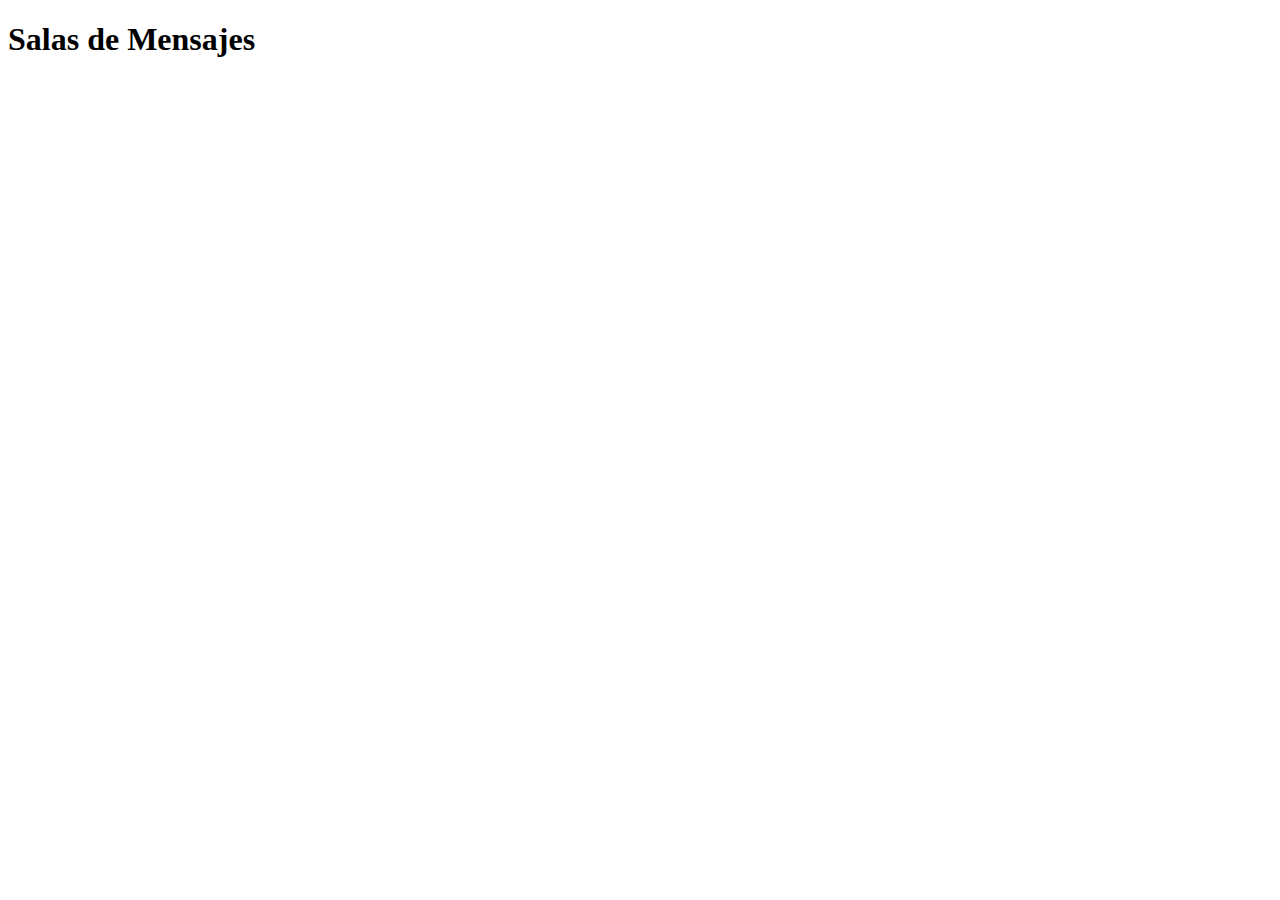
==== public/chat.html @ b03269fc "First commit" ====
<!DOCTYPE html>
<html lang="en">

<head>
    <meta charset="UTF-8">
    <meta name="viewport" content="width=device-width, initial-scale=1.0">
    <meta http-equiv="X-UA-Compatible" content="ie=edge">
    <title>Chat</title>
</head>

<body>

    <h1>Salas de Mensajes</h1>

    <script src="socket.io/socket.io.js"></script>
    <script src="js/socket-chat.js"></script>


</body>

</html>
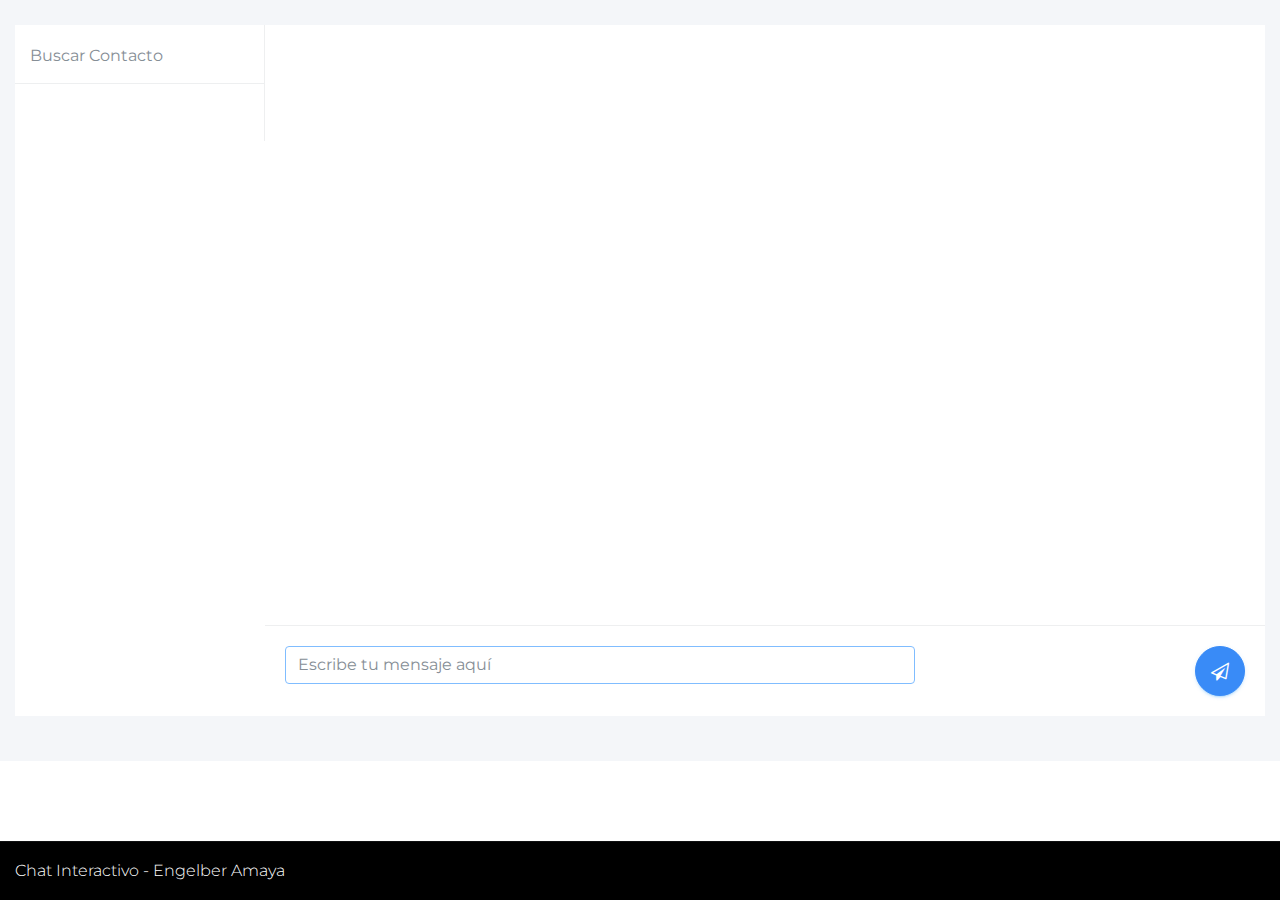
==== commit d16c36b0: "Category and chat groups" ====
--- a/public/chat.html
+++ b/public/chat.html
@@ -6,15 +6,131 @@
     <meta name="viewport" content="width=device-width, initial-scale=1.0">
     <meta http-equiv="X-UA-Compatible" content="ie=edge">
     <title>Chat</title>
+
+    <!-- Bootstrap Core CSS -->
+    <link href="assets/plugins/bootstrap/css/bootstrap.min.css" rel="stylesheet">
+
+    <!-- Page CSS -->
+    <link href="css/pages/chat-app-page.css" rel="stylesheet">
+    <!-- Custom CSS -->
+    <link href="css/style.css" rel="stylesheet">
+    <link href="css/chat.css" rel="stylesheet">
+    <link href="css/animate.css" rel="stylesheet">
+
+    <!-- You can change the theme colors from here -->
+    <link href="css/colors/default-dark.css" id="theme" rel="stylesheet">
 </head>
 
-<body>
+<body class="fix-header single-column card-no-border fix-sidebar">
 
-    <h1>Salas de Mensajes</h1>
+    <!-- ============================================================== -->
+    <!-- Main wrapper -->
+    <!-- ============================================================== -->
+    <div id="main-wrapper">
 
+        <!-- ============================================================== -->
+        <!-- Page wrapper  -->
+        <!-- ============================================================== -->
+        <div class="page-wrapper">
+
+            <!-- ============================================================== -->
+            <!-- Container fluid  -->
+            <!-- ============================================================== -->
+            <div class="container-fluid">
+
+
+                <!-- ============================================================== -->
+                <!-- Start Page Content -->
+                <!-- ============================================================== -->
+                <div class="row animated fadeIn" style="height: 80%;">
+                    <div class="col-12">
+                        <div class="card m-b-0">
+                            <!-- .chat-row -->
+                            <div class="chat-main-box">
+                                <!-- .chat-left-panel -->
+                                <div class="chat-left-aside">
+                                    <div class="open-panel"><i class="ti-angle-right"></i></div>
+                                    <div class="chat-left-inner">
+                                        <div class="form-material">
+                                            <input class="form-control p-20" type="text" placeholder="Buscar Contacto">
+                                        </div>
+                                        <ul class="chatonline style-none" id="divUsuarios">
+                                            
+                                            <li class="p-20"></li>
+                                        </ul>
+                                    </div>
+                                </div>
+                                <!-- .chat-left-panel -->
+                                <!-- .chat-right-panel -->
+                                <div class="chat-right-aside">
+                                    <div class="chat-main-header" id="divSala">
+                                        <!--<div class="p-20 b-b">
+                                            <h3 class="box-title">Sala de chat <small id="divSmall">Video Juegos</small></h3>
+                                        </div>-->
+                                    </div>
+
+                                    <div class="chat-rbox">
+                                        <ul class="chat-list p-20" id="divChatbox">
+                                                                               
+
+                                        </ul>
+                                    </div>
+                                    <div class="card-body b-t">
+
+                                        <form id="formEnviar">
+                                            <div class="row">
+                                                <div class="col-8">
+                                                    <input autocomplete="off" autofocus id="txtMensaje" class="form-control" placeholder="Escribe tu mensaje aquí" class="form-control b-0">
+                                                </div>
+                                                <div class="col-4 text-right">
+                                                    <button type="submit" class="btn btn-info btn-circle btn-lg"><i class="fa fa-paper-plane-o"></i></button>
+                                                </div>
+                                            </div>
+                                        </form>
+                                        
+                                    </div>
+                                </div>
+                                <!-- .chat-right-panel -->
+                            </div>
+                            <!-- /.chat-row -->
+                        </div>
+                    </div>
+                </div>
+                <!-- ============================================================== -->
+                <!-- End PAge Content -->
+                <!-- ============================================================== -->
+
+            </div>
+            <!-- ============================================================== -->
+            <!-- End Container fluid  -->
+            <!-- ============================================================== -->
+            <!-- ============================================================== -->
+            <!-- footer -->
+            <!-- ============================================================== -->
+            <footer class="footer">
+                Chat Interactivo - Engelber Amaya
+            </footer>
+            <!-- ============================================================== -->
+            <!-- End footer -->
+            <!-- ============================================================== -->
+        </div>
+        <!-- ============================================================== -->
+        <!-- End Page wrapper  -->
+        <!-- ============================================================== -->
+    </div>
+    <!-- ============================================================== -->
+    <!-- End Wrapper -->
+    <!-- ============================================================== -->
+
+
+
+
+
+
+    <script src="js/libs/jquery.min.js"></script>
     <script src="socket.io/socket.io.js"></script>
+    <script src="js/socket-chat-jquery.js"></script>
     <script src="js/socket-chat.js"></script>
-
 
 </body>
 
--- a/public/css/pages/chat-app-page.css
+++ b/public/css/pages/chat-app-page.css
@@ -0,0 +1,93 @@
+/*
+Template Name: Admin pro Admin
+Author: Wrappixel
+Email: niravjoshi87@gmail.com
+File: scss
+*/
+/*
+Template Name: Admin Pro Admin
+Author: Wrappixel
+Email: niravjoshi87@gmail.com
+File: scss
+*/
+/*Theme Colors*/
+/*bootstrap Color*/
+/*Light colors*/
+/*Normal Color*/
+/*Extra Variable*/
+/*******************
+chat application Page
+******************/
+.chat-main-box {
+  position: relative;
+  overflow: hidden; }
+  .chat-main-box .chat-left-aside {
+    position: relative;
+    width: 250px;
+    float: left;
+    z-index: 9;
+    top: 0px;
+    border-right: 1px solid rgba(120, 130, 140, 0.13); }
+    .chat-main-box .chat-left-aside .open-panel {
+      display: none;
+      cursor: pointer;
+      position: absolute;
+      left: -webkit-calc(100% - 1px);
+      top: 50%;
+      z-index: 100;
+      background-color: #fff;
+      -webkit-box-shadow: 1px 0 3px rgba(0, 0, 0, 0.2);
+      box-shadow: 1px 0 3px rgba(0, 0, 0, 0.2);
+      border-radius: 0 100px 100px 0;
+      line-height: 1;
+      padding: 15px 8px 15px 4px; }
+    .chat-main-box .chat-left-aside .chat-left-inner {
+      position: relative; }
+      .chat-main-box .chat-left-aside .chat-left-inner .chatonline {
+        position: relative;
+        height: 90%; }
+      .chat-main-box .chat-left-aside .chat-left-inner .form-control {
+        height: 60px;
+        padding: 15px;
+        background-image: -webkit-gradient(linear, left top, left bottom, from(#398bf7), to(#398bf7)), -webkit-gradient(linear, left top, left bottom, from(rgba(120, 130, 140, 0.13)), to(rgba(120, 130, 140, 0.13)));
+        background-image: -webkit-linear-gradient(#398bf7, #398bf7), -webkit-linear-gradient(rgba(120, 130, 140, 0.13), rgba(120, 130, 140, 0.13));
+        background-image: -o-linear-gradient(#398bf7, #398bf7), -o-linear-gradient(rgba(120, 130, 140, 0.13), rgba(120, 130, 140, 0.13));
+        background-image: linear-gradient(#398bf7, #398bf7), linear-gradient(rgba(120, 130, 140, 0.13), rgba(120, 130, 140, 0.13)); }
+      .chat-main-box .chat-left-aside .chat-left-inner .style-none {
+        padding: 0px; }
+        .chat-main-box .chat-left-aside .chat-left-inner .style-none li {
+          list-style: none;
+          overflow: hidden; }
+          .chat-main-box .chat-left-aside .chat-left-inner .style-none li a {
+            padding: 20px; }
+            .chat-main-box .chat-left-aside .chat-left-inner .style-none li a:hover, .chat-main-box .chat-left-aside .chat-left-inner .style-none li a.active {
+              background: #ebf3f5; }
+  .chat-main-box .chat-right-aside {
+    width: calc(100% - 250px);
+    float: left; }
+    .chat-main-box .chat-right-aside .chat-rbox {
+      height: auto;
+      position: relative; }
+    .chat-main-box .chat-right-aside .chat-list {
+      max-height: none;
+      height: 100%;
+      padding-top: 40px; }
+      .chat-main-box .chat-right-aside .chat-list .chat-text {
+        border-radius: 6px; }
+    .chat-main-box .chat-right-aside .send-chat-box {
+      position: relative; }
+      .chat-main-box .chat-right-aside .send-chat-box .form-control {
+        border: none;
+        border-top: 1px solid rgba(120, 130, 140, 0.13);
+        resize: none;
+        height: 80px;
+        padding-right: 180px; }
+        .chat-main-box .chat-right-aside .send-chat-box .form-control:focus {
+          border-color: rgba(120, 130, 140, 0.13); }
+      .chat-main-box .chat-right-aside .send-chat-box .custom-send {
+        position: absolute;
+        right: 20px;
+        bottom: 10px; }
+        .chat-main-box .chat-right-aside .send-chat-box .custom-send .cst-icon {
+          color: #67757c;
+          margin-right: 10px; }
--- a/public/css/style.css
+++ b/public/css/style.css
@@ -0,0 +1,5889 @@
+/*
+Template Name: Admin Pro Admin
+Author: Wrappixel
+Email: niravjoshi87@gmail.com
+File: scss
+*/
+/**
+ * Table Of Content
+ *
+ * 	1. Globals
+ *	2. Headers
+ *	3. Navigations
+ *	4. Banners
+ *	5. Footers
+ *	6. app
+ *	7. Widgets
+ *	8. Custom Templates
+ */
+/*
+Template Name: Admin Pro Admin
+Author: Wrappixel
+Email: niravjoshi87@gmail.com
+File: scss
+*/
+/*Theme Colors*/
+/*bootstrap Color*/
+/*Light colors*/
+/*Normal Color*/
+/*Extra Variable*/
+/*
+Template Name: Admin Pro Admin
+Author: Wrappixel
+Email: niravjoshi87@gmail.com
+File: scss
+*/
+/**
+ * Table Of Content
+ *
+ *  1. Globals
+ *  2. Headers
+ *  3. Navigations
+ *  4. Banners
+ *  5. Footers
+ *  6. Posts
+ *  7. Widgets
+ *  8. Custom Templates
+ */
+@import url("https://fonts.googleapis.com/css?family=Montserrat:300,400,500,600,700");
+/******************* 
+Global Styles 
+*******************/
+@import url(../scss/icons/font-awesome/css/font-awesome.min.css);
+@import url(../scss/icons/simple-line-icons/css/simple-line-icons.css);
+@import url(../scss/icons/weather-icons/css/weather-icons.min.css);
+@import url(../scss/icons/linea-icons/linea.css);
+@import url(../scss/icons/themify-icons/themify-icons.css);
+@import url(../scss/icons/flag-icon-css/flag-icon.min.css);
+@import url(../scss/icons/material-design-iconic-font/css/materialdesignicons.min.css);
+@import url(../css/spinners.css);
+@import url(../css/animate.css);
+* {
+  outline: none; }
+
+body {
+  background: #fff;
+  font-family: "Montserrat", sans-serif;
+  margin: 0;
+  overflow-x: hidden;
+  color: #67757c;
+  font-weight: 300; }
+
+html {
+  position: relative;
+  min-height: 100%;
+  background: #ffffff;
+  -webkit-font-smoothing: antialiased;
+  -moz-osx-font-smoothing: grayscale; }
+
+a:hover,
+a:focus {
+  text-decoration: none; }
+
+a.link {
+  color: #455a64; }
+  a.link:hover, a.link:focus {
+    color: #398bf7; }
+
+.img-responsive {
+  width: 100%;
+  height: auto;
+  display: inline-block; }
+
+.img-rounded {
+  border-radius: 4px; }
+
+html body .mdi:before,
+html body .mdi-set {
+  line-height: initial; }
+
+/*******************
+Headings
+*******************/
+h1,
+h2,
+h3,
+h4,
+h5,
+h6 {
+  color: #455a64;
+  font-family: "Montserrat", sans-serif;
+  font-weight: 400; }
+
+h1 {
+  line-height: 40px;
+  font-size: 36px; }
+
+h2 {
+  line-height: 36px;
+  font-size: 24px; }
+
+h3 {
+  line-height: 30px;
+  font-size: 21px; }
+
+h4 {
+  line-height: 22px;
+  font-size: 18px; }
+
+h5 {
+  line-height: 18px;
+  font-size: 16px;
+  font-weight: 400; }
+
+h6 {
+  line-height: 16px;
+  font-size: 14px;
+  font-weight: 400; }
+
+.display-5 {
+  font-size: 3rem; }
+
+.display-6 {
+  font-size: 36px; }
+
+.box {
+  border-radius: 4px;
+  padding: 10px; }
+
+html body .dl {
+  display: inline-block; }
+
+html body .db {
+  display: block; }
+
+.no-wrap td,
+.no-wrap th {
+  white-space: nowrap; }
+
+/*******************
+Blockquote
+*******************/
+html body blockquote {
+  border-left: 5px solid #398bf7;
+  border: 1px solid rgba(120, 130, 140, 0.13);
+  padding: 15px; }
+
+.clear {
+  clear: both; }
+
+ol li {
+  margin: 5px 0; }
+
+/*******************
+Paddings
+*******************/
+html body .p-0 {
+  padding: 0px; }
+
+html body .p-10 {
+  padding: 10px; }
+
+html body .p-20 {
+  padding: 20px; }
+
+html body .p-30 {
+  padding: 30px; }
+
+html body .p-l-0 {
+  padding-left: 0px; }
+
+html body .p-l-10 {
+  padding-left: 10px; }
+
+html body .p-l-20 {
+  padding-left: 20px; }
+
+html body .p-r-0 {
+  padding-right: 0px; }
+
+html body .p-r-10 {
+  padding-right: 10px; }
+
+html body .p-r-20 {
+  padding-right: 20px; }
+
+html body .p-r-30 {
+  padding-right: 30px; }
+
+html body .p-r-40 {
+  padding-right: 40px; }
+
+html body .p-t-0 {
+  padding-top: 0px; }
+
+html body .p-t-10 {
+  padding-top: 10px; }
+
+html body .p-t-20 {
+  padding-top: 20px; }
+
+html body .p-t-30 {
+  padding-top: 30px; }
+
+html body .p-b-0 {
+  padding-bottom: 0px; }
+
+html body .p-b-5 {
+  padding-bottom: 5px; }
+
+html body .p-b-10 {
+  padding-bottom: 10px; }
+
+html body .p-b-20 {
+  padding-bottom: 20px; }
+
+html body .p-b-30 {
+  padding-bottom: 30px; }
+
+html body .p-b-40 {
+  padding-bottom: 40px; }
+
+/*******************
+Margin
+*******************/
+html body .m-0 {
+  margin: 0px; }
+
+html body .m-l-5 {
+  margin-left: 5px; }
+
+html body .m-l-10 {
+  margin-left: 10px; }
+
+html body .m-l-15 {
+  margin-left: 15px; }
+
+html body .m-l-20 {
+  margin-left: 20px; }
+
+html body .m-l-30 {
+  margin-left: 30px; }
+
+html body .m-l-40 {
+  margin-left: 40px; }
+
+html body .m-r-5 {
+  margin-right: 5px; }
+
+html body .m-r-10 {
+  margin-right: 10px; }
+
+html body .m-r-15 {
+  margin-right: 15px; }
+
+html body .m-r-20 {
+  margin-right: 20px; }
+
+html body .m-r-30 {
+  margin-right: 30px; }
+
+html body .m-r-40 {
+  margin-right: 40px; }
+
+html body .m-t-0 {
+  margin-top: 0px; }
+
+html body .m-t-5 {
+  margin-top: 5px; }
+
+html body .m-t-10 {
+  margin-top: 10px; }
+
+html body .m-t-15 {
+  margin-top: 15px; }
+
+html body .m-t-20 {
+  margin-top: 20px; }
+
+html body .m-t-30 {
+  margin-top: 30px; }
+
+html body .m-t-40 {
+  margin-top: 40px; }
+
+html body .m-b-0 {
+  margin-bottom: 0px; }
+
+html body .m-b-5 {
+  margin-bottom: 5px; }
+
+html body .m-b-10 {
+  margin-bottom: 10px; }
+
+html body .m-b-15 {
+  margin-bottom: 15px; }
+
+html body .m-b-20 {
+  margin-bottom: 20px; }
+
+html body .m-b-30 {
+  margin-bottom: 30px; }
+
+html body .m-b-40 {
+  margin-bottom: 40px; }
+
+/*******************
+vertical alignment
+*******************/
+html body .vt {
+  vertical-align: top; }
+
+html body .vm {
+  vertical-align: middle; }
+
+html body .vb {
+  vertical-align: bottom; }
+
+/*******************
+Opacity
+*******************/
+.op-5 {
+  opacity: 0.5; }
+
+.op-3 {
+  opacity: 0.3; }
+
+/*******************
+font weight
+*******************/
+html body .font-bold {
+  font-weight: 700; }
+
+html body .font-normal {
+  font-weight: normal; }
+
+html body .font-light {
+  font-weight: 300; }
+
+html body .font-medium {
+  font-weight: 500; }
+
+html body .font-16 {
+  font-size: 16px; }
+
+html body .font-14 {
+  font-size: 14px; }
+
+html body .font-10 {
+  font-size: 10px; }
+
+html body .font-18 {
+  font-size: 18px; }
+
+html body .font-20 {
+  font-size: 20px; }
+
+/*******************
+Border
+*******************/
+html body .b-0 {
+  border: none !important; }
+
+html body .b-r {
+  border-right: 1px solid rgba(120, 130, 140, 0.13); }
+
+html body .b-l {
+  border-left: 1px solid rgba(120, 130, 140, 0.13); }
+
+html body .b-b {
+  border-bottom: 1px solid rgba(120, 130, 140, 0.13); }
+
+html body .b-t {
+  border-top: 1px solid rgba(120, 130, 140, 0.13); }
+
+html body .b-all {
+  border: 1px solid rgba(120, 130, 140, 0.13) !important; }
+
+/*******************
+Thumb size
+*******************/
+.thumb-sm {
+  height: 32px;
+  width: 32px; }
+
+.thumb-md {
+  height: 48px;
+  width: 48px; }
+
+.thumb-lg {
+  height: 88px;
+  width: 88px; }
+
+.hide {
+  display: none; }
+
+.img-circle {
+  border-radius: 100%; }
+
+.radius {
+  border-radius: 4px; }
+
+/*******************
+Text Colors
+*******************/
+.text-white {
+  color: #ffffff !important; }
+
+.text-danger {
+  color: #ef5350 !important; }
+
+.text-muted {
+  color: #99abb4 !important; }
+
+.text-warning {
+  color: #ffb22b !important; }
+
+.text-success {
+  color: #06d79c !important; }
+
+.text-info {
+  color: #398bf7 !important; }
+
+.text-inverse {
+  color: #2f3d4a !important; }
+
+html body .text-blue {
+  color: #02bec9; }
+
+html body .text-purple {
+  color: #7460ee; }
+
+html body .text-primary {
+  color: #745af2 !important; }
+
+html body .text-megna {
+  color: #56c0d8; }
+
+html body .text-dark {
+  color: #67757c; }
+
+html body .text-themecolor {
+  color: #398bf7; }
+
+/*******************
+Background Colors
+*******************/
+.bg-primary {
+  background-color: #745af2 !important; }
+
+.bg-success {
+  background-color: #06d79c !important; }
+
+.bg-info {
+  background-color: #398bf7 !important; }
+
+.bg-warning {
+  background-color: #ffb22b !important; }
+
+.bg-danger {
+  background-color: #ef5350 !important; }
+
+html body .bg-megna {
+  background-color: #56c0d8; }
+
+html body .bg-theme {
+  background-color: #398bf7; }
+
+html body .bg-inverse {
+  background-color: #2f3d4a; }
+
+html body .bg-purple {
+  background-color: #7460ee; }
+
+html body .bg-light-part {
+  background-color: rgba(0, 0, 0, 0.02); }
+
+html body .bg-light-primary {
+  background-color: #f1effd; }
+
+html body .bg-light-success {
+  background-color: #e8fdeb; }
+
+html body .bg-light-info {
+  background-color: #cfecfe; }
+
+html body .bg-light-extra {
+  background-color: #ebf3f5; }
+
+html body .bg-light-warning {
+  background-color: #fff8ec; }
+
+html body .bg-light-danger {
+  background-color: #f9e7eb; }
+
+html body .bg-light-inverse {
+  background-color: #f6f6f6; }
+
+html body .bg-light {
+  background-color: #e9edf2; }
+
+html body .bg-white {
+  background-color: #ffffff; }
+
+/*******************
+Rounds
+*******************/
+.round {
+  line-height: 48px;
+  color: #ffffff;
+  width: 50px;
+  height: 50px;
+  display: inline-block;
+  font-weight: 400;
+  text-align: center;
+  border-radius: 100%;
+  background: #398bf7; }
+  .round img {
+    border-radius: 100%; }
+
+.round-lg {
+  line-height: 65px;
+  width: 60px;
+  height: 60px;
+  font-size: 30px; }
+
+.round.round-info {
+  background: #398bf7; }
+
+.round.round-warning {
+  background: #ffb22b; }
+
+.round.round-danger {
+  background: #ef5350; }
+
+.round.round-success {
+  background: #06d79c; }
+
+.round.round-primary {
+  background: #745af2; }
+
+/*******************
+Labels
+*******************/
+.label {
+  padding: 3px 10px;
+  line-height: 13px;
+  color: #ffffff;
+  font-weight: 400;
+  border-radius: 4px;
+  font-size: 75%; }
+
+.label-rounded {
+  border-radius: 60px; }
+
+.label-custom {
+  background-color: #56c0d8; }
+
+.label-success {
+  background-color: #06d79c; }
+
+.label-info {
+  background-color: #398bf7; }
+
+.label-warning {
+  background-color: #ffb22b; }
+
+.label-danger {
+  background-color: #ef5350; }
+
+.label-megna {
+  background-color: #56c0d8; }
+
+.label-primary {
+  background-color: #745af2; }
+
+.label-purple {
+  background-color: #7460ee; }
+
+.label-red {
+  background-color: #fb3a3a; }
+
+.label-inverse {
+  background-color: #2f3d4a; }
+
+.label-default {
+  background-color: #e9edf2; }
+
+.label-white {
+  background-color: #ffffff; }
+
+.label-light-success {
+  background-color: #e8fdeb;
+  color: #06d79c; }
+
+.label-light-info {
+  background-color: #cfecfe;
+  color: #398bf7; }
+
+.label-light-warning {
+  background-color: #fff8ec;
+  color: #ffb22b; }
+
+.label-light-danger {
+  background-color: #f9e7eb;
+  color: #ef5350; }
+
+.label-light-megna {
+  background-color: #e0f2f4;
+  color: #56c0d8; }
+
+.label-light-primary {
+  background-color: #f1effd;
+  color: #745af2; }
+
+.label-light-inverse {
+  background-color: #f6f6f6;
+  color: #2f3d4a; }
+
+/*******************
+ Badge
+******************/
+.badge {
+  font-weight: 400; }
+
+.badge-xs {
+  font-size: 9px; }
+
+.badge-xs,
+.badge-sm {
+  -webkit-transform: translate(0, -2px);
+  -ms-transform: translate(0, -2px);
+  -o-transform: translate(0, -2px);
+  transform: translate(0, -2px); }
+
+.badge-success {
+  background-color: #06d79c; }
+
+.badge-info {
+  background-color: #398bf7; }
+
+.badge-primary {
+  background-color: #745af2; }
+
+.badge-warning {
+  background-color: #ffb22b;
+  color: #ffffff; }
+
+.badge-danger {
+  background-color: #ef5350; }
+
+.badge-purple {
+  background-color: #7460ee; }
+
+.badge-red {
+  background-color: #fb3a3a; }
+
+.badge-inverse {
+  background-color: #2f3d4a; }
+
+/*******************
+List-style-none
+******************/
+ul.list-style-none {
+  margin: 0px;
+  padding: 0px; }
+  ul.list-style-none li {
+    list-style: none; }
+    ul.list-style-none li a {
+      color: #67757c;
+      padding: 8px 0px;
+      display: block;
+      text-decoration: none; }
+      ul.list-style-none li a:hover {
+        color: #398bf7; }
+
+/*******************
+dropdown-item
+******************/
+.dropdown-item {
+  padding: 8px 1rem;
+  color: #67757c; }
+
+/*******************
+Layouts
+******************/
+.card-no-border .card {
+  border: 0px;
+  border-radius: 0px;
+  -webkit-box-shadow: none;
+  box-shadow: none; }
+
+.card-no-border .shadow-none {
+  -webkit-box-shadow: none;
+  box-shadow: none; }
+
+.card-outline-danger,
+.card-outline-info,
+.card-outline-warning,
+.card-outline-success,
+.card-outline-primary {
+  background: #ffffff; }
+
+.card-fullscreen {
+  position: fixed;
+  top: 0px;
+  left: 0px;
+  width: 100%;
+  height: 100%;
+  z-index: 9999;
+  overflow: auto; }
+
+/*******************/
+/*single column*/
+/*******************/
+.single-column .left-sidebar {
+  display: none; }
+
+.single-column .page-wrapper {
+  margin-left: 0px; }
+
+.fix-width {
+  width: 100%;
+  max-width: 1170px;
+  margin: 0 auto; }
+
+/*
+Template Name: Admin Pro Admin
+Author: Wrappixel
+Email: niravjoshi87@gmail.com
+File: scss
+*/
+/*******************
+Main sidebar
+******************/
+.left-sidebar {
+  position: absolute;
+  width: 240px;
+  height: 100%;
+  top: 0px;
+  z-index: 20;
+  padding-top: 70px;
+  background: #fff;
+  -webkit-box-shadow: 1px 0px 20px rgba(0, 0, 0, 0.08);
+  box-shadow: 1px 0px 20px rgba(0, 0, 0, 0.08); }
+
+.fix-sidebar .left-sidebar {
+  position: fixed; }
+
+/*******************
+use profile section
+******************/
+.sidebar-nav .user-profile > a img {
+  width: 30px;
+  border-radius: 100%;
+  margin-right: 10px; }
+
+.sidebar-nav .user-profile > ul {
+  padding-left: 40px; }
+
+/*******************
+sidebar navigation
+******************/
+.scroll-sidebar {
+  height: calc(100% - 70px); }
+  .scroll-sidebar.ps .ps__scrollbar-y-rail {
+    left: 2px;
+    right: auto;
+    background: none;
+    width: 6px;
+    /* If using `left`, there shouldn't be a `right`. */ }
+
+.collapse.in {
+  display: block; }
+
+.sidebar-nav {
+  background: #fff;
+  padding: 15px 0 0 0px; }
+  .sidebar-nav ul {
+    margin: 0px;
+    padding: 0px; }
+    .sidebar-nav ul li {
+      list-style: none; }
+      .sidebar-nav ul li a {
+        color: #687384;
+        padding: 8px 35px 8px 15px;
+        display: block;
+        font-size: 14px;
+        font-weight: 400; }
+        .sidebar-nav ul li a.active, .sidebar-nav ul li a:hover {
+          color: #398bf7; }
+          .sidebar-nav ul li a.active i, .sidebar-nav ul li a:hover i {
+            color: #398bf7; }
+        .sidebar-nav ul li a.active {
+          font-weight: 500;
+          color: #263238; }
+      .sidebar-nav ul li ul {
+        padding-left: 28px; }
+        .sidebar-nav ul li ul li a {
+          padding: 7px 35px 7px 15px; }
+        .sidebar-nav ul li ul ul {
+          padding-left: 15px; }
+      .sidebar-nav ul li.nav-small-cap {
+        font-size: 12px;
+        margin-bottom: 0px;
+        padding: 14px 14px 14px 20px;
+        color: #263238;
+        font-weight: 500; }
+      .sidebar-nav ul li.nav-devider {
+        height: 1px;
+        background: rgba(120, 130, 140, 0.13);
+        display: block;
+        margin: 15px 0; }
+  .sidebar-nav > ul > li > a i {
+    width: 31px;
+    font-size: 24px;
+    display: inline-block;
+    vertical-align: middle;
+    color: #555f6d; }
+  .sidebar-nav > ul > li > a .label {
+    float: right;
+    margin-top: 6px; }
+  .sidebar-nav > ul > li > a.active {
+    font-weight: 400;
+    background: #ffffff;
+    color: #26c6da; }
+  .sidebar-nav > ul > li {
+    margin-bottom: 5px; }
+    .sidebar-nav > ul > li.active > a {
+      color: #398bf7;
+      font-weight: 500; }
+      .sidebar-nav > ul > li.active > a i {
+        color: #398bf7; }
+  .sidebar-nav .waves-effect {
+    transition: none;
+    -webkit-transition: none;
+    -o-transition: none; }
+
+.sidebar-nav .has-arrow {
+  position: relative; }
+  .sidebar-nav .has-arrow::after {
+    position: absolute;
+    content: '';
+    width: 7px;
+    height: 7px;
+    border-width: 1px 0 0 1px;
+    border-style: solid;
+    border-color: #687384;
+    right: 1em;
+    -webkit-transform: rotate(135deg) translate(0, -50%);
+    -ms-transform: rotate(135deg) translate(0, -50%);
+    -o-transform: rotate(135deg) translate(0, -50%);
+    transform: rotate(135deg) translate(0, -50%);
+    -webkit-transform-origin: top;
+    -ms-transform-origin: top;
+    -o-transform-origin: top;
+    transform-origin: top;
+    top: 47%;
+    -webkit-transition: all .3s ease-out;
+    -o-transition: all .3s ease-out;
+    transition: all .3s ease-out; }
+
+.sidebar-nav .active > .has-arrow::after,
+.sidebar-nav li > .has-arrow.active::after,
+.sidebar-nav .has-arrow[aria-expanded="true"]::after {
+  -webkit-transform: rotate(-135deg) translate(0, -50%);
+  -ms-transform: rotate(-135deg) translate(0, -50%);
+  -o-transform: rotate(-135deg) translate(0, -50%);
+  top: 45%;
+  width: 7px;
+  transform: rotate(-135deg) translate(0, -50%); }
+
+/****************
+When click on sidebar toggler and also for tablet
+*****************/
+@media (min-width: 768px) {
+  .mini-sidebar .sidebar-nav #sidebarnav li {
+    position: relative; }
+  .mini-sidebar .sidebar-nav #sidebarnav > li > ul {
+    position: absolute;
+    left: 70px;
+    top: 46px;
+    width: 220px;
+    padding-bottom: 10px;
+    z-index: 1001;
+    background: #edf0f5;
+    display: none;
+    padding-left: 1px; }
+  .mini-sidebar .user-profile .profile-img {
+    width: 45px; }
+    .mini-sidebar .user-profile .profile-img .setpos {
+      top: -35px; }
+  .mini-sidebar.fix-sidebar .left-sidebar {
+    position: fixed; }
+  .mini-sidebar .sidebar-nav #sidebarnav > li:hover > ul {
+    height: auto !important;
+    overflow: auto; }
+  .mini-sidebar .sidebar-nav #sidebarnav > li:hover > ul,
+  .mini-sidebar .sidebar-nav #sidebarnav > li:hover > ul.collapse {
+    display: block; }
+  .mini-sidebar .sidebar-nav #sidebarnav > li > a.has-arrow:after {
+    display: none; }
+  .mini-sidebar .left-sidebar {
+    width: 70px; }
+  .mini-sidebar .sidebar-nav #sidebarnav .user-profile > a {
+    padding: 12px 20px; }
+  .mini-sidebar .scroll-sidebar {
+    padding-bottom: 0px;
+    position: absolute; }
+  .mini-sidebar .hide-menu,
+  .mini-sidebar .nav-small-cap,
+  .mini-sidebar .sidebar-footer,
+  .mini-sidebar .user-profile .profile-text,
+  .mini-sidebar > .label {
+    display: none; }
+  .mini-sidebar .nav-devider {
+    width: 70px; }
+  .mini-sidebar .sidebar-nav {
+    background: transparent; }
+  .mini-sidebar .sidebar-nav #sidebarnav > li > a {
+    padding: 12px 24px;
+    width: 70px; }
+  .mini-sidebar .sidebar-nav #sidebarnav > li:hover > a {
+    width: 290px;
+    background: #edf0f5; }
+    .mini-sidebar .sidebar-nav #sidebarnav > li:hover > a .hide-menu {
+      display: inline; }
+    .mini-sidebar .sidebar-nav #sidebarnav > li:hover > a .label {
+      display: none; } }
+
+@media (max-width: 767px) {
+  .mini-sidebar .left-sidebar {
+    position: fixed; }
+  .mini-sidebar .left-sidebar,
+  .mini-sidebar .sidebar-footer {
+    left: -240px; }
+  .mini-sidebar.show-sidebar .left-sidebar,
+  .mini-sidebar.show-sidebar .sidebar-footer {
+    left: 0px; } }
+
+/*
+Template Name: Admin pro Admin
+Author: Wrappixel
+Email: niravjoshi87@gmail.com
+File: scss
+*/
+/*
+Template Name: Admin Pro Admin
+Author: Wrappixel
+Email: niravjoshi87@gmail.com
+File: scss
+*/
+/*Theme Colors*/
+/*bootstrap Color*/
+/*Light colors*/
+/*Normal Color*/
+/*Extra Variable*/
+/*============================================================== 
+ For all pages 
+ ============================================================== */
+#main-wrapper {
+  width: 100%;
+  overflow: hidden; 
+
+}
+
+.boxed #main-wrapper {
+  width: 100%;
+  max-width: 1300px;
+  margin: 0 auto;
+  -webkit-box-shadow: 0 0 60px rgba(0, 0, 0, 0.1);
+  box-shadow: 0 0 60px rgba(0, 0, 0, 0.1); }
+  .boxed #main-wrapper .sidebar-footer {
+    position: absolute; }
+  .boxed #main-wrapper .topbar {
+    max-width: 1300px; }
+  .boxed #main-wrapper .footer {
+    display: none; }
+
+.page-wrapper {
+  background: #f4f6f9;
+  padding-bottom: 30px;
+  /*position: relative;*/
+  height: 100%;
+   }
+
+.container-fluid {
+ padding: 15px 15px; }
+
+.card {
+  margin-bottom: 30px; }
+  .card .card-subtitle {
+    font-weight: 300;
+    margin-bottom: 15px;
+    color: #99abb4; }
+  .card .card-title {
+    position: relative; }
+
+/*******************
+ Topbar
+*******************/
+.fix-header .topbar {
+  position: fixed;
+  width: 100%;
+  -webkit-box-shadow: 0 1px 5px rgba(0, 0, 0, 0.05);
+  box-shadow: 0 1px 5px rgba(0, 0, 0, 0.05); }
+
+.fix-header .page-wrapper {
+  padding-top: 10px; }
+
+.fix-header .right-side-panel {
+  top: 70px;
+  height: calc(100% - 70px); }
+
+.topbar {
+  position: relative;
+  z-index: 50; }
+  .topbar .navbar-collapse {
+    padding: 0 10px; }
+  .topbar .top-navbar {
+    min-height: 70px;
+    padding: 0px; }
+    .topbar .top-navbar .dropdown-toggle::after {
+      display: none; }
+    .topbar .top-navbar .navbar-header {
+      line-height: 55px;
+      padding-left: 10px; }
+      .topbar .top-navbar .navbar-header .navbar-brand {
+        margin-right: 0px;
+        padding-bottom: 0px;
+        padding-top: 0px; }
+        .topbar .top-navbar .navbar-header .navbar-brand .light-logo {
+          display: none; }
+        .topbar .top-navbar .navbar-header .navbar-brand b {
+          line-height: 70px;
+          display: inline-block; }
+    .topbar .top-navbar .navbar-nav > .nav-item > .nav-link {
+      padding-left: 15px;
+      padding-right: 15px;
+      font-size: 17px;
+      line-height: 54px; }
+    .topbar .top-navbar .navbar-nav > .nav-item > span {
+      line-height: 65px;
+      font-size: 24px;
+      font-weight: 500;
+      color: #ffffff;
+      padding: 0 10px; }
+    .topbar .top-navbar .navbar-nav > .nav-item.show {
+      background: rgba(0, 0, 0, 0.05); }
+  .topbar .profile-pic {
+    width: 30px;
+    border-radius: 100%; }
+  .topbar .dropdown-menu {
+    box-shadow: 0 3px 12px rgba(0, 0, 0, 0.05);
+    -webkit-box-shadow: 0 3px 12px rgba(0, 0, 0, 0.05);
+    -moz-box-shadow: 0 3px 12px rgba(0, 0, 0, 0.05);
+    border-color: rgba(120, 130, 140, 0.13); }
+    .topbar .dropdown-menu .dropdown-item {
+      padding: 7px 1.5rem; }
+  .topbar ul.dropdown-user {
+    padding: 0px;
+    min-width: 270px; }
+    .topbar ul.dropdown-user li {
+      list-style: none;
+      padding: 0px;
+      margin: 0px; }
+      .topbar ul.dropdown-user li.divider {
+        height: 1px;
+        margin: 9px 0;
+        overflow: hidden;
+        background-color: rgba(120, 130, 140, 0.13); }
+      .topbar ul.dropdown-user li .dw-user-box {
+        padding: 10px 15px; }
+        .topbar ul.dropdown-user li .dw-user-box .u-img {
+          width: 70px;
+          display: inline-block;
+          vertical-align: top; }
+          .topbar ul.dropdown-user li .dw-user-box .u-img img {
+            width: 100%;
+            border-radius: 5px; }
+        .topbar ul.dropdown-user li .dw-user-box .u-text {
+          display: inline-block;
+          padding-left: 10px; }
+          .topbar ul.dropdown-user li .dw-user-box .u-text h4 {
+            margin: 0px;
+            font-size: 15px; }
+          .topbar ul.dropdown-user li .dw-user-box .u-text p {
+            margin-bottom: 2px;
+            font-size: 12px; }
+          .topbar ul.dropdown-user li .dw-user-box .u-text .btn {
+            color: #ffffff;
+            padding: 5px 10px;
+            display: inline-block; }
+            .topbar ul.dropdown-user li .dw-user-box .u-text .btn:hover {
+              background: #e6294b; }
+      .topbar ul.dropdown-user li a {
+        padding: 9px 15px;
+        display: block;
+        color: #67757c; }
+        .topbar ul.dropdown-user li a:hover {
+          background: #e9edf2;
+          color: #398bf7;
+          text-decoration: none; }
+
+.search-box .app-search {
+  position: absolute;
+  margin: 0px;
+  display: block;
+  z-index: 110;
+  width: 100%;
+  top: -1px;
+  -webkit-box-shadow: 2px 0px 10px rgba(0, 0, 0, 0.2);
+  box-shadow: 2px 0px 10px rgba(0, 0, 0, 0.2);
+  display: none;
+  left: 0px; }
+  .search-box .app-search input {
+    width: 100.5%;
+    padding: 25px 40px 25px 20px;
+    border-radius: 0px;
+    font-size: 17px;
+    -webkit-transition: 0.5s ease-in;
+    -o-transition: 0.5s ease-in;
+    transition: 0.5s ease-in; }
+    .search-box .app-search input:focus {
+      border-color: #ffffff; }
+  .search-box .app-search .srh-btn {
+    position: absolute;
+    top: 23px;
+    cursor: pointer;
+    background: #ffffff;
+    width: 15px;
+    height: 15px;
+    right: 20px;
+    font-size: 14px; }
+
+.mini-sidebar .top-navbar .navbar-header {
+  width: 70px;
+  text-align: center;
+  -webkit-flex-shrink: 0;
+  -ms-flex-negative: 0;
+  flex-shrink: 0;
+  padding-left: 0px; }
+
+.logo-center .top-navbar .navbar-header {
+  position: absolute;
+  left: 0;
+  right: 0;
+  margin: 0 auto; }
+
+/*******************
+Notify
+*******************/
+.notify {
+  position: relative;
+  top: -28px;
+  right: -7px; }
+  .notify .heartbit {
+    position: absolute;
+    top: -20px;
+    right: -4px;
+    height: 25px;
+    width: 25px;
+    z-index: 10;
+    border: 5px solid #ef5350;
+    border-radius: 70px;
+    -moz-animation: heartbit 1s ease-out;
+    -moz-animation-iteration-count: infinite;
+    -o-animation: heartbit 1s ease-out;
+    -o-animation-iteration-count: infinite;
+    -webkit-animation: heartbit 1s ease-out;
+    -webkit-animation-iteration-count: infinite;
+    animation-iteration-count: infinite; }
+  .notify .point {
+    width: 6px;
+    height: 6px;
+    -webkit-border-radius: 30px;
+    -moz-border-radius: 30px;
+    border-radius: 30px;
+    background-color: #ef5350;
+    position: absolute;
+    right: 6px;
+    top: -10px; }
+
+@-moz-keyframes heartbit {
+  0% {
+    -moz-transform: scale(0);
+    opacity: 0.0; }
+  25% {
+    -moz-transform: scale(0.1);
+    opacity: 0.1; }
+  50% {
+    -moz-transform: scale(0.5);
+    opacity: 0.3; }
+  75% {
+    -moz-transform: scale(0.8);
+    opacity: 0.5; }
+  100% {
+    -moz-transform: scale(1);
+    opacity: 0.0; } }
+
+@-webkit-keyframes heartbit {
+  0% {
+    -webkit-transform: scale(0);
+    opacity: 0.0; }
+  25% {
+    -webkit-transform: scale(0.1);
+    opacity: 0.1; }
+  50% {
+    -webkit-transform: scale(0.5);
+    opacity: 0.3; }
+  75% {
+    -webkit-transform: scale(0.8);
+    opacity: 0.5; }
+  100% {
+    -webkit-transform: scale(1);
+    opacity: 0.0; } }
+
+/*******************
+ Horizontal-navabar
+*******************/
+.hdr-nav-bar .navbar {
+  background: #ffffff;
+  border-top: 1px solid rgba(120, 130, 140, 0.13);
+  padding: 0 15px; }
+  .hdr-nav-bar .navbar .navbar-nav > li {
+    padding: 0 10px; }
+    .hdr-nav-bar .navbar .navbar-nav > li > a {
+      padding: 25px 5px;
+      -webkit-transition: 0.2s ease-in;
+      -o-transition: 0.2s ease-in;
+      transition: 0.2s ease-in;
+      border-bottom: 2px solid transparent; }
+    .hdr-nav-bar .navbar .navbar-nav > li.active > a,
+    .hdr-nav-bar .navbar .navbar-nav > li:hover > a,
+    .hdr-nav-bar .navbar .navbar-nav > li > a:focus {
+      border-color: #398bf7; }
+  .hdr-nav-bar .navbar .navbar-nav .dropdown-toggle:after {
+    display: none; }
+  .hdr-nav-bar .navbar .navbar-brand {
+    padding: 20px 5px; }
+  .hdr-nav-bar .navbar .navbar-toggler {
+    border: 0px;
+    cursor: pointer; }
+  .hdr-nav-bar .navbar .custom-select {
+    border-radius: 60px;
+    font-size: 14px;
+    padding: .375rem 40px .375rem 18px; }
+  .hdr-nav-bar .navbar .call-to-act {
+    padding: 15px 0; }
+
+/*******************
+ Breadcrumb and page title
+*******************/
+.page-titles {
+  background: #f4f6f9;
+  margin-bottom: 20px;
+  padding: 0px; }
+  .page-titles h3 {
+    margin-bottom: 0px;
+    margin-top: 0px; }
+  .page-titles .breadcrumb {
+    padding: 0px;
+    margin-bottom: 0px;
+    background: transparent;
+    font-size: 14px; }
+    .page-titles .breadcrumb li {
+      margin-top: 0px;
+      margin-bottom: 0px; }
+    .page-titles .breadcrumb .breadcrumb-item + .breadcrumb-item::before {
+      content: "\e649";
+      font-family: themify;
+      color: #a6b7bf;
+      font-size: 11px; }
+    .page-titles .breadcrumb .breadcrumb-item.active {
+      color: #99abb4; }
+
+.p-relative {
+  position: relative; }
+
+.lstick {
+  width: 2px;
+  background: #398bf7;
+  height: 30px;
+  margin-left: -20px;
+  margin-right: 18px;
+  display: inline-block;
+  vertical-align: middle; }
+
+/*******************
+ Right side toggle
+*******************/
+@-webkit-keyframes rotate {
+  from {
+    -webkit-transform: rotate(0deg); }
+  to {
+    -webkit-transform: rotate(360deg); } }
+
+@-moz-keyframes rotate {
+  from {
+    -moz-transform: rotate(0deg); }
+  to {
+    -moz-transform: rotate(360deg); } }
+
+@keyframes rotate {
+  from {
+    -webkit-transform: rotate(0deg);
+    transform: rotate(0deg); }
+  to {
+    -webkit-transform: rotate(360deg);
+    transform: rotate(360deg); } }
+
+.right-side-toggle {
+  position: relative; }
+
+.right-side-toggle i {
+  -webkit-transition-property: -webkit-transform;
+  -webkit-transition-duration: 1s;
+  -moz-transition-property: -moz-transform;
+  -moz-transition-duration: 1s;
+  transition-property: -webkit-transform;
+  -o-transition-property: transform;
+  transition-property: transform;
+  transition-property: transform, -webkit-transform;
+  -o-transition-duration: 1s;
+  transition-duration: 1s;
+  -webkit-animation-name: rotate;
+  -webkit-animation-duration: 2s;
+  -webkit-animation-iteration-count: infinite;
+  -webkit-animation-timing-function: linear;
+  -moz-animation-name: rotate;
+  -moz-animation-duration: 2s;
+  -moz-animation-iteration-count: infinite;
+  -moz-animation-timing-function: linear;
+  animation-name: rotate;
+  animation-duration: 2s;
+  animation-iteration-count: infinite;
+  animation-timing-function: linear;
+  position: absolute;
+  top: 18px;
+  left: 18px; }
+
+.right-sidebar {
+  position: fixed;
+  right: -240px;
+  width: 240px;
+  display: none;
+  z-index: 1100;
+  background: #ffffff;
+  top: 0px;
+  padding-bottom: 20px;
+  height: 100%;
+  -webkit-box-shadow: 5px 1px 40px rgba(0, 0, 0, 0.1);
+  box-shadow: 5px 1px 40px rgba(0, 0, 0, 0.1);
+  -webkit-transition: all 0.3s ease;
+  -o-transition: all 0.3s ease;
+  transition: all 0.3s ease; }
+  .right-sidebar .rpanel-title {
+    display: block;
+    padding: 24px 20px;
+    color: #ffffff;
+    text-transform: uppercase;
+    font-size: 15px;
+    background: #398bf7; }
+    .right-sidebar .rpanel-title span {
+      float: right;
+      cursor: pointer;
+      font-size: 11px; }
+      .right-sidebar .rpanel-title span:hover {
+        color: #ffffff; }
+  .right-sidebar .r-panel-body {
+    padding: 20px; }
+    .right-sidebar .r-panel-body ul {
+      margin: 0px;
+      padding: 0px; }
+      .right-sidebar .r-panel-body ul li {
+        list-style: none;
+        padding: 5px 0; }
+
+.shw-rside {
+  right: 0px;
+  width: 240px;
+  display: block; }
+
+.chatonline img {
+  margin-right: 10px;
+  float: left;
+  width: 30px; }
+
+.chatonline li a {
+  padding: 13px 0;
+  float: left;
+  width: 100%; }
+  .chatonline li a span {
+    color: #67757c; }
+    .chatonline li a span small {
+      display: block;
+      font-size: 10px; }
+
+/*******************
+ Right side toggle
+*******************/
+ul#themecolors {
+  display: block; }
+  ul#themecolors li {
+    display: inline-block; }
+    ul#themecolors li:first-child {
+      display: block; }
+    ul#themecolors li a {
+      width: 50px;
+      height: 50px;
+      display: inline-block;
+      margin: 5px;
+      color: transparent;
+      position: relative; }
+      ul#themecolors li a.working:before {
+        content: "\f00c";
+        font-family: "FontAwesome";
+        font-size: 18px;
+        line-height: 50px;
+        width: 50px;
+        height: 50px;
+        position: absolute;
+        top: 0;
+        left: 0;
+        color: #ffffff;
+        text-align: center; }
+
+.default-theme {
+  background: #99abb4; }
+
+.green-theme {
+  background: #06d79c; }
+
+.yellow-theme {
+  background: #ffb22b; }
+
+.red-theme {
+  background: #ef5350; }
+
+.blue-theme {
+  background: #398bf7; }
+
+.purple-theme {
+  background: #7460ee; }
+
+.megna-theme {
+  background: #56c0d8; }
+
+.default-dark-theme {
+  background: #263238;
+  /* Old browsers */
+  background: -moz-linear-gradient(left, #263238 0%, #263238 23%, #99abb4 23%, #99abb4 99%);
+  /* FF3.6-15 */
+  background: -webkit-linear-gradient(left, #263238 0%, #263238 23%, #99abb4 23%, #99abb4 99%);
+  /* Chrome10-25,Safari5.1-6 */
+  background: -webkit-gradient(linear, left top, right top, from(#263238), color-stop(23%, #263238), color-stop(23%, #99abb4), color-stop(99%, #99abb4));
+  background: -o-linear-gradient(left, #263238 0%, #263238 23%, #99abb4 23%, #99abb4 99%);
+  background: linear-gradient(to right, #263238 0%, #263238 23%, #99abb4 23%, #99abb4 99%); }
+
+.green-dark-theme {
+  background: #263238;
+  /* Old browsers */
+  background: -moz-linear-gradient(left, #263238 0%, #263238 23%, #06d79c 23%, #06d79c 99%);
+  /* FF3.6-15 */
+  background: -webkit-linear-gradient(left, #263238 0%, #263238 23%, #00c292 23%, #06d79c 99%);
+  /* Chrome10-25,Safari5.1-6 */
+  background: -webkit-gradient(linear, left top, right top, from(#263238), color-stop(23%, #263238), color-stop(23%, #06d79c), color-stop(99%, #06d79c));
+  background: -webkit-linear-gradient(left, #263238 0%, #263238 23%, #06d79c 23%, #06d79c 99%);
+  background: -o-linear-gradient(left, #263238 0%, #263238 23%, #06d79c 23%, #06d79c 99%);
+  background: linear-gradient(to right, #263238 0%, #263238 23%, #06d79c 23%, #06d79c 99%); }
+
+.yellow-dark-theme {
+  background: #263238;
+  /* Old browsers */
+  background: -moz-linear-gradient(left, #263238 0%, #263238 23%, #ef5350 23%, #ef5350 99%);
+  /* FF3.6-15 */
+  background: -webkit-linear-gradient(left, #263238 0%, #263238 23%, #ef5350 23%, #ef5350 99%);
+  /* Chrome10-25,Safari5.1-6 */
+  background: -webkit-gradient(linear, left top, right top, from(#263238), color-stop(23%, #263238), color-stop(23%, #ef5350), color-stop(99%, #ef5350));
+  background: -o-linear-gradient(left, #263238 0%, #263238 23%, #ef5350 23%, #ef5350 99%);
+  background: linear-gradient(to right, #263238 0%, #263238 23%, #ef5350 23%, #ef5350 99%); }
+
+.blue-dark-theme {
+  background: #263238;
+  /* Old browsers */
+  background: -moz-linear-gradient(left, #263238 0%, #263238 23%, #398bf7 23%, #398bf7 99%);
+  /* FF3.6-15 */
+  background: -webkit-linear-gradient(left, #263238 0%, #263238 23%, #398bf7 23%, #398bf7 99%);
+  /* Chrome10-25,Safari5.1-6 */
+  background: -webkit-gradient(linear, left top, right top, from(#263238), color-stop(23%, #263238), color-stop(23%, #398bf7), color-stop(99%, #398bf7));
+  background: -o-linear-gradient(left, #263238 0%, #263238 23%, #398bf7 23%, #398bf7 99%);
+  background: linear-gradient(to right, #263238 0%, #263238 23%, #398bf7 23%, #398bf7 99%); }
+
+.purple-dark-theme {
+  background: #263238;
+  /* Old browsers */
+  background: -moz-linear-gradient(left, #263238 0%, #263238 23%, #7460ee 23%, #7460ee 99%);
+  /* FF3.6-15 */
+  background: -webkit-linear-gradient(left, #263238 0%, #263238 23%, #7460ee 23%, #7460ee 99%);
+  /* Chrome10-25,Safari5.1-6 */
+  background: -webkit-gradient(linear, left top, right top, from(#263238), color-stop(23%, #263238), color-stop(23%, #7460ee), color-stop(99%, #7460ee));
+  background: -o-linear-gradient(left, #263238 0%, #263238 23%, #7460ee 23%, #7460ee 99%);
+  background: linear-gradient(to right, #263238 0%, #263238 23%, #7460ee 23%, #7460ee 99%); }
+
+.megna-dark-theme {
+  background: #263238;
+  /* Old browsers */
+  background: -moz-linear-gradient(left, #263238 0%, #263238 23%, #56c0d8 23%, #56c0d8 99%);
+  /* FF3.6-15 */
+  background: -webkit-linear-gradient(left, #263238 0%, #263238 23%, #56c0d8 23%, #56c0d8 99%);
+  /* Chrome10-25,Safari5.1-6 */
+  background: -webkit-gradient(linear, left top, right top, from(#263238), color-stop(23%, #263238), color-stop(23%, #56c0d8), color-stop(99%, #56c0d8));
+  background: -o-linear-gradient(left, #263238 0%, #263238 23%, #56c0d8 23%, #56c0d8 99%);
+  background: linear-gradient(to right, #263238 0%, #263238 23%, #56c0d8 23%, #56c0d8 99%); }
+
+.red-dark-theme {
+  background: #263238;
+  /* Old browsers */
+  background: -moz-linear-gradient(left, #263238 0%, #263238 23%, #ef5350 23%, #ef5350 99%);
+  /* FF3.6-15 */
+  background: -webkit-linear-gradient(left, #263238 0%, #263238 23%, #ef5350 23%, #ef5350 99%);
+  /* Chrome10-25,Safari5.1-6 */
+  background: -webkit-gradient(linear, left top, right top, from(#263238), color-stop(23%, #263238), color-stop(23%, #ef5350), color-stop(99%, #ef5350));
+  background: -o-linear-gradient(left, #263238 0%, #263238 23%, #ef5350 23%, #ef5350 99%);
+  background: linear-gradient(to right, #263238 0%, #263238 23%, #ef5350 23%, #ef5350 99%); }
+
+/*******************
+ Footer
+*******************/
+.footer {
+  bottom: 0;
+  color: white;
+  left: 0px;
+  padding: 17px 15px;
+  position: absolute;
+  right: 0;
+  border-top: 1px solid rgba(120, 130, 140, 0.13);
+  background: black; }
+
+/*******************
+ scrollbar
+*******************/
+.slimScrollBar {
+  z-index: 10 !important; }
+
+/*******************
+Megamenu
+******************/
+.mega-dropdown {
+  position: static;
+  width: 100%; }
+  .mega-dropdown .dropdown-menu {
+    width: 100%;
+    padding: 30px;
+    margin-top: 0px; }
+  .mega-dropdown ul {
+    padding: 0px; }
+    .mega-dropdown ul li {
+      list-style: none; }
+  .mega-dropdown .carousel-item .container {
+    padding: 0px; }
+  .mega-dropdown .nav-accordion .card {
+    margin-bottom: 1px; }
+  .mega-dropdown .nav-accordion .card-header {
+    background: #ffffff; }
+    .mega-dropdown .nav-accordion .card-header h5 {
+      margin: 0px; }
+      .mega-dropdown .nav-accordion .card-header h5 a {
+        text-decoration: none;
+        color: #67757c; }
+
+/*******************
+Wave Effects
+*******************/
+.waves-effect {
+  position: relative;
+  cursor: pointer;
+  display: inline-block;
+  overflow: hidden;
+  -webkit-user-select: none;
+  -moz-user-select: none;
+  -ms-user-select: none;
+  user-select: none;
+  -webkit-tap-highlight-color: transparent;
+  vertical-align: middle;
+  z-index: 1;
+  will-change: opacity, transform;
+  -webkit-transition: all 0.1s ease-out;
+  -moz-transition: all 0.1s ease-out;
+  -o-transition: all 0.1s ease-out;
+  -ms-transition: all 0.1s ease-out;
+  transition: all 0.1s ease-out; }
+  .waves-effect .waves-ripple {
+    position: absolute;
+    border-radius: 50%;
+    width: 20px;
+    height: 20px;
+    margin-top: -10px;
+    margin-left: -10px;
+    opacity: 0;
+    background: rgba(0, 0, 0, 0.2);
+    -webkit-transition: all 0.7s ease-out;
+    -moz-transition: all 0.7s ease-out;
+    -o-transition: all 0.7s ease-out;
+    -ms-transition: all 0.7s ease-out;
+    transition: all 0.7s ease-out;
+    -webkit-transition-property: -webkit-transform, opacity;
+    -moz-transition-property: -moz-transform, opacity;
+    -o-transition-property: -o-transform, opacity;
+    -webkit-transition-property: opacity, -webkit-transform;
+    transition-property: opacity, -webkit-transform;
+    -o-transition-property: transform, opacity;
+    transition-property: transform, opacity;
+    transition-property: transform, opacity, -webkit-transform;
+    -webkit-transform: scale(0);
+    -moz-transform: scale(0);
+    -ms-transform: scale(0);
+    -o-transform: scale(0);
+    transform: scale(0);
+    pointer-events: none; }
+
+.waves-effect.waves-light .waves-ripple {
+  background-color: rgba(255, 255, 255, 0.45); }
+
+.waves-effect.waves-red .waves-ripple {
+  background-color: rgba(244, 67, 54, 0.7); }
+
+.waves-effect.waves-yellow .waves-ripple {
+  background-color: rgba(255, 235, 59, 0.7); }
+
+.waves-effect.waves-orange .waves-ripple {
+  background-color: rgba(255, 152, 0, 0.7); }
+
+.waves-effect.waves-purple .waves-ripple {
+  background-color: rgba(156, 39, 176, 0.7); }
+
+.waves-effect.waves-green .waves-ripple {
+  background-color: rgba(76, 175, 80, 0.7); }
+
+.waves-effect.waves-teal .waves-ripple {
+  background-color: rgba(0, 150, 136, 0.7); }
+
+html body .waves-notransition {
+  -webkit-transition: none;
+  -moz-transition: none;
+  -o-transition: none;
+  -ms-transition: none;
+  transition: none; }
+
+.waves-circle {
+  -webkit-transform: translateZ(0);
+  -moz-transform: translateZ(0);
+  -ms-transform: translateZ(0);
+  -o-transform: translateZ(0);
+  transform: translateZ(0);
+  text-align: center;
+  width: 2.5em;
+  height: 2.5em;
+  line-height: 2.5em;
+  border-radius: 50%;
+  -webkit-mask-image: none; }
+
+.waves-input-wrapper {
+  border-radius: 0.2em;
+  vertical-align: bottom; }
+  .waves-input-wrapper .waves-button-input {
+    position: relative;
+    top: 0;
+    left: 0;
+    z-index: 1; }
+
+.waves-block {
+  display: block; }
+
+/*******************
+List inline
+*******************/
+ul.list-inline li {
+  display: inline-block;
+  padding: 0 8px; }
+
+/*******************
+Table td vertical middle
+*******************/
+.vm.table td,
+.vm.table th {
+  vertical-align: middle; }
+
+.no-th-brd.table th {
+  border: 0px; }
+
+.table.no-border tbody td {
+  border: 0px; }
+
+/*******************
+Other comon js for all pages
+*******************/
+.calendar-events {
+  padding: 8px 10px;
+  border: 1px solid #ffffff;
+  cursor: move; }
+  .calendar-events:hover {
+    border: 1px dashed rgba(120, 130, 140, 0.13); }
+  .calendar-events i {
+    margin-right: 8px; }
+
+.table-responsive {
+  display: block;
+  width: 100%;
+  overflow-x: auto;
+  -ms-overflow-style: -ms-autohiding-scrollbar; }
+
+.single-column .left-sidebar {
+  display: none; }
+
+.single-column .page-wrapper {
+  margin-left: 0px !important; }
+
+.profile-tab li a.nav-link,
+.customtab li a.nav-link {
+  border: 0px;
+  padding: 15px 20px;
+  color: #67757c; }
+  .profile-tab li a.nav-link.active,
+  .customtab li a.nav-link.active {
+    border-bottom: 2px solid #398bf7;
+    color: #398bf7; }
+  .profile-tab li a.nav-link:hover,
+  .customtab li a.nav-link:hover {
+    color: #398bf7; }
+
+html body .jqstooltip,
+html body .flotTip {
+  width: auto !important;
+  height: auto !important;
+  background: #263238;
+  color: #ffffff;
+  padding: 5px 10px; }
+
+body .jqstooltip {
+  border-color: transparent;
+  border-radius: 60px; }
+
+/*******************
+Notification page Jquery toaster
+******************/
+.jq-icon-info {
+  background-color: #398bf7;
+  color: #ffffff; }
+
+.jq-icon-success {
+  background-color: #06d79c;
+  color: #ffffff; }
+
+.jq-icon-error {
+  background-color: #ef5350;
+  color: #ffffff; }
+
+.jq-icon-warning {
+  background-color: #ffb22b;
+  color: #ffffff; }
+
+/*
+Template Name: Admin pro Admin
+Author: Wrappixel
+Email: niravjoshi87@gmail.com
+File: scss
+*/
+/*
+Template Name: Admin Pro Admin
+Author: Wrappixel
+Email: niravjoshi87@gmail.com
+File: scss
+*/
+/*Theme Colors*/
+/*bootstrap Color*/
+/*Light colors*/
+/*Normal Color*/
+/*Extra Variable*/
+/*******************
+Pagination
+*******************/
+.pagination > li:first-child > a,
+.pagination > li:first-child > span {
+  border-bottom-left-radius: 4px;
+  border-top-left-radius: 4px; }
+
+.pagination > li:last-child > a,
+.pagination > li:last-child > span {
+  border-bottom-right-radius: 4px;
+  border-top-right-radius: 4px; }
+
+.pagination > li > a,
+.pagination > li > span {
+  color: #263238; }
+
+.pagination > li > a:hover,
+.pagination > li > span:hover,
+.pagination > li > a:focus,
+.pagination > li > span:focus {
+  background-color: #e9edf2; }
+
+.pagination-split li {
+  margin-left: 5px;
+  display: inline-block;
+  float: left; }
+
+.pagination-split li:first-child {
+  margin-left: 0; }
+
+.pagination-split li a {
+  -moz-border-radius: 4px;
+  -webkit-border-radius: 4px;
+  border-radius: 4px; }
+
+.pagination > .active > a,
+.pagination > .active > span,
+.pagination > .active > a:hover,
+.pagination > .active > span:hover,
+.pagination > .active > a:focus,
+.pagination > .active > span:focus {
+  background-color: #398bf7;
+  border-color: #398bf7; }
+
+.pager li > a,
+.pager li > span {
+  -moz-border-radius: 4px;
+  -webkit-border-radius: 4px;
+  border-radius: 4px;
+  color: #263238; }
+
+/*******************
+Pagination
+******************/
+.pagination-circle li.active a {
+  background: #06d79c; }
+
+.pagination-circle li a {
+  width: 40px;
+  height: 40px;
+  background: #e9edf2;
+  border: 0px;
+  text-align: center;
+  border-radius: 100%; }
+  .pagination-circle li a:first-child, .pagination-circle li a:last-child {
+    border-radius: 100%; }
+  .pagination-circle li a:hover {
+    background: #06d79c;
+    color: #ffffff; }
+
+.pagination-circle li.disabled a {
+  background: #e9edf2;
+  color: rgba(120, 130, 140, 0.13); }
+
+/*
+Template Name: Admin pro Admin
+Author: Wrappixel
+Email: niravjoshi87@gmail.com
+File: scss
+*/
+/*
+Template Name: Admin Pro Admin
+Author: Wrappixel
+Email: niravjoshi87@gmail.com
+File: scss
+*/
+/*Theme Colors*/
+/*bootstrap Color*/
+/*Light colors*/
+/*Normal Color*/
+/*Extra Variable*/
+/*******************
+Buttons
+******************/
+.btn {
+  padding: 7px 12px;
+  cursor: pointer; }
+
+.btn-group label {
+  color: #ffffff !important;
+  margin-bottom: 0px; }
+  .btn-group label.btn-secondary {
+    color: #67757c !important; }
+
+.btn-lg {
+  padding: .75rem 1.5rem;
+  font-size: 1.25rem; }
+
+.btn-md {
+  padding: 12px 55px;
+  font-size: 16px; }
+
+.btn-circle {
+  border-radius: 100%;
+  width: 40px;
+  height: 40px;
+  padding: 10px; }
+
+.btn-circle.btn-sm {
+  width: 35px;
+  height: 35px;
+  padding: 8px 10px;
+  font-size: 14px; }
+
+.btn-circle.btn-lg {
+  width: 50px;
+  height: 50px;
+  padding: 14px 15px;
+  font-size: 18px;
+  line-height: 23px; }
+
+.btn-circle.btn-xl {
+  width: 70px;
+  height: 70px;
+  padding: 14px 15px;
+  font-size: 24px; }
+
+.btn-sm {
+  padding: .25rem .5rem;
+  font-size: 12px; }
+
+.btn-xs {
+  padding: .25rem .5rem;
+  font-size: 10px; }
+
+.button-list button,
+.button-list a {
+  margin: 5px 12px 5px 0; }
+
+.btn-outline {
+  color: inherit;
+  background-color: transparent;
+  -webkit-transition: all .5s;
+  -o-transition: all .5s;
+  transition: all .5s; }
+
+.btn-rounded {
+  border-radius: 60px;
+  padding: 7px 18px; }
+  .btn-rounded.btn-lg {
+    padding: .75rem 1.5rem; }
+  .btn-rounded.btn-sm {
+    padding: .25rem .5rem;
+    font-size: 12px; }
+  .btn-rounded.btn-xs {
+    padding: .25rem .5rem;
+    font-size: 10px; }
+  .btn-rounded.btn-md {
+    padding: 12px 35px;
+    font-size: 16px; }
+
+.btn-secondary,
+.btn-secondary.disabled {
+  -webkit-box-shadow: 0 2px 2px 0 rgba(169, 169, 169, 0.14), 0 3px 1px -2px rgba(169, 169, 169, 0.2), 0 1px 5px 0 rgba(169, 169, 169, 0.12);
+  box-shadow: 0 2px 2px 0 rgba(169, 169, 169, 0.14), 0 3px 1px -2px rgba(169, 169, 169, 0.2), 0 1px 5px 0 rgba(169, 169, 169, 0.12);
+  -webkit-transition: 0.2s ease-in;
+  -o-transition: 0.2s ease-in;
+  transition: 0.2s ease-in;
+  background-color: #ffffff;
+  color: #67757c;
+  border-color: #cccccc; }
+  .btn-secondary:hover,
+  .btn-secondary.disabled:hover {
+    -webkit-box-shadow: 0 14px 26px -12px rgba(169, 169, 169, 0.42), 0 4px 23px 0 rgba(0, 0, 0, 0.12), 0 8px 10px -5px rgba(169, 169, 169, 0.2);
+    box-shadow: 0 14px 26px -12px rgba(169, 169, 169, 0.42), 0 4px 23px 0 rgba(0, 0, 0, 0.12), 0 8px 10px -5px rgba(169, 169, 169, 0.2);
+    color: #ffffff !important; }
+  .btn-secondary.active, .btn-secondary:active, .btn-secondary:focus,
+  .btn-secondary.disabled.active,
+  .btn-secondary.disabled:active,
+  .btn-secondary.disabled:focus {
+    -webkit-box-shadow: 0 14px 26px -12px rgba(169, 169, 169, 0.42), 0 4px 23px 0 rgba(0, 0, 0, 0.12), 0 8px 10px -5px rgba(169, 169, 169, 0.2);
+    box-shadow: 0 14px 26px -12px rgba(169, 169, 169, 0.42), 0 4px 23px 0 rgba(0, 0, 0, 0.12), 0 8px 10px -5px rgba(169, 169, 169, 0.2);
+    color: #ffffff !important;
+    background: #263238;
+    border-color: #263238; }
+
+.btn-secondary.disabled:hover, .btn-secondary.disabled:focus, .btn-secondary.disabled:active {
+  color: #67757c !important;
+  background-color: #ffffff;
+  border-color: #cccccc;
+  cursor: default; }
+
+.btn-primary,
+.btn-primary.disabled {
+  background: #745af2;
+  border: 1px solid #745af2;
+  -webkit-box-shadow: 0 2px 2px 0 rgba(116, 96, 238, 0.14), 0 3px 1px -2px rgba(116, 96, 238, 0.2), 0 1px 5px 0 rgba(116, 96, 238, 0.12);
+  box-shadow: 0 2px 2px 0 rgba(116, 96, 238, 0.14), 0 3px 1px -2px rgba(116, 96, 238, 0.2), 0 1px 5px 0 rgba(116, 96, 238, 0.12);
+  -webkit-transition: 0.2s ease-in;
+  -o-transition: 0.2s ease-in;
+  transition: 0.2s ease-in; }
+  .btn-primary:hover,
+  .btn-primary.disabled:hover {
+    background: #745af2;
+    -webkit-box-shadow: 0 14px 26px -12px rgba(116, 96, 238, 0.42), 0 4px 23px 0 rgba(0, 0, 0, 0.12), 0 8px 10px -5px rgba(116, 96, 238, 0.2);
+    box-shadow: 0 14px 26px -12px rgba(116, 96, 238, 0.42), 0 4px 23px 0 rgba(0, 0, 0, 0.12), 0 8px 10px -5px rgba(116, 96, 238, 0.2);
+    border: 1px solid #745af2; }
+  .btn-primary.active, .btn-primary:active, .btn-primary:focus,
+  .btn-primary.disabled.active,
+  .btn-primary.disabled:active,
+  .btn-primary.disabled:focus {
+    background: #6352ce;
+    -webkit-box-shadow: 0 14px 26px -12px rgba(116, 96, 238, 0.42), 0 4px 23px 0 rgba(0, 0, 0, 0.12), 0 8px 10px -5px rgba(116, 96, 238, 0.2);
+    box-shadow: 0 14px 26px -12px rgba(116, 96, 238, 0.42), 0 4px 23px 0 rgba(0, 0, 0, 0.12), 0 8px 10px -5px rgba(116, 96, 238, 0.2);
+    border-color: transparent; }
+
+.btn-themecolor,
+.btn-themecolor.disabled {
+  background: #398bf7;
+  color: #ffffff;
+  border: 1px solid #398bf7; }
+  .btn-themecolor:hover,
+  .btn-themecolor.disabled:hover {
+    background: #398bf7;
+    opacity: 0.7;
+    border: 1px solid #398bf7; }
+  .btn-themecolor.active, .btn-themecolor:active, .btn-themecolor:focus,
+  .btn-themecolor.disabled.active,
+  .btn-themecolor.disabled:active,
+  .btn-themecolor.disabled:focus {
+    background: #028ee1; }
+
+.btn-success,
+.btn-success.disabled {
+  background: #06d79c;
+  border: 1px solid #06d79c;
+  -webkit-box-shadow: 0 2px 2px 0 rgba(40, 190, 189, 0.14), 0 3px 1px -2px rgba(40, 190, 189, 0.2), 0 1px 5px 0 rgba(40, 190, 189, 0.12);
+  box-shadow: 0 2px 2px 0 rgba(40, 190, 189, 0.14), 0 3px 1px -2px rgba(40, 190, 189, 0.2), 0 1px 5px 0 rgba(40, 190, 189, 0.12);
+  -webkit-transition: 0.2s ease-in;
+  -o-transition: 0.2s ease-in;
+  transition: 0.2s ease-in; }
+  .btn-success:hover,
+  .btn-success.disabled:hover {
+    background: #06d79c;
+    -webkit-box-shadow: 0 14px 26px -12px rgba(40, 190, 189, 0.42), 0 4px 23px 0 rgba(0, 0, 0, 0.12), 0 8px 10px -5px rgba(40, 190, 189, 0.2);
+    box-shadow: 0 14px 26px -12px rgba(40, 190, 189, 0.42), 0 4px 23px 0 rgba(0, 0, 0, 0.12), 0 8px 10px -5px rgba(40, 190, 189, 0.2);
+    border: 1px solid #06d79c; }
+  .btn-success.active, .btn-success:active, .btn-success:focus,
+  .btn-success.disabled.active,
+  .btn-success.disabled:active,
+  .btn-success.disabled:focus {
+    background: #04b381;
+    -webkit-box-shadow: 0 14px 26px -12px rgba(40, 190, 189, 0.42), 0 4px 23px 0 rgba(0, 0, 0, 0.12), 0 8px 10px -5px rgba(40, 190, 189, 0.2);
+    box-shadow: 0 14px 26px -12px rgba(40, 190, 189, 0.42), 0 4px 23px 0 rgba(0, 0, 0, 0.12), 0 8px 10px -5px rgba(40, 190, 189, 0.2);
+    border-color: transparent; }
+
+.btn-info,
+.btn-info.disabled {
+  background: #398bf7;
+  border: 1px solid #398bf7;
+  -webkit-box-shadow: 0 2px 2px 0 rgba(66, 165, 245, 0.14), 0 3px 1px -2px rgba(66, 165, 245, 0.2), 0 1px 5px 0 rgba(66, 165, 245, 0.12);
+  box-shadow: 0 2px 2px 0 rgba(66, 165, 245, 0.14), 0 3px 1px -2px rgba(66, 165, 245, 0.2), 0 1px 5px 0 rgba(66, 165, 245, 0.12);
+  -webkit-transition: 0.2s ease-in;
+  -o-transition: 0.2s ease-in;
+  transition: 0.2s ease-in; }
+  .btn-info:hover,
+  .btn-info.disabled:hover {
+    background: #398bf7;
+    border: 1px solid #398bf7;
+    -webkit-box-shadow: 0 14px 26px -12px rgba(23, 105, 255, 0.42), 0 4px 23px 0 rgba(0, 0, 0, 0.12), 0 8px 10px -5px rgba(23, 105, 255, 0.2);
+    box-shadow: 0 14px 26px -12px rgba(23, 105, 255, 0.42), 0 4px 23px 0 rgba(0, 0, 0, 0.12), 0 8px 10px -5px rgba(23, 105, 255, 0.2); }
+  .btn-info.active, .btn-info:active, .btn-info:focus,
+  .btn-info.disabled.active,
+  .btn-info.disabled:active,
+  .btn-info.disabled:focus {
+    background: #028ee1;
+    -webkit-box-shadow: 0 14px 26px -12px rgba(23, 105, 255, 0.42), 0 4px 23px 0 rgba(0, 0, 0, 0.12), 0 8px 10px -5px rgba(23, 105, 255, 0.2);
+    box-shadow: 0 14px 26px -12px rgba(23, 105, 255, 0.42), 0 4px 23px 0 rgba(0, 0, 0, 0.12), 0 8px 10px -5px rgba(23, 105, 255, 0.2);
+    border-color: transparent; }
+
+.btn-warning,
+.btn-warning.disabled {
+  background: #ffb22b;
+  color: #ffffff;
+  -webkit-box-shadow: 0 2px 2px 0 rgba(248, 194, 0, 0.14), 0 3px 1px -2px rgba(248, 194, 0, 0.2), 0 1px 5px 0 rgba(248, 194, 0, 0.12);
+  box-shadow: 0 2px 2px 0 rgba(248, 194, 0, 0.14), 0 3px 1px -2px rgba(248, 194, 0, 0.2), 0 1px 5px 0 rgba(248, 194, 0, 0.12);
+  border: 1px solid #ffb22b;
+  -webkit-transition: 0.2s ease-in;
+  -o-transition: 0.2s ease-in;
+  transition: 0.2s ease-in; }
+  .btn-warning:hover,
+  .btn-warning.disabled:hover {
+    background: #ffb22b;
+    color: #ffffff;
+    -webkit-box-shadow: 0 14px 26px -12px rgba(248, 194, 0, 0.42), 0 4px 23px 0 rgba(0, 0, 0, 0.12), 0 8px 10px -5px rgba(248, 194, 0, 0.2);
+    box-shadow: 0 14px 26px -12px rgba(248, 194, 0, 0.42), 0 4px 23px 0 rgba(0, 0, 0, 0.12), 0 8px 10px -5px rgba(248, 194, 0, 0.2);
+    border: 1px solid #ffb22b; }
+  .btn-warning.active, .btn-warning:active, .btn-warning:focus,
+  .btn-warning.disabled.active,
+  .btn-warning.disabled:active,
+  .btn-warning.disabled:focus {
+    background: #e9ab2e;
+    color: #ffffff;
+    -webkit-box-shadow: 0 14px 26px -12px rgba(248, 194, 0, 0.42), 0 4px 23px 0 rgba(0, 0, 0, 0.12), 0 8px 10px -5px rgba(248, 194, 0, 0.2);
+    box-shadow: 0 14px 26px -12px rgba(248, 194, 0, 0.42), 0 4px 23px 0 rgba(0, 0, 0, 0.12), 0 8px 10px -5px rgba(248, 194, 0, 0.2);
+    border-color: transparent; }
+
+.btn-danger,
+.btn-danger.disabled {
+  background: #ef5350;
+  border: 1px solid #ef5350;
+  -webkit-box-shadow: 0 2px 2px 0 rgba(239, 83, 80, 0.14), 0 3px 1px -2px rgba(239, 83, 80, 0.2), 0 1px 5px 0 rgba(239, 83, 80, 0.12);
+  box-shadow: 0 2px 2px 0 rgba(239, 83, 80, 0.14), 0 3px 1px -2px rgba(239, 83, 80, 0.2), 0 1px 5px 0 rgba(239, 83, 80, 0.12);
+  -webkit-transition: 0.2s ease-in;
+  -o-transition: 0.2s ease-in;
+  transition: 0.2s ease-in; }
+  .btn-danger:hover,
+  .btn-danger.disabled:hover {
+    background: #ef5350;
+    -webkit-box-shadow: 0 14px 26px -12px rgba(239, 83, 80, 0.42), 0 4px 23px 0 rgba(0, 0, 0, 0.12), 0 8px 10px -5px rgba(239, 83, 80, 0.2);
+    box-shadow: 0 14px 26px -12px rgba(239, 83, 80, 0.42), 0 4px 23px 0 rgba(0, 0, 0, 0.12), 0 8px 10px -5px rgba(239, 83, 80, 0.2);
+    border: 1px solid #ef5350; }
+  .btn-danger.active, .btn-danger:active, .btn-danger:focus,
+  .btn-danger.disabled.active,
+  .btn-danger.disabled:active,
+  .btn-danger.disabled:focus {
+    background: #e6294b;
+    -webkit-box-shadow: 0 14px 26px -12px rgba(239, 83, 80, 0.42), 0 4px 23px 0 rgba(0, 0, 0, 0.12), 0 8px 10px -5px rgba(239, 83, 80, 0.2);
+    box-shadow: 0 14px 26px -12px rgba(239, 83, 80, 0.42), 0 4px 23px 0 rgba(0, 0, 0, 0.12), 0 8px 10px -5px rgba(239, 83, 80, 0.2);
+    border-color: transparent; }
+
+.btn-inverse,
+.btn-inverse.disabled {
+  background: #2f3d4a;
+  border: 1px solid #2f3d4a;
+  color: #ffffff; }
+  .btn-inverse:hover,
+  .btn-inverse.disabled:hover {
+    background: #2f3d4a;
+    opacity: 0.7;
+    color: #ffffff;
+    border: 1px solid #2f3d4a; }
+  .btn-inverse.active, .btn-inverse:active, .btn-inverse:focus,
+  .btn-inverse.disabled.active,
+  .btn-inverse.disabled:active,
+  .btn-inverse.disabled:focus {
+    background: #232a37;
+    color: #ffffff; }
+
+.btn-red,
+.btn-red.disabled {
+  background: #fb3a3a;
+  border: 1px solid #fb3a3a;
+  color: #ffffff; }
+  .btn-red:hover,
+  .btn-red.disabled:hover {
+    opacity: 0.7;
+    border: 1px solid #fb3a3a;
+    background: #fb3a3a; }
+  .btn-red.active, .btn-red:active, .btn-red:focus,
+  .btn-red.disabled.active,
+  .btn-red.disabled:active,
+  .btn-red.disabled:focus {
+    background: #e6294b; }
+
+.btn-outline-secondary {
+  background-color: #ffffff;
+  -webkit-box-shadow: 0 2px 2px 0 rgba(169, 169, 169, 0.14), 0 3px 1px -2px rgba(169, 169, 169, 0.2), 0 1px 5px 0 rgba(169, 169, 169, 0.12);
+  box-shadow: 0 2px 2px 0 rgba(169, 169, 169, 0.14), 0 3px 1px -2px rgba(169, 169, 169, 0.2), 0 1px 5px 0 rgba(169, 169, 169, 0.12);
+  -webkit-transition: 0.2s ease-in;
+  -o-transition: 0.2s ease-in;
+  transition: 0.2s ease-in;
+  border-color: #cccccc; }
+  .btn-outline-secondary:hover, .btn-outline-secondary:focus, .btn-outline-secondary.focus {
+    -webkit-box-shadow: 0 14px 26px -12px rgba(169, 169, 169, 0.42), 0 4px 23px 0 rgba(0, 0, 0, 0.12), 0 8px 10px -5px rgba(169, 169, 169, 0.2);
+    box-shadow: 0 14px 26px -12px rgba(169, 169, 169, 0.42), 0 4px 23px 0 rgba(0, 0, 0, 0.12), 0 8px 10px -5px rgba(169, 169, 169, 0.2); }
+  .btn-outline-secondary.active, .btn-outline-secondary:active, .btn-outline-secondary:focus {
+    -webkit-box-shadow: 0 14px 26px -12px rgba(169, 169, 169, 0.42), 0 4px 23px 0 rgba(0, 0, 0, 0.12), 0 8px 10px -5px rgba(169, 169, 169, 0.2);
+    box-shadow: 0 14px 26px -12px rgba(169, 169, 169, 0.42), 0 4px 23px 0 rgba(0, 0, 0, 0.12), 0 8px 10px -5px rgba(169, 169, 169, 0.2); }
+
+.btn-outline-primary {
+  color: #745af2;
+  background-color: #ffffff;
+  border-color: #745af2;
+  -webkit-box-shadow: 0 2px 2px 0 rgba(116, 96, 238, 0.14), 0 3px 1px -2px rgba(116, 96, 238, 0.2), 0 1px 5px 0 rgba(116, 96, 238, 0.12);
+  box-shadow: 0 2px 2px 0 rgba(116, 96, 238, 0.14), 0 3px 1px -2px rgba(116, 96, 238, 0.2), 0 1px 5px 0 rgba(116, 96, 238, 0.12);
+  -webkit-transition: 0.2s ease-in;
+  -o-transition: 0.2s ease-in;
+  transition: 0.2s ease-in; }
+  .btn-outline-primary:hover, .btn-outline-primary:focus, .btn-outline-primary.focus {
+    background: #745af2;
+    -webkit-box-shadow: 0 14px 26px -12px rgba(116, 96, 238, 0.42), 0 4px 23px 0 rgba(0, 0, 0, 0.12), 0 8px 10px -5px rgba(116, 96, 238, 0.2);
+    box-shadow: 0 14px 26px -12px rgba(116, 96, 238, 0.42), 0 4px 23px 0 rgba(0, 0, 0, 0.12), 0 8px 10px -5px rgba(116, 96, 238, 0.2);
+    color: #ffffff;
+    border-color: #745af2; }
+  .btn-outline-primary.active, .btn-outline-primary:active, .btn-outline-primary:focus {
+    -webkit-box-shadow: 0 14px 26px -12px rgba(116, 96, 238, 0.42), 0 4px 23px 0 rgba(0, 0, 0, 0.12), 0 8px 10px -5px rgba(116, 96, 238, 0.2);
+    box-shadow: 0 14px 26px -12px rgba(116, 96, 238, 0.42), 0 4px 23px 0 rgba(0, 0, 0, 0.12), 0 8px 10px -5px rgba(116, 96, 238, 0.2);
+    background-color: #6352ce;
+    border-color: #6352ce; }
+
+.btn-outline-success {
+  color: #06d79c;
+  background-color: transparent;
+  border-color: #06d79c;
+  -webkit-box-shadow: 0 2px 2px 0 rgba(40, 190, 189, 0.14), 0 3px 1px -2px rgba(40, 190, 189, 0.2), 0 1px 5px 0 rgba(40, 190, 189, 0.12);
+  box-shadow: 0 2px 2px 0 rgba(40, 190, 189, 0.14), 0 3px 1px -2px rgba(40, 190, 189, 0.2), 0 1px 5px 0 rgba(40, 190, 189, 0.12);
+  -webkit-transition: 0.2s ease-in;
+  -o-transition: 0.2s ease-in;
+  transition: 0.2s ease-in; }
+  .btn-outline-success:hover, .btn-outline-success:focus, .btn-outline-success.focus {
+    background: #06d79c;
+    border-color: #06d79c;
+    color: #ffffff;
+    -webkit-box-shadow: 0 14px 26px -12px rgba(40, 190, 189, 0.42), 0 4px 23px 0 rgba(0, 0, 0, 0.12), 0 8px 10px -5px rgba(40, 190, 189, 0.2);
+    box-shadow: 0 14px 26px -12px rgba(40, 190, 189, 0.42), 0 4px 23px 0 rgba(0, 0, 0, 0.12), 0 8px 10px -5px rgba(40, 190, 189, 0.2); }
+  .btn-outline-success.active, .btn-outline-success:active, .btn-outline-success:focus {
+    -webkit-box-shadow: 0 14px 26px -12px rgba(40, 190, 189, 0.42), 0 4px 23px 0 rgba(0, 0, 0, 0.12), 0 8px 10px -5px rgba(40, 190, 189, 0.2);
+    box-shadow: 0 14px 26px -12px rgba(40, 190, 189, 0.42), 0 4px 23px 0 rgba(0, 0, 0, 0.12), 0 8px 10px -5px rgba(40, 190, 189, 0.2);
+    background-color: #04b381;
+    border-color: #04b381; }
+
+.btn-outline-info {
+  color: #398bf7;
+  background-color: transparent;
+  border-color: #398bf7;
+  -webkit-box-shadow: 0 2px 2px 0 rgba(66, 165, 245, 0.14), 0 3px 1px -2px rgba(66, 165, 245, 0.2), 0 1px 5px 0 rgba(66, 165, 245, 0.12);
+  box-shadow: 0 2px 2px 0 rgba(66, 165, 245, 0.14), 0 3px 1px -2px rgba(66, 165, 245, 0.2), 0 1px 5px 0 rgba(66, 165, 245, 0.12);
+  -webkit-transition: 0.2s ease-in;
+  -o-transition: 0.2s ease-in;
+  transition: 0.2s ease-in; }
+  .btn-outline-info:hover, .btn-outline-info:focus, .btn-outline-info.focus {
+    background: #398bf7;
+    border-color: #398bf7;
+    color: #ffffff;
+    -webkit-box-shadow: 0 14px 26px -12px rgba(23, 105, 255, 0.42), 0 4px 23px 0 rgba(0, 0, 0, 0.12), 0 8px 10px -5px rgba(23, 105, 255, 0.2);
+    box-shadow: 0 14px 26px -12px rgba(23, 105, 255, 0.42), 0 4px 23px 0 rgba(0, 0, 0, 0.12), 0 8px 10px -5px rgba(23, 105, 255, 0.2); }
+  .btn-outline-info.active, .btn-outline-info:active, .btn-outline-info:focus {
+    -webkit-box-shadow: 0 14px 26px -12px rgba(23, 105, 255, 0.42), 0 4px 23px 0 rgba(0, 0, 0, 0.12), 0 8px 10px -5px rgba(23, 105, 255, 0.2);
+    box-shadow: 0 14px 26px -12px rgba(23, 105, 255, 0.42), 0 4px 23px 0 rgba(0, 0, 0, 0.12), 0 8px 10px -5px rgba(23, 105, 255, 0.2);
+    background-color: #028ee1;
+    border-color: #028ee1; }
+
+.btn-outline-warning {
+  color: #ffb22b;
+  background-color: transparent;
+  border-color: #ffb22b;
+  -webkit-box-shadow: 0 2px 2px 0 rgba(248, 194, 0, 0.14), 0 3px 1px -2px rgba(248, 194, 0, 0.2), 0 1px 5px 0 rgba(248, 194, 0, 0.12);
+  box-shadow: 0 2px 2px 0 rgba(248, 194, 0, 0.14), 0 3px 1px -2px rgba(248, 194, 0, 0.2), 0 1px 5px 0 rgba(248, 194, 0, 0.12);
+  -webkit-transition: 0.2s ease-in;
+  -o-transition: 0.2s ease-in;
+  transition: 0.2s ease-in; }
+  .btn-outline-warning:hover, .btn-outline-warning:focus, .btn-outline-warning.focus {
+    background: #ffb22b;
+    border-color: #ffb22b;
+    color: #ffffff;
+    -webkit-box-shadow: 0 14px 26px -12px rgba(248, 194, 0, 0.42), 0 4px 23px 0 rgba(0, 0, 0, 0.12), 0 8px 10px -5px rgba(248, 194, 0, 0.2);
+    box-shadow: 0 14px 26px -12px rgba(248, 194, 0, 0.42), 0 4px 23px 0 rgba(0, 0, 0, 0.12), 0 8px 10px -5px rgba(248, 194, 0, 0.2); }
+  .btn-outline-warning.active, .btn-outline-warning:active, .btn-outline-warning:focus {
+    -webkit-box-shadow: 0 14px 26px -12px rgba(248, 194, 0, 0.42), 0 4px 23px 0 rgba(0, 0, 0, 0.12), 0 8px 10px -5px rgba(248, 194, 0, 0.2);
+    box-shadow: 0 14px 26px -12px rgba(248, 194, 0, 0.42), 0 4px 23px 0 rgba(0, 0, 0, 0.12), 0 8px 10px -5px rgba(248, 194, 0, 0.2);
+    background-color: #e9ab2e;
+    border-color: #e9ab2e; }
+
+.btn-outline-danger {
+  color: #ef5350;
+  background-color: transparent;
+  border-color: #ef5350;
+  -webkit-box-shadow: 0 2px 2px 0 rgba(239, 83, 80, 0.14), 0 3px 1px -2px rgba(239, 83, 80, 0.2), 0 1px 5px 0 rgba(239, 83, 80, 0.12);
+  box-shadow: 0 2px 2px 0 rgba(239, 83, 80, 0.14), 0 3px 1px -2px rgba(239, 83, 80, 0.2), 0 1px 5px 0 rgba(239, 83, 80, 0.12);
+  -webkit-transition: 0.2s ease-in;
+  -o-transition: 0.2s ease-in;
+  transition: 0.2s ease-in; }
+  .btn-outline-danger:hover, .btn-outline-danger:focus, .btn-outline-danger.focus {
+    background: #ef5350;
+    border-color: #ef5350;
+    color: #ffffff;
+    -webkit-box-shadow: 0 14px 26px -12px rgba(239, 83, 80, 0.42), 0 4px 23px 0 rgba(0, 0, 0, 0.12), 0 8px 10px -5px rgba(239, 83, 80, 0.2);
+    box-shadow: 0 14px 26px -12px rgba(239, 83, 80, 0.42), 0 4px 23px 0 rgba(0, 0, 0, 0.12), 0 8px 10px -5px rgba(239, 83, 80, 0.2); }
+  .btn-outline-danger.active, .btn-outline-danger:active, .btn-outline-danger:focus {
+    -webkit-box-shadow: 0 14px 26px -12px rgba(239, 83, 80, 0.42), 0 4px 23px 0 rgba(0, 0, 0, 0.12), 0 8px 10px -5px rgba(239, 83, 80, 0.2);
+    box-shadow: 0 14px 26px -12px rgba(239, 83, 80, 0.42), 0 4px 23px 0 rgba(0, 0, 0, 0.12), 0 8px 10px -5px rgba(239, 83, 80, 0.2);
+    background-color: #e6294b; }
+
+.btn-outline-red {
+  color: #fb3a3a;
+  background-color: transparent;
+  border-color: #fb3a3a; }
+  .btn-outline-red:hover, .btn-outline-red:focus, .btn-outline-red.focus {
+    background: #fb3a3a;
+    border-color: #fb3a3a;
+    color: #ffffff;
+    -webkit-box-shadow: 0 14px 26px -12px rgba(239, 83, 80, 0.42), 0 4px 23px 0 rgba(0, 0, 0, 0.12), 0 8px 10px -5px rgba(239, 83, 80, 0.2);
+    box-shadow: 0 14px 26px -12px rgba(239, 83, 80, 0.42), 0 4px 23px 0 rgba(0, 0, 0, 0.12), 0 8px 10px -5px rgba(239, 83, 80, 0.2); }
+  .btn-outline-red.active, .btn-outline-red:active, .btn-outline-red:focus {
+    -webkit-box-shadow: 0 14px 26px -12px rgba(239, 83, 80, 0.42), 0 4px 23px 0 rgba(0, 0, 0, 0.12), 0 8px 10px -5px rgba(239, 83, 80, 0.2);
+    box-shadow: 0 14px 26px -12px rgba(239, 83, 80, 0.42), 0 4px 23px 0 rgba(0, 0, 0, 0.12), 0 8px 10px -5px rgba(239, 83, 80, 0.2);
+    background-color: #d61f1f; }
+
+.btn-outline-inverse {
+  color: #2f3d4a;
+  background-color: transparent;
+  border-color: #2f3d4a; }
+  .btn-outline-inverse:hover, .btn-outline-inverse:focus, .btn-outline-inverse.focus {
+    background: #2f3d4a;
+    border-color: #2f3d4a;
+    color: #ffffff; }
+
+.btn-primary.active.focus,
+.btn-primary.active:focus,
+.btn-primary.active:hover,
+.btn-primary.focus:active,
+.btn-primary:active:focus,
+.btn-primary:active:hover,
+.open > .dropdown-toggle.btn-primary.focus,
+.open > .dropdown-toggle.btn-primary:focus,
+.open > .dropdown-toggle.btn-primary:hover,
+.btn-primary.focus,
+.btn-primary:focus,
+.show > .btn-primary.dropdown-toggle {
+  background-color: #6352ce;
+  border: 1px solid #6352ce; }
+
+.btn-success.active.focus,
+.btn-success.active:focus,
+.btn-success.active:hover,
+.btn-success.focus:active,
+.btn-success:active:focus,
+.btn-success:active:hover,
+.open > .dropdown-toggle.btn-success.focus,
+.open > .dropdown-toggle.btn-success:focus,
+.open > .dropdown-toggle.btn-success:hover,
+.btn-success.focus,
+.btn-success:focus,
+.show > .btn-success.dropdown-toggle {
+  background-color: #04b381;
+  border: 1px solid #04b381; }
+
+.btn-info.active.focus,
+.btn-info.active:focus,
+.btn-info.active:hover,
+.btn-info.focus:active,
+.btn-info:active:focus,
+.btn-info:active:hover,
+.open > .dropdown-toggle.btn-info.focus,
+.open > .dropdown-toggle.btn-info:focus,
+.open > .dropdown-toggle.btn-info:hover,
+.btn-info.focus,
+.btn-info:focus,
+.show > .btn-info.dropdown-toggle {
+  background-color: #028ee1;
+  border: 1px solid #028ee1; }
+
+.btn-warning.active.focus,
+.btn-warning.active:focus,
+.btn-warning.active:hover,
+.btn-warning.focus:active,
+.btn-warning:active:focus,
+.btn-warning:active:hover,
+.open > .dropdown-toggle.btn-warning.focus,
+.open > .dropdown-toggle.btn-warning:focus,
+.open > .dropdown-toggle.btn-warning:hover,
+.btn-warning.focus,
+.btn-warning:focus,
+.show > .btn-warning.dropdown-toggle {
+  background-color: #e9ab2e;
+  border: 1px solid #e9ab2e; }
+
+.btn-danger.active.focus,
+.btn-danger.active:focus,
+.btn-danger.active:hover,
+.btn-danger.focus:active,
+.btn-danger:active:focus,
+.btn-danger:active:hover,
+.open > .dropdown-toggle.btn-danger.focus,
+.open > .dropdown-toggle.btn-danger:focus,
+.open > .dropdown-toggle.btn-danger:hover,
+.btn-danger.focus,
+.btn-danger:focus,
+.show > .btn-danger.dropdown-toggle {
+  background-color: #e6294b;
+  border: 1px solid #e6294b; }
+
+.btn-inverse:hover,
+.btn-inverse:focus,
+.btn-inverse:active,
+.btn-inverse.active,
+.btn-inverse.focus,
+.btn-inverse:active,
+.btn-inverse:focus,
+.btn-inverse:hover,
+.open > .dropdown-toggle.btn-inverse {
+  background-color: #232a37;
+  border: 1px solid #232a37; }
+
+.btn-secondary.active.focus,
+.btn-secondary.active:focus,
+.btn-secondary.active:hover,
+.btn-secondary.focus:active,
+.btn-secondary:active:focus,
+.btn-secondary:active:hover,
+.open > .dropdown-toggle.btn-secondary.focus,
+.open > .dropdown-toggle.btn-secondary:focus,
+.open > .dropdown-toggle.btn-secondary:hover,
+.btn-secondary.focus,
+.btn-secondary:focus,
+.show > .btn-secondary.dropdown-toggle {
+  color: #ffffff; }
+
+.btn-red:hover,
+.btn-red:focus,
+.btn-red:active,
+.btn-red.active,
+.btn-red.focus,
+.btn-red:active,
+.btn-red:focus,
+.btn-red:hover,
+.open > .dropdown-toggle.btn-red {
+  background-color: #d61f1f;
+  border: 1px solid #d61f1f;
+  color: #ffffff; }
+
+.button-box .btn {
+  margin: 0 8px 8px 0px; }
+
+.btn-label {
+  background: rgba(0, 0, 0, 0.05);
+  display: inline-block;
+  margin: -6px 12px -6px -14px;
+  padding: 7px 15px; }
+
+.btn-facebook {
+  color: #ffffff;
+  background-color: #3b5998; }
+  .btn-facebook:hover {
+    color: #ffffff; }
+
+.btn-twitter {
+  color: #ffffff;
+  background-color: #55acee; }
+  .btn-twitter:hover {
+    color: #ffffff; }
+
+.btn-linkedin {
+  color: #ffffff;
+  background-color: #007bb6; }
+  .btn-linkedin:hover {
+    color: #ffffff; }
+
+.btn-dribbble {
+  color: #ffffff;
+  background-color: #ea4c89; }
+  .btn-dribbble:hover {
+    color: #ffffff; }
+
+.btn-googleplus {
+  color: #ffffff;
+  background-color: #dd4b39; }
+  .btn-googleplus:hover {
+    color: #ffffff; }
+
+.btn-instagram {
+  color: #ffffff;
+  background-color: #3f729b; }
+
+.btn-pinterest {
+  color: #ffffff;
+  background-color: #cb2027; }
+
+.btn-dropbox {
+  color: #ffffff;
+  background-color: #007ee5; }
+
+.btn-flickr {
+  color: #ffffff;
+  background-color: #ff0084; }
+
+.btn-tumblr {
+  color: #ffffff;
+  background-color: #32506d; }
+
+.btn-skype {
+  color: #ffffff;
+  background-color: #00aff0; }
+
+.btn-youtube {
+  color: #ffffff;
+  background-color: #bb0000; }
+
+.btn-github {
+  color: #ffffff;
+  background-color: #171515; }
+
+/*============================================================== 
+ Buttons page
+ ============================================================== */
+.button-group .btn {
+  margin-bottom: 5px;
+  margin-right: 5px; }
+
+.no-button-group .btn {
+  margin-bottom: 5px;
+  margin-right: 0px; }
+
+.btn .text-active {
+  display: none; }
+
+.btn.active .text-active {
+  display: inline-block; }
+
+.btn.active .text {
+  display: none; }
+
+/*
+Template Name: Admin pro Admin
+Author: Wrappixel
+Email: niravjoshi87@gmail.com
+File: scss
+*/
+/*
+Template Name: Admin Pro Admin
+Author: Wrappixel
+Email: niravjoshi87@gmail.com
+File: scss
+*/
+/*Theme Colors*/
+/*bootstrap Color*/
+/*Light colors*/
+/*Normal Color*/
+/*Extra Variable*/
+/*******************
+Custom-select
+******************/
+.custom-select {
+  background: url(../../assets/images/custom-select.png) right 0.75rem center no-repeat; }
+
+/*******************
+textarea
+******************/
+textarea {
+  resize: none; }
+
+/*******************
+Form-control
+******************/
+.form-control {
+  color: #67757c;
+  min-height: 38px;
+  display: initial; }
+
+.form-control-sm {
+  min-height: 20px; }
+
+.form-control:disabled,
+.form-control[readonly] {
+  opacity: 0.7; }
+
+.custom-control-input:focus ~ .custom-control-indicator {
+  -webkit-box-shadow: none;
+  box-shadow: none; }
+
+.custom-control-input:checked ~ .custom-control-indicator {
+  background-color: #06d79c; }
+
+form label {
+  font-weight: 400; }
+
+.form-group {
+  margin-bottom: 25px; }
+
+.form-horizontal label {
+  margin-bottom: 0px; }
+
+.form-control-static {
+  padding-top: 0px; }
+
+.form-bordered .form-group {
+  border-bottom: 1px solid rgba(120, 130, 140, 0.13);
+  padding-bottom: 20px; }
+
+/*******************
+Form Dropzone
+******************/
+.dropzone {
+  border: 1px dashed #b1b8bb; }
+  .dropzone .dz-message {
+    padding: 5% 0;
+    margin: 0px; }
+
+/*******************
+Form Pickers
+******************/
+.asColorPicker-dropdown {
+  max-width: 260px; }
+
+.asColorPicker-trigger {
+  position: absolute;
+  top: 0;
+  right: -35px;
+  height: 38px;
+  width: 37px;
+  border: 0; }
+
+.asColorPicker-clear {
+  display: none;
+  position: absolute;
+  top: 5px;
+  right: 10px;
+  text-decoration: none; }
+
+table th {
+  font-weight: 400; }
+
+.daterangepicker td.active,
+.daterangepicker td.active:hover {
+  background-color: #398bf7; }
+
+.datepicker table tr td.today,
+.datepicker table tr td.today.disabled,
+.datepicker table tr td.today.disabled:hover,
+.datepicker table tr td.today:hover {
+  background: #398bf7;
+  color: #ffffff; }
+
+.datepicker td,
+.datepicker th {
+  padding: 5px 10px; }
+
+/*******************
+Form summernote
+******************/
+.note-popover,
+.note-icon-caret {
+  display: none; }
+
+.note-editor.note-frame {
+  border: 1px solid #b1b8bb; }
+  .note-editor.note-frame .panel-heading {
+    padding: 6px 10px 10px;
+    border-bottom: 1px solid rgba(120, 130, 140, 0.13); }
+
+.label {
+  display: inline-block; }
+
+/*============================================================== 
+Form addons page
+============================================================== */
+/*Bootstrap select*/
+.bootstrap-select:not([class*=col-]):not([class*=form-control]):not(.input-group-btn) {
+  width: 100%; }
+
+.bootstrap-select .dropdown-menu li a {
+  display: block;
+  padding: 7px 20px;
+  clear: both;
+  font-weight: 400;
+  line-height: 1.42857143;
+  color: #67757c;
+  white-space: nowrap; }
+  .bootstrap-select .dropdown-menu li a:hover, .bootstrap-select .dropdown-menu li a:focus {
+    color: #398bf7;
+    background: #e9edf2; }
+
+.bootstrap-select .show > .dropdown-menu {
+  display: block; }
+
+.bootstrap-touchspin .input-group-btn-vertical > .btn {
+  padding: 9px 10px; }
+
+.select2-container--default .select2-selection--single {
+  border-color: #b1b8bb;
+  height: 38px; }
+  .select2-container--default .select2-selection--single .select2-selection__rendered {
+    line-height: 38px; }
+  .select2-container--default .select2-selection--single .select2-selection__arrow {
+    height: 33px; }
+
+.select2-container--default .select2-selection--multiple .select2-selection__choice__remove {
+  float: right;
+  color: #ffffff;
+  margin-right: 0px;
+  margin-left: 4px; }
+
+.select2-container--default .select2-selection--multiple .select2-selection__choice {
+  background: #398bf7;
+  color: #ffffff;
+  border-color: #398bf7; }
+
+.input-form .btn {
+  padding: 8px 12px; }
+
+/*============================================================== 
+Form Material page
+ ============================================================== */
+/*Material inputs*/
+.form-material .form-group {
+  overflow: hidden; }
+
+.form-material .form-control {
+  background-color: transparent;
+  background-position: center bottom, center calc(100% - 1px);
+  background-repeat: no-repeat;
+  background-size: 0 2px, 100% 1px;
+  padding: 0;
+  -webkit-transition: background 0s ease-out 0s;
+  -o-transition: background 0s ease-out 0s;
+  transition: background 0s ease-out 0s; }
+
+.form-material .form-control,
+.form-material .form-control.focus,
+.form-material .form-control:focus {
+  background-image: -webkit-gradient(linear, left top, left bottom, from(#398bf7), to(#398bf7)), -webkit-gradient(linear, left top, left bottom, from(#e9edf2), to(#e9edf2));
+  background-image: -webkit-linear-gradient(#398bf7, #398bf7), -webkit-linear-gradient(#e9edf2, #e9edf2);
+  background-image: -o-linear-gradient(#398bf7, #398bf7), -o-linear-gradient(#e9edf2, #e9edf2);
+  background-image: linear-gradient(#398bf7, #398bf7), linear-gradient(#e9edf2, #e9edf2);
+  border: 0 none;
+  border-radius: 0;
+  -webkit-box-shadow: none;
+  box-shadow: none;
+  float: none; }
+
+.form-material .form-control.focus,
+.form-material .form-control:focus {
+  background-size: 100% 2px, 100% 1px;
+  outline: 0 none;
+  -webkit-transition-duration: 0.3s;
+  -o-transition-duration: 0.3s;
+  transition-duration: 0.3s; }
+
+.form-control-line .form-group {
+  overflow: hidden; }
+
+.form-control-line .form-control {
+  border: 0px;
+  border-radius: 0px;
+  padding-left: 0px;
+  border-bottom: 1px solid #f6f9ff; }
+  .form-control-line .form-control:focus {
+    border-bottom: 1px solid #398bf7; }
+
+/*******************
+Form validation error 
+******************/
+.error .help-block {
+  color: #fb3a3a; }
+
+/*******************
+File Upload 
+******************/
+.fileupload {
+  overflow: hidden;
+  position: relative; }
+  .fileupload input.upload {
+    cursor: pointer;
+    filter: alpha(opacity=0);
+    font-size: 20px;
+    margin: 0;
+    opacity: 0;
+    padding: 0;
+    position: absolute;
+    right: 0;
+    top: 0; }
+
+/*******************
+This is for the checkbox radio button and switch 
+******************/
+/* Radio Buttons
+   ========================================================================== */
+[type="radio"]:not(:checked),
+[type="radio"]:checked {
+  position: absolute;
+  left: -9999px;
+  opacity: 0; }
+
+[type="radio"]:not(:checked) + label,
+[type="radio"]:checked + label {
+  position: relative;
+  padding-left: 35px;
+  cursor: pointer;
+  display: inline-block;
+  height: 25px;
+  line-height: 25px;
+  font-size: 1rem;
+  -webkit-transition: .28s ease;
+  -o-transition: .28s ease;
+  transition: .28s ease;
+  /* webkit (konqueror) browsers */
+  -webkit-user-select: none;
+  -moz-user-select: none;
+  -ms-user-select: none;
+  user-select: none; }
+
+[type="radio"] + label:before,
+[type="radio"] + label:after {
+  content: '';
+  position: absolute;
+  left: 0;
+  top: 0;
+  margin: 4px;
+  width: 16px;
+  height: 16px;
+  z-index: 0;
+  -webkit-transition: .28s ease;
+  -o-transition: .28s ease;
+  transition: .28s ease; }
+
+/* Unchecked styles */
+[type="radio"]:not(:checked) + label:before,
+[type="radio"]:not(:checked) + label:after,
+[type="radio"]:checked + label:before,
+[type="radio"]:checked + label:after,
+[type="radio"].with-gap:checked + label:before,
+[type="radio"].with-gap:checked + label:after {
+  border-radius: 50%; }
+
+[type="radio"]:not(:checked) + label:before,
+[type="radio"]:not(:checked) + label:after {
+  border: 1px solid #b1b8bb; }
+
+[type="radio"]:not(:checked) + label:after {
+  z-index: -1;
+  -webkit-transform: scale(0);
+  -ms-transform: scale(0);
+  transform: scale(0); }
+
+/* Checked styles */
+[type="radio"]:checked + label:before {
+  border: 2px solid transparent;
+  -webkit-animation: ripple 0.2s linear forwards;
+  animation: ripple 0.2s linear forwards; }
+
+[type="radio"]:checked + label:after,
+[type="radio"].with-gap:checked + label:before,
+[type="radio"].with-gap:checked + label:after {
+  border: 2px solid #26a69a; }
+
+[type="radio"]:checked + label:after,
+[type="radio"].with-gap:checked + label:after {
+  background-color: #26a69a;
+  z-index: 0; }
+
+[type="radio"]:checked + label:after {
+  -webkit-transform: scale(1.02);
+  -ms-transform: scale(1.02);
+  transform: scale(1.02); }
+
+/* Radio With gap */
+[type="radio"].with-gap:checked + label:after {
+  -webkit-transform: scale(0.5);
+  -ms-transform: scale(0.5);
+  transform: scale(0.5); }
+
+/* Focused styles */
+[type="radio"].tabbed:focus + label:before {
+  -webkit-box-shadow: 0 0 0 10px rgba(0, 0, 0, 0.1);
+  box-shadow: 0 0 0 10px rgba(0, 0, 0, 0.1);
+  -webkit-animation: ripple 0.2s linear forwards;
+  animation: ripple 0.2s linear forwards; }
+
+/* Disabled Radio With gap */
+[type="radio"].with-gap:disabled:checked + label:before {
+  border: 2px solid rgba(0, 0, 0, 0.26);
+  -webkit-animation: ripple 0.2s linear forwards;
+  animation: ripple 0.2s linear forwards; }
+
+[type="radio"].with-gap:disabled:checked + label:after {
+  border: none;
+  background-color: rgba(0, 0, 0, 0.26); }
+
+/* Disabled style */
+[type="radio"]:disabled:not(:checked) + label:before,
+[type="radio"]:disabled:checked + label:before {
+  background-color: transparent;
+  border-color: rgba(0, 0, 0, 0.26);
+  -webkit-animation: ripple 0.2s linear forwards;
+  animation: ripple 0.2s linear forwards; }
+
+[type="radio"]:disabled + label {
+  color: rgba(0, 0, 0, 0.26); }
+
+[type="radio"]:disabled:not(:checked) + label:before {
+  border-color: rgba(0, 0, 0, 0.26); }
+
+[type="radio"]:disabled:checked + label:after {
+  background-color: rgba(0, 0, 0, 0.26);
+  border-color: #BDBDBD; }
+
+/* Checkboxes
+   ========================================================================== */
+/* CUSTOM CSS CHECKBOXES */
+form p {
+  margin-bottom: 10px;
+  text-align: left; }
+
+form p:last-child {
+  margin-bottom: 0; }
+
+/* Remove default checkbox */
+[type="checkbox"]:not(:checked),
+[type="checkbox"]:checked {
+  position: absolute;
+  left: -9999px;
+  opacity: 0; }
+
+[type="checkbox"] {
+  /* checkbox aspect */ }
+
+[type="checkbox"] + label {
+  position: relative;
+  padding-left: 35px;
+  cursor: pointer;
+  display: inline-block;
+  height: 25px;
+  line-height: 25px;
+  font-size: 1rem;
+  -webkit-user-select: none;
+  /* webkit (safari, chrome) browsers */
+  -moz-user-select: none;
+  /* mozilla browsers */
+  -khtml-user-select: none;
+  /* webkit (konqueror) browsers */
+  -ms-user-select: none;
+  /* IE10+ */ }
+
+[type="checkbox"] + label:before,
+[type="checkbox"]:not(.filled-in) + label:after {
+  content: '';
+  position: absolute;
+  top: 0;
+  left: 0;
+  width: 18px;
+  height: 18px;
+  z-index: 0;
+  border: 1px solid #b1b8bb;
+  border-radius: 1px;
+  margin-top: 2px;
+  -webkit-transition: .2s;
+  -o-transition: .2s;
+  transition: .2s; }
+
+[type="checkbox"]:not(.filled-in) + label:after {
+  border: 0;
+  -webkit-transform: scale(0);
+  -ms-transform: scale(0);
+  transform: scale(0); }
+
+[type="checkbox"]:not(:checked):disabled + label:before {
+  border: none;
+  background-color: rgba(0, 0, 0, 0.26); }
+
+[type="checkbox"].tabbed:focus + label:after {
+  -webkit-transform: scale(1);
+  -ms-transform: scale(1);
+  transform: scale(1);
+  border: 0;
+  border-radius: 50%;
+  -webkit-box-shadow: 0 0 0 10px rgba(0, 0, 0, 0.1);
+  box-shadow: 0 0 0 10px rgba(0, 0, 0, 0.1);
+  background-color: rgba(0, 0, 0, 0.1); }
+
+[type="checkbox"]:checked + label:before {
+  top: -4px;
+  left: -5px;
+  width: 12px;
+  height: 22px;
+  border-top: 2px solid transparent;
+  border-left: 2px solid transparent;
+  border-right: 2px solid #26a69a;
+  border-bottom: 2px solid #26a69a;
+  -webkit-transform: rotate(40deg);
+  -ms-transform: rotate(40deg);
+  transform: rotate(40deg);
+  -webkit-backface-visibility: hidden;
+  backface-visibility: hidden;
+  -webkit-transform-origin: 100% 100%;
+  -ms-transform-origin: 100% 100%;
+  transform-origin: 100% 100%; }
+
+[type="checkbox"]:checked:disabled + label:before {
+  border-right: 2px solid rgba(0, 0, 0, 0.26);
+  border-bottom: 2px solid rgba(0, 0, 0, 0.26); }
+
+/* Indeterminate checkbox */
+[type="checkbox"]:indeterminate + label:before {
+  top: -11px;
+  left: -12px;
+  width: 10px;
+  height: 22px;
+  border-top: none;
+  border-left: none;
+  border-right: 2px solid #26a69a;
+  border-bottom: none;
+  -webkit-transform: rotate(90deg);
+  -ms-transform: rotate(90deg);
+  transform: rotate(90deg);
+  -webkit-backface-visibility: hidden;
+  backface-visibility: hidden;
+  -webkit-transform-origin: 100% 100%;
+  -ms-transform-origin: 100% 100%;
+  transform-origin: 100% 100%; }
+
+[type="checkbox"]:indeterminate:disabled + label:before {
+  border-right: 2px solid rgba(0, 0, 0, 0.26);
+  background-color: transparent; }
+
+[type="checkbox"].filled-in + label:after {
+  border-radius: 2px; }
+
+[type="checkbox"].filled-in + label:before,
+[type="checkbox"].filled-in + label:after {
+  content: '';
+  left: 0;
+  position: absolute;
+  /* .1s delay is for check animation */
+  -webkit-transition: border .25s, background-color .25s, width .20s .1s, height .20s .1s, top .20s .1s, left .20s .1s;
+  -o-transition: border .25s, background-color .25s, width .20s .1s, height .20s .1s, top .20s .1s, left .20s .1s;
+  transition: border .25s, background-color .25s, width .20s .1s, height .20s .1s, top .20s .1s, left .20s .1s;
+  z-index: 1; }
+
+[type="checkbox"].filled-in:not(:checked) + label:before {
+  width: 0;
+  height: 0;
+  border: 3px solid transparent;
+  left: 6px;
+  top: 10px;
+  -webkit-transform: rotateZ(37deg);
+  -ms-transform: rotate(37deg);
+  transform: rotateZ(37deg);
+  -webkit-transform-origin: 20% 40%;
+  -ms-transform-origin: 100% 100%;
+  transform-origin: 100% 100%; }
+
+[type="checkbox"].filled-in:not(:checked) + label:after {
+  height: 20px;
+  width: 20px;
+  background-color: transparent;
+  border: 1px solid #b1b8bb;
+  top: 0px;
+  z-index: 0; }
+
+[type="checkbox"].filled-in:checked + label:before {
+  top: 0;
+  left: 1px;
+  width: 8px;
+  height: 13px;
+  border-top: 2px solid transparent;
+  border-left: 2px solid transparent;
+  border-right: 2px solid #fff;
+  border-bottom: 2px solid #fff;
+  -webkit-transform: rotateZ(37deg);
+  -ms-transform: rotate(37deg);
+  transform: rotateZ(37deg);
+  -webkit-transform-origin: 100% 100%;
+  -ms-transform-origin: 100% 100%;
+  transform-origin: 100% 100%; }
+
+[type="checkbox"].filled-in:checked + label:after {
+  top: 0;
+  width: 20px;
+  height: 20px;
+  border: 2px solid #26a69a;
+  background-color: #26a69a;
+  z-index: 0; }
+
+[type="checkbox"].filled-in.tabbed:focus + label:after {
+  border-radius: 2px;
+  border-color: #5a5a5a;
+  background-color: rgba(0, 0, 0, 0.1); }
+
+[type="checkbox"].filled-in.tabbed:checked:focus + label:after {
+  border-radius: 2px;
+  background-color: #26a69a;
+  border-color: #26a69a; }
+
+[type="checkbox"].filled-in:disabled:not(:checked) + label:before {
+  background-color: transparent;
+  border: 2px solid transparent; }
+
+[type="checkbox"].filled-in:disabled:not(:checked) + label:after {
+  border-color: transparent;
+  background-color: #BDBDBD; }
+
+[type="checkbox"].filled-in:disabled:checked + label:before {
+  background-color: transparent; }
+
+[type="checkbox"].filled-in:disabled:checked + label:after {
+  background-color: #BDBDBD;
+  border-color: #BDBDBD; }
+
+/* Switch
+   ========================================================================== */
+.switch,
+.switch * {
+  -webkit-user-select: none;
+  -moz-user-select: none;
+  -khtml-user-select: none;
+  -ms-user-select: none; }
+
+.switch label {
+  cursor: pointer; }
+
+.switch label input[type=checkbox] {
+  opacity: 0;
+  width: 0;
+  height: 0; }
+
+.switch label input[type=checkbox]:checked + .lever {
+  background-color: #84c7c1; }
+
+.switch label input[type=checkbox]:checked + .lever:after {
+  background-color: #26a69a;
+  left: 24px; }
+
+.switch label .lever {
+  content: "";
+  display: inline-block;
+  position: relative;
+  width: 40px;
+  height: 15px;
+  background-color: #818181;
+  border-radius: 15px;
+  margin-right: 10px;
+  -webkit-transition: background 0.3s ease;
+  -o-transition: background 0.3s ease;
+  transition: background 0.3s ease;
+  vertical-align: middle;
+  margin: 0 16px; }
+
+.switch label .lever:after {
+  content: "";
+  position: absolute;
+  display: inline-block;
+  width: 21px;
+  height: 21px;
+  background-color: #F1F1F1;
+  border-radius: 21px;
+  -webkit-box-shadow: 0 1px 3px 1px rgba(0, 0, 0, 0.4);
+  box-shadow: 0 1px 3px 1px rgba(0, 0, 0, 0.4);
+  left: -5px;
+  top: -3px;
+  -webkit-transition: left 0.3s ease, background .3s ease, -webkit-box-shadow 0.1s ease;
+  transition: left 0.3s ease, background .3s ease, -webkit-box-shadow 0.1s ease;
+  -o-transition: left 0.3s ease, background .3s ease, box-shadow 0.1s ease;
+  transition: left 0.3s ease, background .3s ease, box-shadow 0.1s ease;
+  transition: left 0.3s ease, background .3s ease, box-shadow 0.1s ease, -webkit-box-shadow 0.1s ease; }
+
+input[type=checkbox]:checked:not(:disabled) ~ .lever:active::after,
+input[type=checkbox]:checked:not(:disabled).tabbed:focus ~ .lever::after {
+  -webkit-box-shadow: 0 1px 3px 1px rgba(0, 0, 0, 0.4), 0 0 0 15px rgba(38, 166, 154, 0.1);
+  box-shadow: 0 1px 3px 1px rgba(0, 0, 0, 0.4), 0 0 0 15px rgba(38, 166, 154, 0.1); }
+
+input[type=checkbox]:not(:disabled) ~ .lever:active:after,
+input[type=checkbox]:not(:disabled).tabbed:focus ~ .lever::after {
+  -webkit-box-shadow: 0 1px 3px 1px rgba(0, 0, 0, 0.4), 0 0 0 15px rgba(0, 0, 0, 0.08);
+  box-shadow: 0 1px 3px 1px rgba(0, 0, 0, 0.4), 0 0 0 15px rgba(0, 0, 0, 0.08); }
+
+.switch input[type=checkbox][disabled] + .lever {
+  cursor: default; }
+
+.switch label input[type=checkbox][disabled] + .lever:after,
+.switch label input[type=checkbox][disabled]:checked + .lever:after {
+  background-color: #BDBDBD; }
+
+.scale-up {
+  -webkit-transition: all 0.3s ease;
+  -o-transition: all 0.3s ease;
+  transition: all 0.3s ease;
+  -webkit-transform: scale(0);
+  -ms-transform: scale(0);
+  transform: scale(0);
+  display: inline-block;
+  -webkit-transform-origin: right 0px;
+  -ms-transform-origin: right 0px;
+  transform-origin: right 0px; }
+
+.scale-up-left {
+  -webkit-transition: all 0.3s ease;
+  -o-transition: all 0.3s ease;
+  transition: all 0.3s ease;
+  -webkit-transform: scale(0);
+  -ms-transform: scale(0);
+  transform: scale(0);
+  display: inline-block;
+  -webkit-transform-origin: left 0px;
+  -ms-transform-origin: left 0px;
+  transform-origin: left 0px; }
+
+.show > .scale-up {
+  -webkit-transform: scale(1);
+  -ms-transform: scale(1);
+  transform: scale(1);
+  -webkit-transform-origin: right 0px;
+  -ms-transform-origin: right 0px;
+  transform-origin: right 0px; }
+
+.show > .scale-up-left {
+  -webkit-transform: scale(1);
+  -ms-transform: scale(1);
+  transform: scale(1);
+  -webkit-transform-origin: left 0px;
+  -ms-transform-origin: left 0px;
+  transform-origin: left 0px; }
+
+/*panels*/
+.card {
+  -webkit-box-shadow: 0 1px 4px 0 rgba(0, 0, 0, 0.1);
+  box-shadow: 0 1px 4px 0 rgba(0, 0, 0, 0.1);
+  border-radius: 4px; }
+
+.well, pre {
+  -webkit-box-shadow: 0 1px 4px 0 rgba(0, 0, 0, 0.1);
+  box-shadow: 0 1px 4px 0 rgba(0, 0, 0, 0.1); }
+
+.page-titles .justify-content-end:last-child .d-flex {
+  margin-right: 10px; }
+
+.btn-circle.right-side-toggle {
+  position: fixed;
+  bottom: 20px;
+  right: 20px;
+  padding: 25px;
+  z-index: 10; }
+
+/*Radio button*/
+@-webkit-keyframes ripple {
+  0% {
+    -webkit-box-shadow: 0px 0px 0px 1px transparent;
+    box-shadow: 0px 0px 0px 1px transparent; }
+  50% {
+    -webkit-box-shadow: 0px 0px 0px 15px rgba(0, 0, 0, 0.1);
+    box-shadow: 0px 0px 0px 15px rgba(0, 0, 0, 0.1); }
+  100% {
+    -webkit-box-shadow: 0px 0px 0px 15px transparent;
+    box-shadow: 0px 0px 0px 15px transparent; } }
+@keyframes ripple {
+  0% {
+    -webkit-box-shadow: 0px 0px 0px 1px transparent;
+    box-shadow: 0px 0px 0px 1px transparent; }
+  50% {
+    -webkit-box-shadow: 0px 0px 0px 15px rgba(0, 0, 0, 0.1);
+    box-shadow: 0px 0px 0px 15px rgba(0, 0, 0, 0.1); }
+  100% {
+    -webkit-box-shadow: 0px 0px 0px 15px transparent;
+    box-shadow: 0px 0px 0px 15px transparent; } }
+
+/*Floating label*/
+/*Bootstrap Select*/
+.bootstrap-select.btn-group .dropdown-menu {
+  -webkit-box-shadow: 0 1px 4px 0 rgba(0, 0, 0, 0.1);
+  box-shadow: 0 1px 4px 0 rgba(0, 0, 0, 0.1); }
+
+.demo-checkbox label, .demo-radio-button label {
+  min-width: 200px;
+  margin-bottom: 20px; }
+
+.demo-swtich .demo-switch-title, .demo-swtich .switch {
+  width: 150px;
+  margin-bottom: 10px;
+  display: inline-block; }
+
+[type="checkbox"] + label {
+  padding-left: 26px;
+  height: 25px;
+  line-height: 21px;
+  font-weight: normal; }
+
+[type="checkbox"]:checked + label:before {
+  top: -4px;
+  left: -2px;
+  width: 11px;
+  height: 19px; }
+
+[type="checkbox"]:checked.chk-col-red + label:before {
+  border-right: 2px solid #fb3a3a;
+  border-bottom: 2px solid #fb3a3a; }
+
+[type="checkbox"]:checked.chk-col-pink + label:before {
+  border-right: 2px solid #E91E63;
+  border-bottom: 2px solid #E91E63; }
+
+[type="checkbox"]:checked.chk-col-purple + label:before {
+  border-right: 2px solid #7460ee;
+  border-bottom: 2px solid #7460ee; }
+
+[type="checkbox"]:checked.chk-col-deep-purple + label:before {
+  border-right: 2px solid #673AB7;
+  border-bottom: 2px solid #673AB7; }
+
+[type="checkbox"]:checked.chk-col-indigo + label:before {
+  border-right: 2px solid #3F51B5;
+  border-bottom: 2px solid #3F51B5; }
+
+[type="checkbox"]:checked.chk-col-blue + label:before {
+  border-right: 2px solid #02bec9;
+  border-bottom: 2px solid #02bec9; }
+
+[type="checkbox"]:checked.chk-col-light-blue + label:before {
+  border-right: 2px solid #03A9F4;
+  border-bottom: 2px solid #03A9F4; }
+
+[type="checkbox"]:checked.chk-col-cyan + label:before {
+  border-right: 2px solid #00BCD4;
+  border-bottom: 2px solid #00BCD4; }
+
+[type="checkbox"]:checked.chk-col-teal + label:before {
+  border-right: 2px solid #009688;
+  border-bottom: 2px solid #009688; }
+
+[type="checkbox"]:checked.chk-col-green + label:before {
+  border-right: 2px solid #26c6da;
+  border-bottom: 2px solid #26c6da; }
+
+[type="checkbox"]:checked.chk-col-light-green + label:before {
+  border-right: 2px solid #8BC34A;
+  border-bottom: 2px solid #8BC34A; }
+
+[type="checkbox"]:checked.chk-col-lime + label:before {
+  border-right: 2px solid #CDDC39;
+  border-bottom: 2px solid #CDDC39; }
+
+[type="checkbox"]:checked.chk-col-yellow + label:before {
+  border-right: 2px solid #ffe821;
+  border-bottom: 2px solid #ffe821; }
+
+[type="checkbox"]:checked.chk-col-amber + label:before {
+  border-right: 2px solid #FFC107;
+  border-bottom: 2px solid #FFC107; }
+
+[type="checkbox"]:checked.chk-col-orange + label:before {
+  border-right: 2px solid #FF9800;
+  border-bottom: 2px solid #FF9800; }
+
+[type="checkbox"]:checked.chk-col-deep-orange + label:before {
+  border-right: 2px solid #FF5722;
+  border-bottom: 2px solid #FF5722; }
+
+[type="checkbox"]:checked.chk-col-brown + label:before {
+  border-right: 2px solid #795548;
+  border-bottom: 2px solid #795548; }
+
+[type="checkbox"]:checked.chk-col-grey + label:before {
+  border-right: 2px solid #9E9E9E;
+  border-bottom: 2px solid #9E9E9E; }
+
+[type="checkbox"]:checked.chk-col-blue-grey + label:before {
+  border-right: 2px solid #607D8B;
+  border-bottom: 2px solid #607D8B; }
+
+[type="checkbox"]:checked.chk-col-black + label:before {
+  border-right: 2px solid #000000;
+  border-bottom: 2px solid #000000; }
+
+[type="checkbox"]:checked.chk-col-white + label:before {
+  border-right: 2px solid #ffffff;
+  border-bottom: 2px solid #ffffff; }
+
+[type="checkbox"].filled-in:checked + label:after {
+  top: 0;
+  width: 20px;
+  height: 20px;
+  border: 2px solid #26a69a;
+  background-color: #26a69a;
+  z-index: 0; }
+
+[type="checkbox"].filled-in:checked + label:before {
+  border-right: 2px solid #fff !important;
+  border-bottom: 2px solid #fff !important; }
+
+[type="checkbox"].filled-in:checked.chk-col-red + label:after {
+  border: 2px solid #fb3a3a;
+  background-color: #fb3a3a; }
+
+[type="checkbox"].filled-in:checked.chk-col-pink + label:after {
+  border: 2px solid #E91E63;
+  background-color: #E91E63; }
+
+[type="checkbox"].filled-in:checked.chk-col-purple + label:after {
+  border: 2px solid #7460ee;
+  background-color: #7460ee; }
+
+[type="checkbox"].filled-in:checked.chk-col-deep-purple + label:after {
+  border: 2px solid #673AB7;
+  background-color: #673AB7; }
+
+[type="checkbox"].filled-in:checked.chk-col-indigo + label:after {
+  border: 2px solid #3F51B5;
+  background-color: #3F51B5; }
+
+[type="checkbox"].filled-in:checked.chk-col-blue + label:after {
+  border: 2px solid #02bec9;
+  background-color: #02bec9; }
+
+[type="checkbox"].filled-in:checked.chk-col-light-blue + label:after {
+  border: 2px solid #03A9F4;
+  background-color: #03A9F4; }
+
+[type="checkbox"].filled-in:checked.chk-col-cyan + label:after {
+  border: 2px solid #00BCD4;
+  background-color: #00BCD4; }
+
+[type="checkbox"].filled-in:checked.chk-col-teal + label:after {
+  border: 2px solid #009688;
+  background-color: #009688; }
+
+[type="checkbox"].filled-in:checked.chk-col-green + label:after {
+  border: 2px solid #26c6da;
+  background-color: #26c6da; }
+
+[type="checkbox"].filled-in:checked.chk-col-light-green + label:after {
+  border: 2px solid #8BC34A;
+  background-color: #8BC34A; }
+
+[type="checkbox"].filled-in:checked.chk-col-lime + label:after {
+  border: 2px solid #CDDC39;
+  background-color: #CDDC39; }
+
+[type="checkbox"].filled-in:checked.chk-col-yellow + label:after {
+  border: 2px solid #ffe821;
+  background-color: #ffe821; }
+
+[type="checkbox"].filled-in:checked.chk-col-amber + label:after {
+  border: 2px solid #FFC107;
+  background-color: #FFC107; }
+
+[type="checkbox"].filled-in:checked.chk-col-orange + label:after {
+  border: 2px solid #FF9800;
+  background-color: #FF9800; }
+
+[type="checkbox"].filled-in:checked.chk-col-deep-orange + label:after {
+  border: 2px solid #FF5722;
+  background-color: #FF5722; }
+
+[type="checkbox"].filled-in:checked.chk-col-brown + label:after {
+  border: 2px solid #795548;
+  background-color: #795548; }
+
+[type="checkbox"].filled-in:checked.chk-col-grey + label:after {
+  border: 2px solid #9E9E9E;
+  background-color: #9E9E9E; }
+
+[type="checkbox"].filled-in:checked.chk-col-blue-grey + label:after {
+  border: 2px solid #607D8B;
+  background-color: #607D8B; }
+
+[type="checkbox"].filled-in:checked.chk-col-black + label:after {
+  border: 2px solid #000000;
+  background-color: #000000; }
+
+[type="checkbox"].filled-in:checked.chk-col-white + label:after {
+  border: 2px solid #ffffff;
+  background-color: #ffffff; }
+
+[type="radio"]:not(:checked) + label {
+  padding-left: 26px;
+  height: 25px;
+  line-height: 25px;
+  font-weight: normal; }
+
+[type="radio"]:checked + label {
+  padding-left: 26px;
+  height: 25px;
+  line-height: 25px;
+  font-weight: normal; }
+
+[type="radio"].radio-col-red:checked + label:after {
+  background-color: #fb3a3a;
+  border-color: #fb3a3a;
+  -webkit-animation: ripple 0.2s linear forwards;
+  animation: ripple 0.2s linear forwards; }
+
+[type="radio"].radio-col-pink:checked + label:after {
+  background-color: #E91E63;
+  border-color: #E91E63;
+  -webkit-animation: ripple 0.2s linear forwards;
+  animation: ripple 0.2s linear forwards; }
+
+[type="radio"].radio-col-purple:checked + label:after {
+  background-color: #7460ee;
+  border-color: #7460ee;
+  -webkit-animation: ripple 0.2s linear forwards;
+  animation: ripple 0.2s linear forwards; }
+
+[type="radio"].radio-col-deep-purple:checked + label:after {
+  background-color: #673AB7;
+  border-color: #673AB7;
+  -webkit-animation: ripple 0.2s linear forwards;
+  animation: ripple 0.2s linear forwards; }
+
+[type="radio"].radio-col-indigo:checked + label:after {
+  background-color: #3F51B5;
+  border-color: #3F51B5;
+  -webkit-animation: ripple 0.2s linear forwards;
+  animation: ripple 0.2s linear forwards; }
+
+[type="radio"].radio-col-blue:checked + label:after {
+  background-color: #02bec9;
+  border-color: #02bec9;
+  -webkit-animation: ripple 0.2s linear forwards;
+  animation: ripple 0.2s linear forwards; }
+
+[type="radio"].radio-col-light-blue:checked + label:after {
+  background-color: #03A9F4;
+  border-color: #03A9F4;
+  -webkit-animation: ripple 0.2s linear forwards;
+  animation: ripple 0.2s linear forwards; }
+
+[type="radio"].radio-col-cyan:checked + label:after {
+  background-color: #00BCD4;
+  border-color: #00BCD4;
+  -webkit-animation: ripple 0.2s linear forwards;
+  animation: ripple 0.2s linear forwards; }
+
+[type="radio"].radio-col-teal:checked + label:after {
+  background-color: #009688;
+  border-color: #009688;
+  -webkit-animation: ripple 0.2s linear forwards;
+  animation: ripple 0.2s linear forwards; }
+
+[type="radio"].radio-col-green:checked + label:after {
+  background-color: #26c6da;
+  border-color: #26c6da;
+  -webkit-animation: ripple 0.2s linear forwards;
+  animation: ripple 0.2s linear forwards; }
+
+[type="radio"].radio-col-light-green:checked + label:after {
+  background-color: #8BC34A;
+  border-color: #8BC34A;
+  -webkit-animation: ripple 0.2s linear forwards;
+  animation: ripple 0.2s linear forwards; }
+
+[type="radio"].radio-col-lime:checked + label:after {
+  background-color: #CDDC39;
+  border-color: #CDDC39;
+  -webkit-animation: ripple 0.2s linear forwards;
+  animation: ripple 0.2s linear forwards; }
+
+[type="radio"].radio-col-yellow:checked + label:after {
+  background-color: #ffe821;
+  border-color: #ffe821;
+  -webkit-animation: ripple 0.2s linear forwards;
+  animation: ripple 0.2s linear forwards; }
+
+[type="radio"].radio-col-amber:checked + label:after {
+  background-color: #FFC107;
+  border-color: #FFC107;
+  -webkit-animation: ripple 0.2s linear forwards;
+  animation: ripple 0.2s linear forwards; }
+
+[type="radio"].radio-col-orange:checked + label:after {
+  background-color: #FF9800;
+  border-color: #FF9800;
+  -webkit-animation: ripple 0.2s linear forwards;
+  animation: ripple 0.2s linear forwards; }
+
+[type="radio"].radio-col-deep-orange:checked + label:after {
+  background-color: #FF5722;
+  border-color: #FF5722;
+  -webkit-animation: ripple 0.2s linear forwards;
+  animation: ripple 0.2s linear forwards; }
+
+[type="radio"].radio-col-brown:checked + label:after {
+  background-color: #795548;
+  border-color: #795548;
+  -webkit-animation: ripple 0.2s linear forwards;
+  animation: ripple 0.2s linear forwards; }
+
+[type="radio"].radio-col-grey:checked + label:after {
+  background-color: #9E9E9E;
+  border-color: #9E9E9E;
+  -webkit-animation: ripple 0.2s linear forwards;
+  animation: ripple 0.2s linear forwards; }
+
+[type="radio"].radio-col-blue-grey:checked + label:after {
+  background-color: #607D8B;
+  border-color: #607D8B;
+  -webkit-animation: ripple 0.2s linear forwards;
+  animation: ripple 0.2s linear forwards; }
+
+[type="radio"].radio-col-black:checked + label:after {
+  background-color: #000000;
+  border-color: #000000;
+  -webkit-animation: ripple 0.2s linear forwards;
+  animation: ripple 0.2s linear forwards; }
+
+[type="radio"].radio-col-white:checked + label:after {
+  background-color: #ffffff;
+  border-color: #ffffff;
+  -webkit-animation: ripple 0.2s linear forwards;
+  animation: ripple 0.2s linear forwards; }
+
+[type="radio"].with-gap.radio-col-red:checked + label:before {
+  border: 2px solid #fb3a3a;
+  -webkit-animation: ripple 0.2s linear forwards;
+  animation: ripple 0.2s linear forwards; }
+
+[type="radio"].with-gap.radio-col-red:checked + label:after {
+  background-color: #fb3a3a;
+  border: 2px solid #fb3a3a;
+  -webkit-animation: ripple 0.2s linear forwards;
+  animation: ripple 0.2s linear forwards; }
+
+[type="radio"].with-gap.radio-col-pink:checked + label:before {
+  border: 2px solid #E91E63;
+  -webkit-animation: ripple 0.2s linear forwards;
+  animation: ripple 0.2s linear forwards; }
+
+[type="radio"].with-gap.radio-col-pink:checked + label:after {
+  background-color: #E91E63;
+  border: 2px solid #E91E63;
+  -webkit-animation: ripple 0.2s linear forwards;
+  animation: ripple 0.2s linear forwards; }
+
+[type="radio"].with-gap.radio-col-purple:checked + label:before {
+  border: 2px solid #7460ee;
+  -webkit-animation: ripple 0.2s linear forwards;
+  animation: ripple 0.2s linear forwards; }
+
+[type="radio"].with-gap.radio-col-purple:checked + label:after {
+  background-color: #7460ee;
+  border: 2px solid #7460ee;
+  -webkit-animation: ripple 0.2s linear forwards;
+  animation: ripple 0.2s linear forwards; }
+
+[type="radio"].with-gap.radio-col-deep-purple:checked + label:before {
+  border: 2px solid #673AB7;
+  -webkit-animation: ripple 0.2s linear forwards;
+  animation: ripple 0.2s linear forwards; }
+
+[type="radio"].with-gap.radio-col-deep-purple:checked + label:after {
+  background-color: #673AB7;
+  border: 2px solid #673AB7;
+  -webkit-animation: ripple 0.2s linear forwards;
+  animation: ripple 0.2s linear forwards; }
+
+[type="radio"].with-gap.radio-col-indigo:checked + label:before {
+  border: 2px solid #3F51B5;
+  -webkit-animation: ripple 0.2s linear forwards;
+  animation: ripple 0.2s linear forwards; }
+
+[type="radio"].with-gap.radio-col-indigo:checked + label:after {
+  background-color: #3F51B5;
+  border: 2px solid #3F51B5;
+  -webkit-animation: ripple 0.2s linear forwards;
+  animation: ripple 0.2s linear forwards; }
+
+[type="radio"].with-gap.radio-col-blue:checked + label:before {
+  border: 2px solid #02bec9;
+  -webkit-animation: ripple 0.2s linear forwards;
+  animation: ripple 0.2s linear forwards; }
+
+[type="radio"].with-gap.radio-col-blue:checked + label:after {
+  background-color: #02bec9;
+  border: 2px solid #02bec9;
+  -webkit-animation: ripple 0.2s linear forwards;
+  animation: ripple 0.2s linear forwards; }
+
+[type="radio"].with-gap.radio-col-light-blue:checked + label:before {
+  border: 2px solid #03A9F4;
+  -webkit-animation: ripple 0.2s linear forwards;
+  animation: ripple 0.2s linear forwards; }
+
+[type="radio"].with-gap.radio-col-light-blue:checked + label:after {
+  background-color: #03A9F4;
+  border: 2px solid #03A9F4;
+  -webkit-animation: ripple 0.2s linear forwards;
+  animation: ripple 0.2s linear forwards; }
+
+[type="radio"].with-gap.radio-col-cyan:checked + label:before {
+  border: 2px solid #00BCD4;
+  -webkit-animation: ripple 0.2s linear forwards;
+  animation: ripple 0.2s linear forwards; }
+
+[type="radio"].with-gap.radio-col-cyan:checked + label:after {
+  background-color: #00BCD4;
+  border: 2px solid #00BCD4;
+  -webkit-animation: ripple 0.2s linear forwards;
+  animation: ripple 0.2s linear forwards; }
+
+[type="radio"].with-gap.radio-col-teal:checked + label:before {
+  border: 2px solid #009688;
+  -webkit-animation: ripple 0.2s linear forwards;
+  animation: ripple 0.2s linear forwards; }
+
+[type="radio"].with-gap.radio-col-teal:checked + label:after {
+  background-color: #009688;
+  border: 2px solid #009688;
+  -webkit-animation: ripple 0.2s linear forwards;
+  animation: ripple 0.2s linear forwards; }
+
+[type="radio"].with-gap.radio-col-green:checked + label:before {
+  border: 2px solid #26c6da;
+  -webkit-animation: ripple 0.2s linear forwards;
+  animation: ripple 0.2s linear forwards; }
+
+[type="radio"].with-gap.radio-col-green:checked + label:after {
+  background-color: #26c6da;
+  border: 2px solid #26c6da;
+  -webkit-animation: ripple 0.2s linear forwards;
+  animation: ripple 0.2s linear forwards; }
+
+[type="radio"].with-gap.radio-col-light-green:checked + label:before {
+  border: 2px solid #8BC34A;
+  -webkit-animation: ripple 0.2s linear forwards;
+  animation: ripple 0.2s linear forwards; }
+
+[type="radio"].with-gap.radio-col-light-green:checked + label:after {
+  background-color: #8BC34A;
+  border: 2px solid #8BC34A;
+  -webkit-animation: ripple 0.2s linear forwards;
+  animation: ripple 0.2s linear forwards; }
+
+[type="radio"].with-gap.radio-col-lime:checked + label:before {
+  border: 2px solid #CDDC39;
+  -webkit-animation: ripple 0.2s linear forwards;
+  animation: ripple 0.2s linear forwards; }
+
+[type="radio"].with-gap.radio-col-lime:checked + label:after {
+  background-color: #CDDC39;
+  border: 2px solid #CDDC39;
+  -webkit-animation: ripple 0.2s linear forwards;
+  animation: ripple 0.2s linear forwards; }
+
+[type="radio"].with-gap.radio-col-yellow:checked + label:before {
+  border: 2px solid #ffe821;
+  -webkit-animation: ripple 0.2s linear forwards;
+  animation: ripple 0.2s linear forwards; }
+
+[type="radio"].with-gap.radio-col-yellow:checked + label:after {
+  background-color: #ffe821;
+  border: 2px solid #ffe821;
+  -webkit-animation: ripple 0.2s linear forwards;
+  animation: ripple 0.2s linear forwards; }
+
+[type="radio"].with-gap.radio-col-amber:checked + label:before {
+  border: 2px solid #FFC107;
+  -webkit-animation: ripple 0.2s linear forwards;
+  animation: ripple 0.2s linear forwards; }
+
+[type="radio"].with-gap.radio-col-amber:checked + label:after {
+  background-color: #FFC107;
+  border: 2px solid #FFC107;
+  -webkit-animation: ripple 0.2s linear forwards;
+  animation: ripple 0.2s linear forwards; }
+
+[type="radio"].with-gap.radio-col-orange:checked + label:before {
+  border: 2px solid #FF9800;
+  -webkit-animation: ripple 0.2s linear forwards;
+  animation: ripple 0.2s linear forwards; }
+
+[type="radio"].with-gap.radio-col-orange:checked + label:after {
+  background-color: #FF9800;
+  border: 2px solid #FF9800;
+  -webkit-animation: ripple 0.2s linear forwards;
+  animation: ripple 0.2s linear forwards; }
+
+[type="radio"].with-gap.radio-col-deep-orange:checked + label:before {
+  border: 2px solid #FF5722;
+  -webkit-animation: ripple 0.2s linear forwards;
+  animation: ripple 0.2s linear forwards; }
+
+[type="radio"].with-gap.radio-col-deep-orange:checked + label:after {
+  background-color: #FF5722;
+  border: 2px solid #FF5722;
+  -webkit-animation: ripple 0.2s linear forwards;
+  animation: ripple 0.2s linear forwards; }
+
+[type="radio"].with-gap.radio-col-brown:checked + label:before {
+  border: 2px solid #795548;
+  -webkit-animation: ripple 0.2s linear forwards;
+  animation: ripple 0.2s linear forwards; }
+
+[type="radio"].with-gap.radio-col-brown:checked + label:after {
+  background-color: #795548;
+  border: 2px solid #795548;
+  -webkit-animation: ripple 0.2s linear forwards;
+  animation: ripple 0.2s linear forwards; }
+
+[type="radio"].with-gap.radio-col-grey:checked + label:before {
+  border: 2px solid #9E9E9E;
+  -webkit-animation: ripple 0.2s linear forwards;
+  animation: ripple 0.2s linear forwards; }
+
+[type="radio"].with-gap.radio-col-grey:checked + label:after {
+  background-color: #9E9E9E;
+  border: 2px solid #9E9E9E;
+  -webkit-animation: ripple 0.2s linear forwards;
+  animation: ripple 0.2s linear forwards; }
+
+[type="radio"].with-gap.radio-col-blue-grey:checked + label:before {
+  border: 2px solid #607D8B;
+  -webkit-animation: ripple 0.2s linear forwards;
+  animation: ripple 0.2s linear forwards; }
+
+[type="radio"].with-gap.radio-col-blue-grey:checked + label:after {
+  background-color: #607D8B;
+  border: 2px solid #607D8B;
+  -webkit-animation: ripple 0.2s linear forwards;
+  animation: ripple 0.2s linear forwards; }
+
+[type="radio"].with-gap.radio-col-black:checked + label:before {
+  border: 2px solid #000000;
+  -webkit-animation: ripple 0.2s linear forwards;
+  animation: ripple 0.2s linear forwards; }
+
+[type="radio"].with-gap.radio-col-black:checked + label:after {
+  background-color: #000000;
+  border: 2px solid #000000;
+  -webkit-animation: ripple 0.2s linear forwards;
+  animation: ripple 0.2s linear forwards; }
+
+[type="radio"].with-gap.radio-col-white:checked + label:before {
+  border: 2px solid #ffffff;
+  -webkit-animation: ripple 0.2s linear forwards;
+  animation: ripple 0.2s linear forwards; }
+
+[type="radio"].with-gap.radio-col-white:checked + label:after {
+  background-color: #ffffff;
+  border: 2px solid #ffffff;
+  -webkit-animation: ripple 0.2s linear forwards;
+  animation: ripple 0.2s linear forwards; }
+
+.switch label {
+  font-weight: normal;
+  font-size: 13px; }
+  .switch label .lever {
+    margin: 0 14px; }
+  .switch label input[type=checkbox]:checked:not(:disabled) ~ .lever.switch-col-red:active:after {
+    -webkit-box-shadow: 0 1px 3px 1px rgba(0, 0, 0, 0.4), 0 0 0 15px rgba(251, 58, 58, 0.1);
+    box-shadow: 0 1px 3px 1px rgba(0, 0, 0, 0.4), 0 0 0 15px rgba(251, 58, 58, 0.1); }
+  .switch label input[type=checkbox]:checked + .lever.switch-col-red {
+    background-color: rgba(251, 58, 58, 0.5); }
+    .switch label input[type=checkbox]:checked + .lever.switch-col-red:after {
+      background-color: #fb3a3a; }
+  .switch label input[type=checkbox]:checked:not(:disabled) ~ .lever.switch-col-pink:active:after {
+    -webkit-box-shadow: 0 1px 3px 1px rgba(0, 0, 0, 0.4), 0 0 0 15px rgba(233, 30, 99, 0.1);
+    box-shadow: 0 1px 3px 1px rgba(0, 0, 0, 0.4), 0 0 0 15px rgba(233, 30, 99, 0.1); }
+  .switch label input[type=checkbox]:checked + .lever.switch-col-pink {
+    background-color: rgba(233, 30, 99, 0.5); }
+    .switch label input[type=checkbox]:checked + .lever.switch-col-pink:after {
+      background-color: #E91E63; }
+  .switch label input[type=checkbox]:checked:not(:disabled) ~ .lever.switch-col-purple:active:after {
+    -webkit-box-shadow: 0 1px 3px 1px rgba(0, 0, 0, 0.4), 0 0 0 15px rgba(116, 96, 238, 0.1);
+    box-shadow: 0 1px 3px 1px rgba(0, 0, 0, 0.4), 0 0 0 15px rgba(116, 96, 238, 0.1); }
+  .switch label input[type=checkbox]:checked + .lever.switch-col-purple {
+    background-color: rgba(116, 96, 238, 0.5); }
+    .switch label input[type=checkbox]:checked + .lever.switch-col-purple:after {
+      background-color: #7460ee; }
+  .switch label input[type=checkbox]:checked:not(:disabled) ~ .lever.switch-col-deep-purple:active:after {
+    -webkit-box-shadow: 0 1px 3px 1px rgba(0, 0, 0, 0.4), 0 0 0 15px rgba(103, 58, 183, 0.1);
+    box-shadow: 0 1px 3px 1px rgba(0, 0, 0, 0.4), 0 0 0 15px rgba(103, 58, 183, 0.1); }
+  .switch label input[type=checkbox]:checked + .lever.switch-col-deep-purple {
+    background-color: rgba(103, 58, 183, 0.5); }
+    .switch label input[type=checkbox]:checked + .lever.switch-col-deep-purple:after {
+      background-color: #673AB7; }
+  .switch label input[type=checkbox]:checked:not(:disabled) ~ .lever.switch-col-indigo:active:after {
+    -webkit-box-shadow: 0 1px 3px 1px rgba(0, 0, 0, 0.4), 0 0 0 15px rgba(63, 81, 181, 0.1);
+    box-shadow: 0 1px 3px 1px rgba(0, 0, 0, 0.4), 0 0 0 15px rgba(63, 81, 181, 0.1); }
+  .switch label input[type=checkbox]:checked + .lever.switch-col-indigo {
+    background-color: rgba(63, 81, 181, 0.5); }
+    .switch label input[type=checkbox]:checked + .lever.switch-col-indigo:after {
+      background-color: #3F51B5; }
+  .switch label input[type=checkbox]:checked:not(:disabled) ~ .lever.switch-col-blue:active:after {
+    -webkit-box-shadow: 0 1px 3px 1px rgba(0, 0, 0, 0.4), 0 0 0 15px rgba(2, 190, 201, 0.1);
+    box-shadow: 0 1px 3px 1px rgba(0, 0, 0, 0.4), 0 0 0 15px rgba(2, 190, 201, 0.1); }
+  .switch label input[type=checkbox]:checked + .lever.switch-col-blue {
+    background-color: rgba(2, 190, 201, 0.5); }
+    .switch label input[type=checkbox]:checked + .lever.switch-col-blue:after {
+      background-color: #02bec9; }
+  .switch label input[type=checkbox]:checked:not(:disabled) ~ .lever.switch-col-light-blue:active:after {
+    -webkit-box-shadow: 0 1px 3px 1px rgba(0, 0, 0, 0.4), 0 0 0 15px rgba(3, 169, 244, 0.1);
+    box-shadow: 0 1px 3px 1px rgba(0, 0, 0, 0.4), 0 0 0 15px rgba(3, 169, 244, 0.1); }
+  .switch label input[type=checkbox]:checked + .lever.switch-col-light-blue {
+    background-color: rgba(3, 169, 244, 0.5); }
+    .switch label input[type=checkbox]:checked + .lever.switch-col-light-blue:after {
+      background-color: #03A9F4; }
+  .switch label input[type=checkbox]:checked:not(:disabled) ~ .lever.switch-col-cyan:active:after {
+    -webkit-box-shadow: 0 1px 3px 1px rgba(0, 0, 0, 0.4), 0 0 0 15px rgba(0, 188, 212, 0.1);
+    box-shadow: 0 1px 3px 1px rgba(0, 0, 0, 0.4), 0 0 0 15px rgba(0, 188, 212, 0.1); }
+  .switch label input[type=checkbox]:checked + .lever.switch-col-cyan {
+    background-color: rgba(0, 188, 212, 0.5); }
+    .switch label input[type=checkbox]:checked + .lever.switch-col-cyan:after {
+      background-color: #00BCD4; }
+  .switch label input[type=checkbox]:checked:not(:disabled) ~ .lever.switch-col-teal:active:after {
+    -webkit-box-shadow: 0 1px 3px 1px rgba(0, 0, 0, 0.4), 0 0 0 15px rgba(0, 150, 136, 0.1);
+    box-shadow: 0 1px 3px 1px rgba(0, 0, 0, 0.4), 0 0 0 15px rgba(0, 150, 136, 0.1); }
+  .switch label input[type=checkbox]:checked + .lever.switch-col-teal {
+    background-color: rgba(0, 150, 136, 0.5); }
+    .switch label input[type=checkbox]:checked + .lever.switch-col-teal:after {
+      background-color: #009688; }
+  .switch label input[type=checkbox]:checked:not(:disabled) ~ .lever.switch-col-green:active:after {
+    -webkit-box-shadow: 0 1px 3px 1px rgba(0, 0, 0, 0.4), 0 0 0 15px rgba(38, 198, 218, 0.1);
+    box-shadow: 0 1px 3px 1px rgba(0, 0, 0, 0.4), 0 0 0 15px rgba(38, 198, 218, 0.1); }
+  .switch label input[type=checkbox]:checked + .lever.switch-col-green {
+    background-color: rgba(38, 198, 218, 0.5); }
+    .switch label input[type=checkbox]:checked + .lever.switch-col-green:after {
+      background-color: #26c6da; }
+  .switch label input[type=checkbox]:checked:not(:disabled) ~ .lever.switch-col-light-green:active:after {
+    -webkit-box-shadow: 0 1px 3px 1px rgba(0, 0, 0, 0.4), 0 0 0 15px rgba(139, 195, 74, 0.1);
+    box-shadow: 0 1px 3px 1px rgba(0, 0, 0, 0.4), 0 0 0 15px rgba(139, 195, 74, 0.1); }
+  .switch label input[type=checkbox]:checked + .lever.switch-col-light-green {
+    background-color: rgba(139, 195, 74, 0.5); }
+    .switch label input[type=checkbox]:checked + .lever.switch-col-light-green:after {
+      background-color: #8BC34A; }
+  .switch label input[type=checkbox]:checked:not(:disabled) ~ .lever.switch-col-lime:active:after {
+    -webkit-box-shadow: 0 1px 3px 1px rgba(0, 0, 0, 0.4), 0 0 0 15px rgba(205, 220, 57, 0.1);
+    box-shadow: 0 1px 3px 1px rgba(0, 0, 0, 0.4), 0 0 0 15px rgba(205, 220, 57, 0.1); }
+  .switch label input[type=checkbox]:checked + .lever.switch-col-lime {
+    background-color: rgba(205, 220, 57, 0.5); }
+    .switch label input[type=checkbox]:checked + .lever.switch-col-lime:after {
+      background-color: #CDDC39; }
+  .switch label input[type=checkbox]:checked:not(:disabled) ~ .lever.switch-col-yellow:active:after {
+    -webkit-box-shadow: 0 1px 3px 1px rgba(0, 0, 0, 0.4), 0 0 0 15px rgba(255, 232, 33, 0.1);
+    box-shadow: 0 1px 3px 1px rgba(0, 0, 0, 0.4), 0 0 0 15px rgba(255, 232, 33, 0.1); }
+  .switch label input[type=checkbox]:checked + .lever.switch-col-yellow {
+    background-color: rgba(255, 232, 33, 0.5); }
+    .switch label input[type=checkbox]:checked + .lever.switch-col-yellow:after {
+      background-color: #ffe821; }
+  .switch label input[type=checkbox]:checked:not(:disabled) ~ .lever.switch-col-amber:active:after {
+    -webkit-box-shadow: 0 1px 3px 1px rgba(0, 0, 0, 0.4), 0 0 0 15px rgba(255, 193, 7, 0.1);
+    box-shadow: 0 1px 3px 1px rgba(0, 0, 0, 0.4), 0 0 0 15px rgba(255, 193, 7, 0.1); }
+  .switch label input[type=checkbox]:checked + .lever.switch-col-amber {
+    background-color: rgba(255, 193, 7, 0.5); }
+    .switch label input[type=checkbox]:checked + .lever.switch-col-amber:after {
+      background-color: #FFC107; }
+  .switch label input[type=checkbox]:checked:not(:disabled) ~ .lever.switch-col-orange:active:after {
+    -webkit-box-shadow: 0 1px 3px 1px rgba(0, 0, 0, 0.4), 0 0 0 15px rgba(255, 152, 0, 0.1);
+    box-shadow: 0 1px 3px 1px rgba(0, 0, 0, 0.4), 0 0 0 15px rgba(255, 152, 0, 0.1); }
+  .switch label input[type=checkbox]:checked + .lever.switch-col-orange {
+    background-color: rgba(255, 152, 0, 0.5); }
+    .switch label input[type=checkbox]:checked + .lever.switch-col-orange:after {
+      background-color: #FF9800; }
+  .switch label input[type=checkbox]:checked:not(:disabled) ~ .lever.switch-col-deep-orange:active:after {
+    -webkit-box-shadow: 0 1px 3px 1px rgba(0, 0, 0, 0.4), 0 0 0 15px rgba(255, 87, 34, 0.1);
+    box-shadow: 0 1px 3px 1px rgba(0, 0, 0, 0.4), 0 0 0 15px rgba(255, 87, 34, 0.1); }
+  .switch label input[type=checkbox]:checked + .lever.switch-col-deep-orange {
+    background-color: rgba(255, 87, 34, 0.5); }
+    .switch label input[type=checkbox]:checked + .lever.switch-col-deep-orange:after {
+      background-color: #FF5722; }
+  .switch label input[type=checkbox]:checked:not(:disabled) ~ .lever.switch-col-brown:active:after {
+    -webkit-box-shadow: 0 1px 3px 1px rgba(0, 0, 0, 0.4), 0 0 0 15px rgba(121, 85, 72, 0.1);
+    box-shadow: 0 1px 3px 1px rgba(0, 0, 0, 0.4), 0 0 0 15px rgba(121, 85, 72, 0.1); }
+  .switch label input[type=checkbox]:checked + .lever.switch-col-brown {
+    background-color: rgba(121, 85, 72, 0.5); }
+    .switch label input[type=checkbox]:checked + .lever.switch-col-brown:after {
+      background-color: #795548; }
+  .switch label input[type=checkbox]:checked:not(:disabled) ~ .lever.switch-col-grey:active:after {
+    -webkit-box-shadow: 0 1px 3px 1px rgba(0, 0, 0, 0.4), 0 0 0 15px rgba(158, 158, 158, 0.1);
+    box-shadow: 0 1px 3px 1px rgba(0, 0, 0, 0.4), 0 0 0 15px rgba(158, 158, 158, 0.1); }
+  .switch label input[type=checkbox]:checked + .lever.switch-col-grey {
+    background-color: rgba(158, 158, 158, 0.5); }
+    .switch label input[type=checkbox]:checked + .lever.switch-col-grey:after {
+      background-color: #9E9E9E; }
+  .switch label input[type=checkbox]:checked:not(:disabled) ~ .lever.switch-col-blue-grey:active:after {
+    -webkit-box-shadow: 0 1px 3px 1px rgba(0, 0, 0, 0.4), 0 0 0 15px rgba(96, 125, 139, 0.1);
+    box-shadow: 0 1px 3px 1px rgba(0, 0, 0, 0.4), 0 0 0 15px rgba(96, 125, 139, 0.1); }
+  .switch label input[type=checkbox]:checked + .lever.switch-col-blue-grey {
+    background-color: rgba(96, 125, 139, 0.5); }
+    .switch label input[type=checkbox]:checked + .lever.switch-col-blue-grey:after {
+      background-color: #607D8B; }
+  .switch label input[type=checkbox]:checked:not(:disabled) ~ .lever.switch-col-black:active:after {
+    -webkit-box-shadow: 0 1px 3px 1px rgba(0, 0, 0, 0.4), 0 0 0 15px rgba(0, 0, 0, 0.1);
+    box-shadow: 0 1px 3px 1px rgba(0, 0, 0, 0.4), 0 0 0 15px rgba(0, 0, 0, 0.1); }
+  .switch label input[type=checkbox]:checked + .lever.switch-col-black {
+    background-color: rgba(0, 0, 0, 0.5); }
+    .switch label input[type=checkbox]:checked + .lever.switch-col-black:after {
+      background-color: #000000; }
+  .switch label input[type=checkbox]:checked:not(:disabled) ~ .lever.switch-col-white:active:after {
+    -webkit-box-shadow: 0 1px 3px 1px rgba(0, 0, 0, 0.4), 0 0 0 15px rgba(255, 255, 255, 0.1);
+    box-shadow: 0 1px 3px 1px rgba(0, 0, 0, 0.4), 0 0 0 15px rgba(255, 255, 255, 0.1); }
+  .switch label input[type=checkbox]:checked + .lever.switch-col-white {
+    background-color: rgba(255, 255, 255, 0.5); }
+    .switch label input[type=checkbox]:checked + .lever.switch-col-white:after {
+      background-color: #ffffff; }
+
+/*Form Validation*/
+.help-block ul {
+  padding: 0px;
+  margin: 0px; }
+  .help-block ul li {
+    list-style: none; }
+
+.error .form-control {
+  border-color: #ef5350; }
+
+.validate .form-control {
+  border-color: #06d79c; }
+
+/*
+Template Name: Admin pro Admin
+Author: Wrappixel
+Email: niravjoshi87@gmail.com
+File: scss
+*/
+/*
+Template Name: Admin Pro Admin
+Author: Wrappixel
+Email: niravjoshi87@gmail.com
+File: scss
+*/
+/*Theme Colors*/
+/*bootstrap Color*/
+/*Light colors*/
+/*Normal Color*/
+/*Extra Variable*/
+/*******************
+Table Cell
+*******************/
+.table-box {
+  display: table;
+  width: 100%; }
+
+.table.no-border tbody td {
+  border: 0px; }
+
+.cell {
+  display: table-cell;
+  vertical-align: middle; }
+
+.table td,
+.table th {
+  border-color: #f3f1f1; }
+
+.table thead th,
+.table th {
+  font-weight: 500; }
+
+.table-hover tbody tr:hover {
+  background: #e9edf2; }
+
+.nowrap {
+  white-space: nowrap; }
+
+.lite-padding td {
+  padding: 5px; }
+
+.v-middle td,
+.v-middle th {
+  vertical-align: middle; }
+
+/*******************
+Table-Layout
+******************/
+.table thead th,
+.table th {
+  border: 0px; }
+
+.color-table.primary-table thead th {
+  background-color: #745af2;
+  color: #ffffff; }
+
+.table-striped tbody tr:nth-of-type(odd) {
+  background: #e9edf2; }
+
+.color-table.success-table thead th {
+  background-color: #06d79c;
+  color: #ffffff; }
+
+.color-table.info-table thead th {
+  background-color: #398bf7;
+  color: #ffffff; }
+
+.color-table.warning-table thead th {
+  background-color: #ffb22b;
+  color: #ffffff; }
+
+.color-table.danger-table thead th {
+  background-color: #ef5350;
+  color: #ffffff; }
+
+.color-table.inverse-table thead th {
+  background-color: #2f3d4a;
+  color: #ffffff; }
+
+.color-table.dark-table thead th {
+  background-color: #263238;
+  color: #ffffff; }
+
+.color-table.red-table thead th {
+  background-color: #fb3a3a;
+  color: #ffffff; }
+
+.color-table.purple-table thead th {
+  background-color: #7460ee;
+  color: #ffffff; }
+
+.color-table.muted-table thead th {
+  background-color: #99abb4;
+  color: #ffffff; }
+
+.color-bordered-table.primary-bordered-table {
+  border: 2px solid #745af2; }
+  .color-bordered-table.primary-bordered-table thead th {
+    background-color: #745af2;
+    color: #ffffff; }
+
+.color-bordered-table.success-bordered-table {
+  border: 2px solid #06d79c; }
+  .color-bordered-table.success-bordered-table thead th {
+    background-color: #06d79c;
+    color: #ffffff; }
+
+.color-bordered-table.info-bordered-table {
+  border: 2px solid #398bf7; }
+  .color-bordered-table.info-bordered-table thead th {
+    background-color: #398bf7;
+    color: #ffffff; }
+
+.color-bordered-table.warning-bordered-table {
+  border: 2px solid #ffb22b; }
+  .color-bordered-table.warning-bordered-table thead th {
+    background-color: #ffb22b;
+    color: #ffffff; }
+
+.color-bordered-table.danger-bordered-table {
+  border: 2px solid #ef5350; }
+  .color-bordered-table.danger-bordered-table thead th {
+    background-color: #ef5350;
+    color: #ffffff; }
+
+.color-bordered-table.inverse-bordered-table {
+  border: 2px solid #2f3d4a; }
+  .color-bordered-table.inverse-bordered-table thead th {
+    background-color: #2f3d4a;
+    color: #ffffff; }
+
+.color-bordered-table.dark-bordered-table {
+  border: 2px solid #263238; }
+  .color-bordered-table.dark-bordered-table thead th {
+    background-color: #263238;
+    color: #ffffff; }
+
+.color-bordered-table.red-bordered-table {
+  border: 2px solid #fb3a3a; }
+  .color-bordered-table.red-bordered-table thead th {
+    background-color: #fb3a3a;
+    color: #ffffff; }
+
+.color-bordered-table.purple-bordered-table {
+  border: 2px solid #7460ee; }
+  .color-bordered-table.purple-bordered-table thead th {
+    background-color: #7460ee;
+    color: #ffffff; }
+
+.color-bordered-table.muted-bordered-table {
+  border: 2px solid #99abb4; }
+  .color-bordered-table.muted-bordered-table thead th {
+    background-color: #99abb4;
+    color: #ffffff; }
+
+.full-color-table.full-primary-table {
+  background-color: #f1effd; }
+  .full-color-table.full-primary-table thead th {
+    background-color: #745af2;
+    border: 0;
+    color: #ffffff; }
+  .full-color-table.full-primary-table tbody td {
+    border: 0; }
+  .full-color-table.full-primary-table tr:hover {
+    background-color: #745af2;
+    color: #ffffff; }
+
+.full-color-table.full-success-table {
+  background-color: #e8fdeb; }
+  .full-color-table.full-success-table thead th {
+    background-color: #06d79c;
+    border: 0;
+    color: #ffffff; }
+  .full-color-table.full-success-table tbody td {
+    border: 0; }
+  .full-color-table.full-success-table tr:hover {
+    background-color: #06d79c;
+    color: #ffffff; }
+
+.full-color-table.full-info-table {
+  background-color: #cfecfe; }
+  .full-color-table.full-info-table thead th {
+    background-color: #398bf7;
+    border: 0;
+    color: #ffffff; }
+  .full-color-table.full-info-table tbody td {
+    border: 0; }
+  .full-color-table.full-info-table tr:hover {
+    background-color: #398bf7;
+    color: #ffffff; }
+
+.full-color-table.full-warning-table {
+  background-color: #fff8ec; }
+  .full-color-table.full-warning-table thead th {
+    background-color: #ffb22b;
+    border: 0;
+    color: #ffffff; }
+  .full-color-table.full-warning-table tbody td {
+    border: 0; }
+  .full-color-table.full-warning-table tr:hover {
+    background-color: #ffb22b;
+    color: #ffffff; }
+
+.full-color-table.full-danger-table {
+  background-color: #f9e7eb; }
+  .full-color-table.full-danger-table thead th {
+    background-color: #ef5350;
+    border: 0;
+    color: #ffffff; }
+  .full-color-table.full-danger-table tbody td {
+    border: 0; }
+  .full-color-table.full-danger-table tr:hover {
+    background-color: #ef5350;
+    color: #ffffff; }
+
+.full-color-table.full-inverse-table {
+  background-color: #f6f6f6; }
+  .full-color-table.full-inverse-table thead th {
+    background-color: #2f3d4a;
+    border: 0;
+    color: #ffffff; }
+  .full-color-table.full-inverse-table tbody td {
+    border: 0; }
+  .full-color-table.full-inverse-table tr:hover {
+    background-color: #2f3d4a;
+    color: #ffffff; }
+
+.full-color-table.full-dark-table {
+  background-color: rgba(43, 43, 43, 0.8); }
+  .full-color-table.full-dark-table thead th {
+    background-color: #263238;
+    border: 0;
+    color: #ffffff; }
+  .full-color-table.full-dark-table tbody td {
+    border: 0;
+    color: #ffffff; }
+  .full-color-table.full-dark-table tr:hover {
+    background-color: #263238;
+    color: #ffffff; }
+
+.full-color-table.full-red-table {
+  background-color: #f9e7eb; }
+  .full-color-table.full-red-table thead th {
+    background-color: #fb3a3a;
+    border: 0;
+    color: #ffffff; }
+  .full-color-table.full-red-table tbody td {
+    border: 0; }
+  .full-color-table.full-red-table tr:hover {
+    background-color: #fb3a3a;
+    color: #ffffff; }
+
+.full-color-table.full-purple-table {
+  background-color: #f1effd; }
+  .full-color-table.full-purple-table thead th {
+    background-color: #7460ee;
+    border: 0;
+    color: #ffffff; }
+  .full-color-table.full-purple-table tbody td {
+    border: 0; }
+  .full-color-table.full-purple-table tr:hover {
+    background-color: #7460ee;
+    color: #ffffff; }
+
+.full-color-table.full-muted-table {
+  background-color: rgba(152, 166, 173, 0.2); }
+  .full-color-table.full-muted-table thead th {
+    background-color: #99abb4;
+    border: 0;
+    color: #ffffff; }
+  .full-color-table.full-muted-table tbody td {
+    border: 0; }
+  .full-color-table.full-muted-table tr:hover {
+    background-color: #99abb4;
+    color: #ffffff; }
+
+/*******************
+Table-Data Table
+******************/
+.dataTables_wrapper {
+  padding-top: 10px; }
+
+.dt-buttons {
+  display: inline-block;
+  padding-top: 5px;
+  margin-bottom: 15px; }
+  .dt-buttons .dt-button {
+    padding: 5px 15px;
+    border-radius: 4px;
+    background: #398bf7;
+    color: #ffffff;
+    margin-right: 3px; }
+    .dt-buttons .dt-button:hover {
+      background: #2f3d4a; }
+
+.dataTables_info,
+.dataTables_length {
+  display: inline-block; }
+
+.dataTables_length {
+  margin-top: 10px; }
+  .dataTables_length select {
+    border: 0;
+    background-image: -webkit-gradient(linear, left top, left bottom, from(#398bf7), to(#398bf7)), -webkit-gradient(linear, left top, left bottom, from(#b1b8bb), to(#b1b8bb));
+    background-image: -webkit-linear-gradient(#398bf7, #398bf7), -webkit-linear-gradient(#b1b8bb, #b1b8bb);
+    background-image: -o-linear-gradient(#398bf7, #398bf7), -o-linear-gradient(#b1b8bb, #b1b8bb);
+    background-image: linear-gradient(#398bf7, #398bf7), linear-gradient(#b1b8bb, #b1b8bb);
+    background-size: 0 2px, 100% 1px;
+    background-repeat: no-repeat;
+    background-position: center bottom, center calc(100% - 1px);
+    background-color: transparent;
+    -webkit-transition: background 0s ease-out;
+    -o-transition: background 0s ease-out;
+    transition: background 0s ease-out;
+    padding-bottom: 5px; }
+    .dataTables_length select:focus {
+      outline: none;
+      background-image: -webkit-gradient(linear, left top, left bottom, from(#398bf7), to(#398bf7)), -webkit-gradient(linear, left top, left bottom, from(#b1b8bb), to(#b1b8bb));
+      background-image: -webkit-linear-gradient(#398bf7, #398bf7), -webkit-linear-gradient(#b1b8bb, #b1b8bb);
+      background-image: -o-linear-gradient(#398bf7, #398bf7), -o-linear-gradient(#b1b8bb, #b1b8bb);
+      background-image: linear-gradient(#398bf7, #398bf7), linear-gradient(#b1b8bb, #b1b8bb);
+      background-size: 100% 2px, 100% 1px;
+      -webkit-box-shadow: none;
+      box-shadow: none;
+      -webkit-transition-duration: 0.3s;
+      -o-transition-duration: 0.3s;
+      transition-duration: 0.3s; }
+
+.dataTables_filter {
+  float: right;
+  margin-top: 10px; }
+  .dataTables_filter input {
+    border: 0;
+    background-image: -webkit-gradient(linear, left top, left bottom, from(#398bf7), to(#398bf7)), -webkit-gradient(linear, left top, left bottom, from(#b1b8bb), to(#b1b8bb));
+    background-image: -webkit-linear-gradient(#398bf7, #398bf7), -webkit-linear-gradient(#b1b8bb, #b1b8bb);
+    background-image: -o-linear-gradient(#398bf7, #398bf7), -o-linear-gradient(#b1b8bb, #b1b8bb);
+    background-image: linear-gradient(#398bf7, #398bf7), linear-gradient(#b1b8bb, #b1b8bb);
+    background-size: 0 2px, 100% 1px;
+    background-repeat: no-repeat;
+    background-position: center bottom, center calc(100% - 1px);
+    background-color: transparent;
+    -webkit-transition: background 0s ease-out;
+    -o-transition: background 0s ease-out;
+    transition: background 0s ease-out;
+    float: none;
+    -webkit-box-shadow: none;
+    box-shadow: none;
+    border-radius: 0;
+    margin-left: 10px; }
+    .dataTables_filter input:focus {
+      outline: none;
+      background-image: -webkit-gradient(linear, left top, left bottom, from(#398bf7), to(#398bf7)), -webkit-gradient(linear, left top, left bottom, from(#b1b8bb), to(#b1b8bb));
+      background-image: -webkit-linear-gradient(#398bf7, #398bf7), -webkit-linear-gradient(#b1b8bb, #b1b8bb);
+      background-image: -o-linear-gradient(#398bf7, #398bf7), -o-linear-gradient(#b1b8bb, #b1b8bb);
+      background-image: linear-gradient(#398bf7, #398bf7), linear-gradient(#b1b8bb, #b1b8bb);
+      background-size: 100% 2px, 100% 1px;
+      -webkit-box-shadow: none;
+      box-shadow: none;
+      -webkit-transition-duration: 0.3s;
+      -o-transition-duration: 0.3s;
+      transition-duration: 0.3s; }
+
+table.dataTable thead .sorting,
+table.dataTable thead .sorting_asc,
+table.dataTable thead .sorting_desc,
+table.dataTable thead .sorting_asc_disabled,
+table.dataTable thead .sorting_desc_disabled {
+  background: transparent; }
+
+table.dataTable thead .sorting_asc:after {
+  content: "\f0de";
+  margin-left: 10px;
+  font-family: fontawesome;
+  cursor: pointer; }
+
+table.dataTable thead .sorting_desc:after {
+  content: "\f0dd";
+  margin-left: 10px;
+  font-family: fontawesome;
+  cursor: pointer; }
+
+table.dataTable thead .sorting:after {
+  content: "\f0dc";
+  margin-left: 10px;
+  font-family: fontawesome !important;
+  cursor: pointer;
+  color: rgba(50, 50, 50, 0.5); }
+
+.dataTables_wrapper .dataTables_paginate {
+  float: right;
+  text-align: right;
+  padding-top: 0.25em; }
+
+.dataTables_wrapper .dataTables_paginate .paginate_button {
+  -webkit-box-sizing: border-box;
+  box-sizing: border-box;
+  display: inline-block;
+  min-width: 1.5em;
+  padding: 0.5em 1em;
+  text-align: center;
+  text-decoration: none;
+  cursor: pointer;
+  *cursor: hand;
+  color: #67757c;
+  border: 1px solid #ddd; }
+
+.dataTables_wrapper .dataTables_paginate .paginate_button.current,
+.dataTables_wrapper .dataTables_paginate .paginate_button.current:hover {
+  color: #ffffff !important;
+  border: 1px solid #398bf7;
+  background-color: #398bf7; }
+
+.dataTables_wrapper .dataTables_paginate .paginate_button.disabled,
+.dataTables_wrapper .dataTables_paginate .paginate_button.disabled:hover,
+.dataTables_wrapper .dataTables_paginate .paginate_button.disabled:active {
+  cursor: default;
+  color: #67757c;
+  border: 1px solid #ddd;
+  background: transparent;
+  -webkit-box-shadow: none;
+  box-shadow: none; }
+
+.dataTables_wrapper .dataTables_paginate .paginate_button:hover {
+  color: white;
+  border: 1px solid #398bf7;
+  background-color: #398bf7; }
+
+.dataTables_wrapper .dataTables_paginate .paginate_button:active {
+  outline: none;
+  background-color: #67757c; }
+
+.dataTables_wrapper .dataTables_paginate .ellipsis {
+  padding: 0 1em; }
+
+/*******************
+Table- responsive
+******************/
+.tablesaw-bar .btn-group label {
+  color: #67757c !important; }
+
+/*******************
+Table- editable table
+******************/
+.dt-bootstrap {
+  display: block; }
+
+.paging_simple_numbers .pagination .paginate_button {
+  padding: 0px;
+  background: #ffffff; }
+  .paging_simple_numbers .pagination .paginate_button:hover {
+    background: #ffffff; }
+  .paging_simple_numbers .pagination .paginate_button a {
+    padding: 3px 10px;
+    border: 0px; }
+  .paging_simple_numbers .pagination .paginate_button.active a,
+  .paging_simple_numbers .pagination .paginate_button:hover a {
+    background: #398bf7;
+    color: #ffffff; }
+
+.stylish-table tbody tr {
+  border-left: 3px solid transparent; }
+  .stylish-table tbody tr:hover, .stylish-table tbody tr.active {
+    border-color: #398bf7; }
+
+/*******************
+Table-Jsgrid table
+******************/
+.jsgrid-pager-page a,
+.jsgrid-pager-current-page,
+.jsgrid-pager-nav-button a {
+  -webkit-box-sizing: border-box;
+  box-sizing: border-box;
+  display: inline-block;
+  min-width: 1.5em;
+  padding: 0.5em 1em;
+  text-align: center;
+  text-decoration: none;
+  cursor: pointer;
+  color: #67757c;
+  border: 1px solid #ddd; }
+
+.jsgrid-pager-page a:hover,
+.jsgrid-pager-nav-button a:hover {
+  background-color: #398bf7;
+  color: #ffffff; }
+
+.jsgrid-pager-current-page {
+  background-color: #398bf7;
+  color: #ffffff; }
+
+.jsgrid-pager-page,
+.jsgrid-pager-nav-button {
+  padding: 0; }
+
+.jsgrid-pager-page.jsgrid-pager-current-page {
+  padding: 0.5em 1em !important; }
+
+/*
+Template Name: Admin pro Admin
+Author: Wrappixel
+Email: niravjoshi87@gmail.com
+File: scss
+*/
+/*
+Template Name: Admin Pro Admin
+Author: Wrappixel
+Email: niravjoshi87@gmail.com
+File: scss
+*/
+/*Theme Colors*/
+/*bootstrap Color*/
+/*Light colors*/
+/*Normal Color*/
+/*Extra Variable*/
+/* perfect-scrollbar v0.7.1 */
+.ps {
+  -ms-touch-action: auto;
+  touch-action: auto;
+  overflow: hidden !important;
+  -ms-overflow-style: none; }
+
+@supports (-ms-overflow-style: none) {
+  .ps {
+    overflow: auto !important; } }
+
+@media screen and (-ms-high-contrast: active), (-ms-high-contrast: none) {
+  .ps {
+    overflow: auto !important; } }
+
+.ps.ps--active-x > .ps__scrollbar-x-rail,
+.ps.ps--active-y > .ps__scrollbar-y-rail {
+  display: block;
+  background-color: transparent; }
+
+.ps.ps--in-scrolling.ps--x > .ps__scrollbar-x-rail {
+  background-color: #eee;
+  opacity: 0.9; }
+
+.ps.ps--in-scrolling.ps--y > .ps__scrollbar-y-rail > .ps__scrollbar-y {
+  background-color: transparent;
+  width: 8px; }
+
+.ps > .ps__scrollbar-x-rail {
+  display: none;
+  position: absolute;
+  /* please don't change 'position' */
+  opacity: 0;
+  bottom: 0px;
+  /* there must be 'bottom' for ps__scrollbar-x-rail */
+  height: 6px; }
+
+.ps > .ps__scrollbar-x-rail > .ps__scrollbar-x {
+  position: absolute;
+  /* please don't change 'position' */
+  background-color: rgba(255, 255, 255, 0.2);
+  -webkit-border-radius: 6px;
+  -moz-border-radius: 6px;
+  border-radius: 6px;
+  bottom: 2px;
+  /* there must be 'bottom' for ps__scrollbar-x */
+  height: 6px; }
+
+.ps > .ps__scrollbar-x-rail:hover > .ps__scrollbar-x,
+.ps > .ps__scrollbar-x-rail:active > .ps__scrollbar-x {
+  height: 6px; }
+
+.ps > .ps__scrollbar-y-rail {
+  display: none;
+  position: absolute;
+  /* please don't change 'position' */
+  opacity: 0;
+  right: 0;
+  /* there must be 'right' for ps__scrollbar-y-rail */
+  width: 6px; }
+
+.ps > .ps__scrollbar-y-rail > .ps__scrollbar-y {
+  position: absolute;
+  /* please don't change 'position' */
+  background-color: rgba(0, 0, 0, 0.2);
+  -webkit-border-radius: 6px;
+  -moz-border-radius: 6px;
+  border-radius: 6px;
+  right: 2px;
+  /* there must be 'right' for ps__scrollbar-y */
+  width: 6px; }
+
+.ps > .ps__scrollbar-y-rail:hover > .ps__scrollbar-y,
+.ps > .ps__scrollbar-y-rail:active > .ps__scrollbar-y {
+  width: 6px; }
+
+.ps:hover.ps--in-scrolling.ps--x > .ps__scrollbar-x-rail {
+  background-color: rgba(0, 0, 0, 0.2);
+  opacity: 0.9; }
+
+.ps:hover.ps--in-scrolling.ps--x > .ps__scrollbar-x-rail > .ps__scrollbar-x {
+  background-color: rgba(0, 0, 0, 0.2);
+  height: 6px; }
+
+.ps:hover.ps--in-scrolling.ps--y > .ps__scrollbar-y-rail > .ps__scrollbar-y {
+  background-color: rgba(0, 0, 0, 0.2);
+  width: 6px; }
+
+.ps:hover > .ps__scrollbar-x-rail,
+.ps:hover > .ps__scrollbar-y-rail {
+  opacity: 0.6; }
+
+.ps:hover > .ps__scrollbar-x-rail:hover > .ps__scrollbar-x {
+  background-color: rgba(0, 0, 0, 0.2); }
+
+.ps:hover > .ps__scrollbar-y-rail:hover > .ps__scrollbar-y {
+  background-color: rgba(0, 0, 0, 0.2); }
+
+#slimtest3.ps .ps__scrollbar-y-rail {
+  left: 3px;
+  right: auto; }
+
+#slimtest4.ps > .ps__scrollbar-y-rail > .ps__scrollbar-y {
+  background-color: #398bf7; }
+
+#slimtest4.ps:hover.ps--in-scrolling.ps--y > .ps__scrollbar-y-rail > .ps__scrollbar-y {
+  background-color: #398bf7; }
+
+#slimtest4.ps:hover > .ps__scrollbar-y-rail:hover > .ps__scrollbar-y {
+  background-color: #398bf7; }
+
+/*
+Template Name: Admin Pro Admin
+Author: Wrappixel
+Email: niravjoshi87@gmail.com
+File: scss
+*/
+/*
+Template Name: Admin Pro Admin
+Author: Wrappixel
+Email: niravjoshi87@gmail.com
+File: scss
+*/
+/*******************
+/*User mail widgets*/
+/*******************/
+.topbar .top-navbar .mailbox {
+  width: 300px; }
+  .topbar .top-navbar .mailbox ul {
+    padding: 0px; }
+    .topbar .top-navbar .mailbox ul li {
+      list-style: none; }
+
+.mailbox ul li .drop-title {
+  font-weight: 500;
+  padding: 11px 20px 15px;
+  border-bottom: 1px solid rgba(120, 130, 140, 0.13); }
+
+.mailbox ul li .nav-link {
+  border-top: 1px solid rgba(120, 130, 140, 0.13);
+  padding-top: 15px; }
+
+.mailbox .message-center {
+  height: 200px;
+  overflow: auto;
+  position: relative; }
+  .mailbox .message-center a {
+    border-bottom: 1px solid rgba(120, 130, 140, 0.13);
+    display: block;
+    text-decoration: none;
+    padding: 9px 15px; }
+    .mailbox .message-center a:hover {
+      background: #e9edf2; }
+    .mailbox .message-center a div {
+      white-space: normal; }
+    .mailbox .message-center a .user-img {
+      width: 40px;
+      position: relative;
+      display: inline-block;
+      margin: 0 10px 15px 0; }
+      .mailbox .message-center a .user-img img {
+        width: 100%; }
+      .mailbox .message-center a .user-img .profile-status {
+        border: 2px solid #ffffff;
+        border-radius: 50%;
+        display: inline-block;
+        height: 10px;
+        left: 30px;
+        position: absolute;
+        top: 1px;
+        width: 10px; }
+      .mailbox .message-center a .user-img .online {
+        background: #06d79c; }
+      .mailbox .message-center a .user-img .busy {
+        background: #ef5350; }
+      .mailbox .message-center a .user-img .away {
+        background: #ffb22b; }
+      .mailbox .message-center a .user-img .offline {
+        background: #ffb22b; }
+    .mailbox .message-center a .mail-contnet {
+      display: inline-block;
+      width: 75%;
+      vertical-align: middle; }
+      .mailbox .message-center a .mail-contnet h5 {
+        margin: 5px 0px 0; }
+      .mailbox .message-center a .mail-contnet .mail-desc,
+      .mailbox .message-center a .mail-contnet .time {
+        font-size: 12px;
+        display: block;
+        margin: 1px 0;
+        -o-text-overflow: ellipsis;
+        text-overflow: ellipsis;
+        overflow: hidden;
+        color: #67757c;
+        white-space: nowrap; }
+
+/*******************/
+/*Weather*/
+/*******************/
+.city-weather-days {
+  margin: 0px; }
+  .city-weather-days li {
+    text-align: center;
+    padding: 15px 0; }
+    .city-weather-days li span {
+      display: block;
+      padding: 10px 0 0;
+      color: #99abb4; }
+    .city-weather-days li i {
+      display: block;
+      font-size: 20px;
+      color: #398bf7; }
+    .city-weather-days li h3 {
+      font-weight: 300;
+      margin-top: 5px; }
+
+/*Weather small*/
+.weather-small h1 {
+  line-height: 30px; }
+
+.weather-small sup {
+  font-size: 60%; }
+
+/*******************/
+/*Comment widgets*/
+/*******************/
+.comment-widgets {
+  position: relative;
+  margin-bottom: 10px; }
+  .comment-widgets .comment-row {
+    border-bottom: 1px solid rgba(120, 130, 140, 0.13);
+    padding: 15px; }
+    .comment-widgets .comment-row:last-child {
+      border-bottom: 0px; }
+    .comment-widgets .comment-row:hover, .comment-widgets .comment-row.active {
+      background: rgba(0, 0, 0, 0.02); }
+
+.comment-text {
+  padding: 15px 15px 15px 20px;
+  width: 80%; }
+  .comment-text:hover .comment-footer .action-icons,
+  .comment-text.active .comment-footer .action-icons {
+    visibility: visible; }
+  .comment-text p {
+    max-height: 50px;
+    width: 100%;
+    overflow: hidden; }
+
+.comment-footer .action-icons {
+  visibility: hidden; }
+  .comment-footer .action-icons a {
+    padding-left: 7px;
+    vertical-align: middle;
+    color: #99abb4; }
+    .comment-footer .action-icons a:hover, .comment-footer .action-icons a.active {
+      color: #398bf7; }
+
+/*******************/
+/*To do widgets*/
+/*******************/
+.todo-list li {
+  border: 0px;
+  margin-bottom: 0px;
+  padding: 20px 15px 15px 0px; }
+  .todo-list li .checkbox {
+    width: 100%; }
+    .todo-list li .checkbox label {
+      font-weight: 400;
+      color: #455a64;
+      width: 100%; }
+  .todo-list li:last-child {
+    border-bottom: 0px; }
+  .todo-list li .assignedto {
+    padding: 0px 0 0 27px;
+    margin: 0px; }
+    .todo-list li .assignedto li {
+      list-style: none;
+      padding: 0px;
+      display: inline-block;
+      border: 0px;
+      margin-right: 2px; }
+      .todo-list li .assignedto li img {
+        width: 30px;
+        border-radius: 100%; }
+  .todo-list li .item-date {
+    padding-left: 25px;
+    font-size: 12px;
+    display: inline-block; }
+
+.list-task .task-done span {
+  text-decoration: line-through; }
+
+/*******************/
+/*Chat widget*/
+/*******************/
+.chat-list {
+  margin: 0px;
+  padding: 0px; }
+  .chat-list li {
+    list-style: none;
+    margin-top: 30px; }
+    .chat-list li .chat-img {
+      display: inline-block;
+      width: 45px;
+      vertical-align: top; }
+      .chat-list li .chat-img img {
+        width: 45px;
+        border-radius: 100%; }
+    .chat-list li .chat-content {
+      width: calc(100% - 140px);
+      display: inline-block;
+      padding-left: 15px; }
+      .chat-list li .chat-content h5 {
+        color: #99abb4; }
+      .chat-list li .chat-content .box {
+        display: inline-block;
+        margin-bottom: 10px;
+        color: #263238; }
+    .chat-list li .chat-time {
+      display: inline-block;
+      text-align: right;
+      width: 80px;
+      font-size: 13px;
+      color: #99abb4; }
+    .chat-list li.odd .chat-content {
+      text-align: right;
+      width: calc(100% - 90px); }
+    .chat-list li.odd .box {
+      clear: both; }
+    .chat-list li.odd + .odd {
+      margin-top: 0px; }
+    .chat-list li.reverse {
+      text-align: right; }
+      .chat-list li.reverse .chat-time {
+        text-align: left; }
+      .chat-list li.reverse .chat-content {
+        padding-left: 0px;
+        padding-right: 15px; }
+
+/*******************/
+/*Chat widget*/
+/*******************/
+.message-box ul li .drop-title {
+  font-weight: 500;
+  padding: 11px 20px 15px;
+  border-bottom: 1px solid rgba(120, 130, 140, 0.13); }
+
+.message-box ul li .nav-link {
+  border-top: 1px solid rgba(120, 130, 140, 0.13);
+  padding-top: 15px; }
+
+.message-box .message-widget {
+  position: relative; }
+  .message-box .message-widget a {
+    border-bottom: 1px solid rgba(120, 130, 140, 0.13);
+    display: block;
+    text-decoration: none;
+    padding: 9px 15px; }
+    .message-box .message-widget a:hover {
+      background: #e9edf2; }
+    .message-box .message-widget a:last-child {
+      border-bottom: 0px; }
+    .message-box .message-widget a div {
+      white-space: normal; }
+    .message-box .message-widget a .user-img {
+      width: 45px;
+      position: relative;
+      display: inline-block;
+      margin: 0 10px 15px 0; }
+      .message-box .message-widget a .user-img img {
+        width: 100%; }
+      .message-box .message-widget a .user-img .profile-status {
+        border: 2px solid #ffffff;
+        border-radius: 50%;
+        display: inline-block;
+        height: 10px;
+        left: 33px;
+        position: absolute;
+        top: -1px;
+        width: 10px; }
+      .message-box .message-widget a .user-img .online {
+        background: #06d79c; }
+      .message-box .message-widget a .user-img .busy {
+        background: #ef5350; }
+      .message-box .message-widget a .user-img .away {
+        background: #ffb22b; }
+      .message-box .message-widget a .user-img .offline {
+        background: #ffb22b; }
+    .message-box .message-widget a .mail-contnet {
+      display: inline-block;
+      width: 70%;
+      vertical-align: middle; }
+      .message-box .message-widget a .mail-contnet h5 {
+        margin: 5px 0px 0; }
+      .message-box .message-widget a .mail-contnet .mail-desc,
+      .message-box .message-widget a .mail-contnet .time {
+        font-size: 12px;
+        display: block;
+        margin: 1px 0;
+        -o-text-overflow: ellipsis;
+        text-overflow: ellipsis;
+        overflow: hidden;
+        color: #67757c;
+        white-space: nowrap; }
+
+/*******************/
+/*Calendar widget*/
+/*******************/
+.calendar {
+  float: left;
+  margin-bottom: 0px; }
+
+.fc-view {
+  margin-top: 30px; }
+
+.none-border .modal-footer {
+  border-top: none; }
+
+.fc-toolbar {
+  margin-bottom: 5px;
+  margin-top: 15px; }
+  .fc-toolbar h2 {
+    font-size: 18px;
+    font-weight: 500;
+    line-height: 30px;
+    text-transform: uppercase; }
+
+.fc-day {
+  background: #ffffff; }
+
+.fc-toolbar .fc-state-active,
+.fc-toolbar .ui-state-active,
+.fc-toolbar button:focus,
+.fc-toolbar button:hover,
+.fc-toolbar .ui-state-hover {
+  z-index: 0; }
+
+.fc-widget-header {
+  border: 0px !important; }
+
+.fc-widget-content {
+  border-color: rgba(120, 130, 140, 0.13) !important; }
+
+.fc th.fc-widget-header {
+  color: #67757c;
+  font-size: 13px;
+  font-weight: 300;
+  line-height: 20px;
+  padding: 7px 0px;
+  text-transform: uppercase; }
+
+.fc th.fc-sun,
+.fc th.fc-tue,
+.fc th.fc-thu,
+.fc th.fc-sat {
+  background: #f2f7f8; }
+
+.fc th.fc-mon,
+.fc th.fc-wed,
+.fc th.fc-fri {
+  background: #f2f7f8; }
+
+.fc-view {
+  margin-top: 0px; }
+
+.fc-toolbar {
+  margin: 0px;
+  padding: 24px 0px; }
+
+.fc-button {
+  background: #ffffff;
+  border: 1px solid rgba(120, 130, 140, 0.13);
+  color: #67757c;
+  text-transform: capitalize; }
+  .fc-button:hover {
+    background: #e9edf2;
+    opacity: 0.8; }
+
+.fc-text-arrow {
+  font-family: inherit;
+  font-size: 16px; }
+
+.fc-state-hover {
+  background: #F5F5F5; }
+
+.fc-unthemed .fc-today {
+  border: 1px solid #ef5350;
+  background: #e9edf2 !important; }
+
+.fc-state-highlight {
+  background: #f0f0f0; }
+
+.fc-cell-overlay {
+  background: #f0f0f0; }
+
+.fc-unthemed .fc-today {
+  background: #ffffff; }
+
+.fc-event {
+  border-radius: 0px;
+  border: none;
+  cursor: move;
+  color: #ffffff !important;
+  font-size: 13px;
+  margin: 1px -1px 0 -1px;
+  padding: 5px 5px;
+  text-align: center;
+  background: #398bf7; }
+
+.calendar-event {
+  cursor: move;
+  margin: 10px 5px 0 0;
+  padding: 6px 10px;
+  display: inline-block;
+  color: #ffffff;
+  min-width: 140px;
+  text-align: center;
+  background: #398bf7; }
+  .calendar-event a {
+    float: right;
+    opacity: 0.6;
+    font-size: 10px;
+    margin: 4px 0 0 10px;
+    color: #ffffff; }
+
+.fc-basic-view td.fc-week-number span {
+  padding-right: 5px; }
+
+.fc-basic-view .fc-day-number {
+  padding: 10px 15px;
+  display: inline-block; }
+
+/*******************/
+/*Steam line widget*/
+/*******************/
+.steamline {
+  position: relative;
+  border-left: 1px solid rgba(120, 130, 140, 0.13);
+  margin-left: 20px; }
+  .steamline .sl-left {
+    float: left;
+    margin-left: -20px;
+    z-index: 1;
+    width: 40px;
+    line-height: 40px;
+    text-align: center;
+    height: 40px;
+    border-radius: 100%;
+    color: #ffffff;
+    background: #263238;
+    margin-right: 15px; }
+    .steamline .sl-left img {
+      max-width: 40px; }
+
+.steamline .sl-right {
+  padding-left: 50px; }
+  .steamline .sl-right .desc,
+  .steamline .sl-right .inline-photos {
+    margin-bottom: 30px; }
+
+.steamline .sl-item {
+  border-bottom: 1px solid rgba(120, 130, 140, 0.13);
+  margin: 20px 0; }
+
+.sl-date {
+  font-size: 10px;
+  color: #99abb4; }
+
+.time-item {
+  border-color: rgba(120, 130, 140, 0.13);
+  padding-bottom: 1px;
+  position: relative; }
+  .time-item:before {
+    content: " ";
+    display: table; }
+  .time-item:after {
+    background-color: #ffffff;
+    border-color: rgba(120, 130, 140, 0.13);
+    border-radius: 10px;
+    border-style: solid;
+    border-width: 2px;
+    bottom: 0;
+    content: '';
+    height: 14px;
+    left: 0;
+    margin-left: -8px;
+    position: absolute;
+    top: 5px;
+    width: 14px; }
+
+.time-item-item:after {
+  content: " ";
+  display: table; }
+
+.item-info {
+  margin-bottom: 15px;
+  margin-left: 15px; }
+  .item-info p {
+    margin-bottom: 10px !important; }
+
+/*******************/
+/*Feed widget*/
+/*******************/
+.feeds {
+  margin: 0px;
+  padding: 0px; }
+  .feeds li {
+    list-style: none;
+    padding: 10px;
+    display: block; }
+    .feeds li:hover {
+      background: #ebf3f5; }
+    .feeds li > div {
+      width: 40px;
+      height: 40px;
+      margin-right: 5px;
+      display: inline-block;
+      text-align: center;
+      vertical-align: middle;
+      border-radius: 100%; }
+      .feeds li > div i {
+        line-height: 40px; }
+    .feeds li span {
+      float: right;
+      width: auto;
+      font-size: 12px; }
+
+/*******************/
+/*Vertical carousel*/
+/*******************/
+.vert .carousel-item-next.carousel-item-left,
+.vert .carousel-item-prev.carousel-item-right {
+  -webkit-transform: translate3d(0, 0, 0);
+  transform: translate3d(0, 0, 0); }
+
+.vert .carousel-item-next,
+.vert .active.carousel-item-right {
+  -webkit-transform: translate3d(0, 100%, 0);
+  transform: translate3d(0, 100% 0); }
+
+.vert .carousel-item-prev,
+.vert .active.carousel-item-left {
+  -webkit-transform: translate3d(0, -100%, 0);
+  transform: translate3d(0, -100%, 0); }
+
+/*******************/
+/*social-widgets*/
+/*******************/
+.social-widget .soc-header {
+  padding: 15px;
+  text-align: center;
+  font-size: 36px;
+  color: #fff; }
+  .social-widget .soc-header.box-facebook {
+    background: #3b5998; }
+  .social-widget .soc-header.box-twitter {
+    background: #00aced; }
+  .social-widget .soc-header.box-google {
+    background: #f86c6b; }
+  .social-widget .soc-header.box-linkedin {
+    background: #4875b4; }
+
+.social-widget .soc-content {
+  display: -webkit-box;
+  display: -webkit-flex;
+  display: -ms-flexbox;
+  display: flex;
+  text-align: center; }
+  .social-widget .soc-content div {
+    padding: 10px; }
+    .social-widget .soc-content div h3 {
+      margin-bottom: 0px; }
+
+/*******************/
+/*social-profile-first*/
+/*******************/
+.social-profile-first {
+  text-align: center;
+  padding-top: 22%;
+  margin-bottom: 96px; }
+  .social-profile-first.bg-over {
+    background: rgba(56, 83, 161, 0.7); }
+  .social-profile-first .middle {
+    vertical-align: middle; }
+
+/*******************/
+/*profile timeline widget*/
+/*******************/
+.profiletimeline {
+  position: relative;
+  padding-left: 40px;
+  margin-right: 10px;
+  border-left: 1px solid rgba(120, 130, 140, 0.13);
+  margin-left: 30px; }
+  .profiletimeline .sl-left {
+    float: left;
+    margin-left: -60px;
+    z-index: 1;
+    margin-right: 15px; }
+    .profiletimeline .sl-left img {
+      max-width: 40px; }
+
+.profiletimeline .sl-item {
+  margin-top: 8px;
+  margin-bottom: 30px; }
+
+.profiletimeline .sl-date {
+  font-size: 12px;
+  color: #99abb4; }
+
+.profiletimeline .time-item {
+  border-color: rgba(120, 130, 140, 0.13);
+  padding-bottom: 1px;
+  position: relative; }
+  .profiletimeline .time-item:before {
+    content: " ";
+    display: table; }
+  .profiletimeline .time-item:after {
+    background-color: #ffffff;
+    border-color: rgba(120, 130, 140, 0.13);
+    border-radius: 10px;
+    border-style: solid;
+    border-width: 2px;
+    bottom: 0;
+    content: '';
+    height: 14px;
+    left: 0;
+    margin-left: -8px;
+    position: absolute;
+    top: 5px;
+    width: 14px; }
+
+.profiletimeline .time-item-item:after {
+  content: " ";
+  display: table; }
+
+.profiletimeline .item-info {
+  margin-bottom: 15px;
+  margin-left: 15px; }
+  .profiletimeline .item-info p {
+    margin-bottom: 10px !important; }
+
+/*little-profile*/
+.little-profile .pro-img {
+  margin-bottom: 20px; }
+  .little-profile .pro-img img {
+    width: 128px;
+    height: 128px;
+    -webkit-box-shadow: 0 0 15px rgba(0, 0, 0, 0.2);
+    box-shadow: 0 0 15px rgba(0, 0, 0, 0.2);
+    border-radius: 100%; }
+
+.little-profile .soc-pro a {
+  color: #99abb4; }
+  .little-profile .soc-pro a:hover {
+    color: #263238; }
+
+/*******************
+/*States row*/
+/*******************/
+.stats-row {
+  margin-bottom: 20px; }
+  .stats-row .stat-item {
+    display: inline-block;
+    padding-right: 15px; }
+    .stats-row .stat-item + .stat-item {
+      padding-left: 15px;
+      border-left: 1px solid rgba(120, 130, 140, 0.13); }
+
+/*******************/
+/*Guage chart*/
+/*******************/
+.gaugejs-box {
+  position: relative;
+  margin: 0 auto; }
+
+.gaugejs-box canvas.gaugejs {
+  width: 100% !important;
+  height: auto !important; }
+
+/*******************/
+/*country-state*/
+/*******************/
+.country-state {
+  list-style: none;
+  margin: 0;
+  padding: 0 0 0 10px; }
+  .country-state li {
+    margin-top: 30px;
+    margin-bottom: 10px; }
+  .country-state h2 {
+    margin-bottom: 0px;
+    font-weight: 400; }
+
+/*contact widgets*/
+.contact-box {
+  position: relative; }
+  .contact-box .add-ct-btn {
+    position: absolute;
+    right: 4px;
+    top: -46px; }
+  .contact-box .contact-widget > a {
+    padding: 15px 10px; }
+    .contact-box .contact-widget > a .user-img {
+      margin-bottom: 0px !important; }
+
+/*Blog widgets*/
+.blog-widget {
+  margin-top: 30px; }
+  .blog-widget .blog-image img {
+    border-radius: 4px;
+    margin-top: -45px;
+    margin-bottom: 20px;
+    -webkit-box-shadow: 0 0 15px rgba(0, 0, 0, 0.2);
+    box-shadow: 0 0 15px rgba(0, 0, 0, 0.2); }
+
+/*******************/
+/*Msg box*/
+/*******************/
+.msg-item {
+  margin-bottom: 20px; }
+
+.msg-body {
+  background: #ffffff;
+  padding: 15px;
+  font-size: 14px;
+  position: relative; }
+  .msg-body .dwn-aro {
+    width: 0;
+    position: absolute;
+    bottom: -8px;
+    height: 0;
+    left: 10px;
+    border-left: 8px solid transparent;
+    border-right: 8px solid transparent;
+    border-top: 8px solid #ffffff; }
+
+.m-pic img {
+  width: 40px;
+  border-radius: 100%; }
+
+/*******************/
+/*Activity widgets*/
+/*******************/
+.activity-box .date-devider {
+  border-top: 2px solid rgba(120, 130, 140, 0.13);
+  position: relative; }
+  .activity-box .date-devider span {
+    background: #e9edf2;
+    padding: 5px 15px;
+    border-radius: 60px;
+    font-size: 14px;
+    top: -15px;
+    position: relative;
+    margin-left: 20px; }
+
+.activity-box .activity-item {
+  display: -webkit-box;
+  display: -webkit-flex;
+  display: -ms-flexbox;
+  display: flex;
+  margin-bottom: 30px; }
+  .activity-box .activity-item .image-list > a {
+    margin-left: -15px;
+    position: relative;
+    vertical-align: middle; }
+    .activity-box .activity-item .image-list > a:first-child, .activity-box .activity-item .image-list > a:last-child {
+      margin-left: 0px; }
+    .activity-box .activity-item .image-list > a:hover {
+      z-index: 10; }
+      .activity-box .activity-item .image-list > a:hover img {
+        -webkit-box-shadow: 0 2px 15px rgba(0, 0, 0, 0.2);
+        box-shadow: 0 2px 15px rgba(0, 0, 0, 0.2); }
+
+/*
+Template Name: Admin Pro Admin
+Author: Wrappixel
+Email: niravjoshi87@gmail.com
+File: scss
+*/
+@media (min-width: 1600px) {
+  .col-xlg-1, .col-xlg-10, .col-xlg-11, .col-xlg-12, .col-xlg-2, .col-xlg-3, .col-xlg-4, .col-xlg-5, .col-xlg-6, .col-xlg-7, .col-xlg-8, .col-xlg-9 {
+    float: left; }
+  .col-xlg-12 {
+    -webkit-box-flex: 0;
+    -webkit-flex: 0 0 100%;
+    -ms-flex: 0 0 100%;
+    flex: 0 0 100%;
+    max-width: 100%; }
+  .col-xlg-11 {
+    -webkit-box-flex: 0;
+    -webkit-flex: 0 0 91.66666667%;
+    -ms-flex: 0 0 91.66666667%;
+    flex: 0 0 91.66666667%;
+    max-width: 91.66666667%; }
+  .col-xlg-10 {
+    -webkit-box-flex: 0;
+    -webkit-flex: 0 0 83.33333333%;
+    -ms-flex: 0 0 83.33333333%;
+    flex: 0 0 83.33333333%;
+    max-width: 83.33333333%; }
+  .col-xlg-9 {
+    -webkit-box-flex: 0;
+    -webkit-flex: 0 0 75%;
+    -ms-flex: 0 0 75%;
+    flex: 0 0 75%;
+    max-width: 75%; }
+  .col-xlg-8 {
+    -webkit-box-flex: 0;
+    -webkit-flex: 0 0 66.66666667%;
+    -ms-flex: 0 0 66.66666667%;
+    flex: 0 0 66.66666667%;
+    max-width: 66.66666667%; }
+  .col-xlg-7 {
+    -webkit-box-flex: 0;
+    -webkit-flex: 0 0 58.33333333%;
+    -ms-flex: 0 0 58.33333333%;
+    flex: 0 0 58.33333333%;
+    max-width: 58.33333333%; }
+  .col-xlg-6 {
+    -webkit-box-flex: 0;
+    -webkit-flex: 0 0 50%;
+    -ms-flex: 0 0 50%;
+    flex: 0 0 50%;
+    max-width: 50%; }
+  .col-xlg-5 {
+    -webkit-box-flex: 0;
+    -webkit-flex: 0 0 41.66666667%;
+    -ms-flex: 0 0 41.66666667%;
+    flex: 0 0 41.66666667%;
+    max-width: 41.66666667%; }
+  .col-xlg-4 {
+    -webkit-box-flex: 0;
+    -webkit-flex: 0 0 33.33333333%;
+    -ms-flex: 0 0 33.33333333%;
+    flex: 0 0 33.33333333%;
+    max-width: 33.33333333%; }
+  .col-xlg-3 {
+    -webkit-box-flex: 0;
+    -webkit-flex: 0 0 25%;
+    -ms-flex: 0 0 25%;
+    flex: 0 0 25%;
+    max-width: 25%; }
+  .col-xlg-2 {
+    -webkit-box-flex: 0;
+    -webkit-flex: 0 0 16.66666667%;
+    -ms-flex: 0 0 16.66666667%;
+    flex: 0 0 16.66666667%;
+    max-width: 16.66666667%; }
+  .col-xlg-1 {
+    -webkit-box-flex: 0;
+    -webkit-flex: 0 0 8.33333333%;
+    -ms-flex: 0 0 8.33333333%;
+    flex: 0 0 8.33333333%;
+    max-width: 8.33333333%; }
+  .col-xlg-pull-12 {
+    right: 100%; }
+  .col-xlg-pull-11 {
+    right: 91.66666667%; }
+  .col-xlg-pull-10 {
+    right: 83.33333333%; }
+  .col-xlg-pull-9 {
+    right: 75%; }
+  .col-xlg-pull-8 {
+    right: 66.66666667%; }
+  .col-xlg-pull-7 {
+    right: 58.33333333%; }
+  .col-xlg-pull-6 {
+    right: 50%; }
+  .col-xlg-pull-5 {
+    right: 41.66666667%; }
+  .col-xlg-pull-4 {
+    right: 33.33333333%; }
+  .col-xlg-pull-3 {
+    right: 25%; }
+  .col-xlg-pull-2 {
+    right: 16.66666667%; }
+  .col-xlg-pull-1 {
+    right: 8.33333333%; }
+  .col-xlg-pull-0 {
+    right: auto; }
+  .col-xlg-push-12 {
+    left: 100%; }
+  .col-xlg-push-11 {
+    left: 91.66666667%; }
+  .col-xlg-push-10 {
+    le